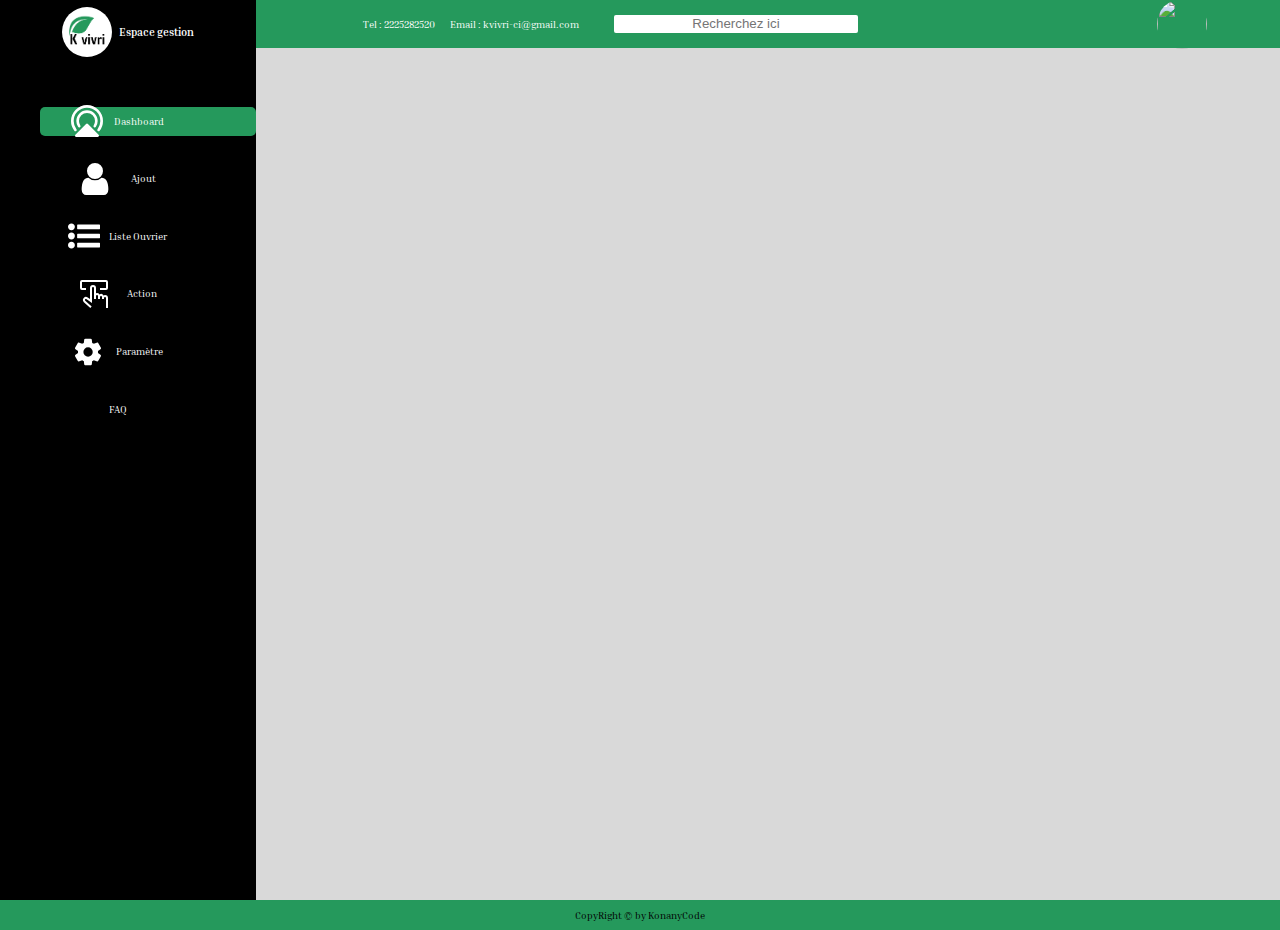
==== pages/action.html @ 34eca6e8 "ajout" ====
<!DOCTYPE html>
<html lang="en">
<head>
    <meta charset="UTF-8">
    <meta http-equiv="X-UA-Compatible" content="IE=edge">
    <meta name="viewport" content="width=device-width, initial-scale=1.0">
    <title>Action sur personnel</title>

    <!-- lien icons -->
    <link rel="stylesheet" href="https://cdnjs.cloudflare.com/ajax/libs/font-awesome/6.3.0/css/all.min.css" integrity="sha512-SzlrxWUlpfuzQ+pcUCosxcglQRNAq/DZjVsC0lE40xsADsfeQoEypE+enwcOiGjk/bSuGGKHEyjSoQ1zVisanQ==" crossorigin="anonymous" referrerpolicy="no-referrer" />
    <link rel="preconnect" href="https://fonts.googleapis.com" />

    <link rel="preconnect" href="https://fonts.gstatic.com" crossorigin />
    <link
      href="https://fonts.googleapis.com/css2?family=Inria+Serif&display=swap"
      rel="stylesheet"
    />
    <link rel="stylesheet" href="../css/dash.css">
</head>
<body>
    <main class="">
        <div class="col1">
            <div class="espace">
             <img class="logo" src="../assets/image/K-vivri.png" alt="" />
             <h3 class="cach">Espace gestion</h3>
            </div>
                <div class="listLink">
                    <ul>
                        <li class="dash"><a href=""><svg xmlns="http://www.w3.org/2000/svg" width="32" height="32" viewBox="0 0 48 48"><mask id="ipSDashboardCar0"><g fill="none" stroke="#fff" stroke-linecap="round" stroke-linejoin="round" stroke-width="4"><path d="M6.572 37.428A21.904 21.904 0 0 1 2 24C2 11.85 11.85 2 24 2s22 9.85 22 22c0 5.056-1.705 9.713-4.572 13.428"/><path d="M12.303 31.697A13.935 13.935 0 0 1 10 24c0-7.732 6.268-14 14-14s14 6.268 14 14c0 2.843-.847 5.488-2.303 7.697"/><path fill="#fff" fill-rule="evenodd" d="m24 30l16 16H8l16-16Z" clip-rule="evenodd"/></g></mask><path fill="white" d="M0 0h48v48H0z" mask="url(#ipSDashboardCar0)"/></svg> <span class="cach"> Dashboard</span></a></li>
                        <li><a href="ajout.html"> <svg xmlns="http://www.w3.org/2000/svg" width="32" height="32" viewBox="0 0 1280 1536"><path fill="white" d="M1280 1271q0 109-62.5 187t-150.5 78H213q-88 0-150.5-78T0 1271q0-85 8.5-160.5t31.5-152t58.5-131t94-89T327 704q131 128 313 128t313-128q76 0 134.5 34.5t94 89t58.5 131t31.5 152t8.5 160.5zm-256-887q0 159-112.5 271.5T640 768T368.5 655.5T256 384t112.5-271.5T640 0t271.5 112.5T1024 384z"/></svg>
                          <span class="cach">Ajout</span> </a></li>
                           <li> <a href="liste.html"><svg xmlns="http://www.w3.org/2000/svg" width="32" height="32" viewBox="0 0 1792 1408"><path fill="white" d="M384 1216q0 80-56 136t-136 56t-136-56t-56-136t56-136t136-56t136 56t56 136zm0-512q0 80-56 136t-136 56t-136-56T0 704t56-136t136-56t136 56t56 136zm1408 416v192q0 13-9.5 22.5t-22.5 9.5H544q-13 0-22.5-9.5T512 1312v-192q0-13 9.5-22.5t22.5-9.5h1216q13 0 22.5 9.5t9.5 22.5zM384 192q0 80-56 136t-136 56t-136-56T0 192T56 56T192 0t136 56t56 136zm1408 416v192q0 13-9.5 22.5T1760 832H544q-13 0-22.5-9.5T512 800V608q0-13 9.5-22.5T544 576h1216q13 0 22.5 9.5t9.5 22.5zm0-512v192q0 13-9.5 22.5T1760 320H544q-13 0-22.5-9.5T512 288V96q0-13 9.5-22.5T544 64h1216q13 0 22.5 9.5T1792 96z"/></svg> <span class="cach">Liste Ouvrier</span> </a> </li>
                           <li><a href="action.html"><svg xmlns="http://www.w3.org/2000/svg" width="32" height="32" viewBox="0 0 32 32"><path fill="white" d="M26 21v-1a1 1 0 0 1 2 0v10h2V20a3.003 3.003 0 0 0-3-3a2.964 2.964 0 0 0-1.47.401a2.954 2.954 0 0 0-4-1A2.993 2.993 0 0 0 19 15a2.96 2.96 0 0 0-1 .185V10a3 3 0 0 0-6 0v11.105l-2.235-1.53v.001a2.999 2.999 0 0 0-3.882 4.55L12.323 30l1.347-1.478l-6.378-5.818A.99.99 0 0 1 7 22a1 1 0 0 1 1.6-.8l5.4 3.695V10a1 1 0 0 1 2 0v11h2v-3a1 1 0 0 1 2 0v3h2v-2a1 1 0 0 1 2 0v2Z"/><path fill="white" d="M28 12h-6v-2h6V4H4v6h4v2H4a2.002 2.002 0 0 1-2-2V4a2.002 2.002 0 0 1 2-2h24a2.002 2.002 0 0 1 2 2v6a2.002 2.002 0 0 1-2 2Z"/></svg> <span class="cach">Action</span></a></li>
                           <li><a href="parametre.html"> <svg xmlns="http://www.w3.org/2000/svg" width="32" height="32" viewBox="0 0 24 24"><path fill="white" d="M13.875 22h-3.75q-.375 0-.65-.25t-.325-.625l-.3-2.325q-.325-.125-.613-.3t-.562-.375l-2.175.9q-.35.125-.7.025t-.55-.425L2.4 15.4q-.2-.325-.125-.7t.375-.6l1.875-1.425Q4.5 12.5 4.5 12.337v-.674q0-.163.025-.338L2.65 9.9q-.3-.225-.375-.6t.125-.7l1.85-3.225q.175-.35.537-.438t.713.038l2.175.9q.275-.2.575-.375t.6-.3l.3-2.325q.05-.375.325-.625t.65-.25h3.75q.375 0 .65.25t.325.625l.3 2.325q.325.125.613.3t.562.375l2.175-.9q.35-.125.7-.025t.55.425L21.6 8.6q.2.325.125.7t-.375.6l-1.875 1.425q.025.175.025.338v.674q0 .163-.05.338l1.875 1.425q.3.225.375.6t-.125.7l-1.85 3.2q-.2.325-.563.438t-.712-.013l-2.125-.9q-.275.2-.575.375t-.6.3l-.3 2.325q-.05.375-.325.625t-.65.25Zm-1.825-6.5q1.45 0 2.475-1.025T15.55 12q0-1.45-1.025-2.475T12.05 8.5q-1.475 0-2.488 1.025T8.55 12q0 1.45 1.012 2.475T12.05 15.5Z"/></svg> <span class="cach">Paramètre</span> </a></li>
                           <li><a href="">FAQ</a></li>
                    </ul>

                </div>
        </div >
            <div class="col2">
                <header>
                    <nav>
                        <ul>
                            <li>Tel : 2225282520</li>
                            <li>Email : kvivri-ci@gmail.com</li>
                        </ul>
                        <input type="text" class="btnNav" placeholder="Recherchez ici">
                    </nav>
                    <div class="listIcon">
                        <i class="fa-sharp fa-solid fa-bell"></i>
                        <i class="fa-solid fa-envelope "></i>
                    </div>
                    <div class="listImg">
                        <img src="../assets/image/mem1.png" alt="" />
                        <p class="user"></p>
                        <i class="fa-sharp fa-solid fa-chevron-left"></i>
                    </div>
                </header>
                <div class="content">
                </div>
            </div>
    </main>
    <footer>
        <div class="foot">
          <p>CopyRight &copy; by KonanyCode</p>
        </div>
      </footer>
      <script src="../js/authentik.js"></script>
</body>
</html>
---- css/dash.css ----
:root{
    --colorSite : #25995C;
    --TailMax :71.25rem;
    --colorBg :#D9D9D9;
}
html{
    font-size: 90%;
}
main{
    display: flex;
   min-height: 100vh;
}
body{
   width: 100%;
   height: 100%;
    margin: 0 auto;
    font-family: 'Inria Serif', serif;
    flex-direction: row;
}
/* css dashbord */
.col1{
    width: 20%;
    height: 100vh;
    background-color: black;
}
.col2{
    width: 80%;
    height: 100%;
    background-color: var(--colorBg);
}
header{
    height: 5rem;
    display: flex;
    justify-content: space-around;
    align-items: center;
    background-color: var(--colorSite);
}
li{
list-style-type: none;
}
nav{
    display: flex;
    align-items: center;

}
nav ul{
    display: flex;
    align-items: center;
    margin-right: 2rem;
    
}
nav ul li{
    margin-right: 1.6rem;
    color: white;
}
.listImg img{
    width: 50px;
    height: 50px;
    border-radius: 100%;
}
.listImg{
display: flex;
align-items: center;
}
.listImg i {
    margin-left: .6rem;
    transform: rotate(-90deg);
    transform-origin: center;
    color: white;
  }
.btnNav{
    width: 25rem;
    height: 1.6rem;
    background-color: white;
    border: none;
    border-radius: .2rem;
}
.btnNav::placeholder{
    text-align: center;
}
.fa-solid{
    font-size: 1.5rem;
    color: white;
}
.listIcon{
    display: flex;
    align-items: center;
    justify-content: center;

}
.listIcon i{
    margin-right: 1.6rem;
    color: white;
}
.logo{
    width: 50px;
    height: 50px;
    border-radius: 100%;
}
.espace  h3{
    color: #ffff;
    margin-left: .7rem;

}
.espace {
    margin-top: .7rem;
    display: flex;
    align-items: center;
    justify-content: center;
}
.listLink{
    display: block;
    margin-top: 50px;

}
.listLink{
    display: block;
    
}
a{
    text-decoration: none;
    color: white;
}
.listLink ul li i{
   color: white;

}
.listLink ul li {
    height: 3rem;
    display: flex;
    justify-content: start;
    align-items: center;
    margin-bottom: 3rem;
 }
 .listLink ul li:hover {
    background-color: cadetblue;
  
 }

 .listLink ul li a {
    width: 12rem;
    display: flex;
    align-items: center;
    justify-content: space-evenly;
    
 }

 .dash{
   
    background-color: var(--colorSite);
    border-radius: 5px;
    margin-bottom: 20px;
 }
 .listLink ul li a{
    margin-left: 20px;
    
 }
svg{
    fill: white;
}
.dash{
    text-align: center;
}
.content{
   display: flex;
}
.interDash{
    width: 85%;
    background-color: var(--colorBg);
}

.listPersonel{
    width: 15%;
    height: 92vh;
    background-color: white;
}
.nombr{
    display: flex;
    justify-content: space-around;
    padding: 2rem 2rem;
}
.ouvr{

    width: 20rem;
    height: 5rem;
    background-color: white;
    text-align: center;
    padding: 0.5px;
    border-right: .5rem solid #14D428;

}
.tach{
    width: 20rem;
    height: 5rem;
    background-color: white;
    text-align: center;
    padding: 0.5px;
    border-right: .5rem solid #2F14D4;

}
.admin{
    width: 20rem;
    height: 5rem;
    background-color: white;
    text-align: center;
    padding: 0.5px;
    border-right: .5rem solid #D41414;
}
.tacheBloc{
    display: flex;
    align-items: center;
    justify-content: center;
    padding: 10px;
}
.tacheEncour{
    padding: .8rem;
    width: 60rem;
    background-color: white;
    border-top: 7px solid black;
}
.eclip{
    width: 20px;
    height: 20px;
    background-color: #25995C;
    border-radius: 100%;
}
.tachEn{
    display: flex;
    align-content: center;
    align-items: center;
}
.terminer{
    width: 150px;
    height: 30px;
    background-color: red;
    border: none;
    color: white;
}
.divTach{
    width: 50rem;
    display: flex;
    align-items: center;
    justify-content: space-between;

}
.dat{
    display: flex;
    justify-content: end;
}
.tableau{
    display: flex;
    align-items: center;
    justify-content: center;
}
table{
        width: 70%;
        height: 22vh;
}

.foot{
    display: flex;
    justify-content: center;
    align-items: center;
}
footer{
    background-color: var(--colorSite);
}

/* liste personnelle css */
.adminList{
    display: block;
   
}
.listen{
    display: flex;
    justify-content: center;
    align-items: center;
}
.listen img{
    width: 40px;
    height:40px;
    border-radius: 100%;
}
.eclipAdmin{
    width: 10px;
    height: 10px;
    border-radius: 100%;
    background-color:#14D428;
}
.ouvriList{
    display: block;
}
.eclipouvri{
    color: red;
}
/* css ajout page */
.ajoutPerso{
    padding: 15px;
    display: flex;
    justify-content: space-around;
    align-items: center;
}
.p-rect{
    height: 20px;
    width: 5PX;
    background-color: var(--colorSite);
}
.titleForm{
    display: flex;
    align-items: center;
}
.formPerso{
    margin-right: 10rem;
}
.K-form-input{
    width:60rem ;
    display: flex;
    justify-content: space-between;
    margin-bottom: 15px;
}
.K-form-input input{
    width: 25rem;
    height: 4rem;
    background-color: white;
    border: none;
}
.K-form-input input::placeholder{
    text-align: center;
}
.K-form-input select{
    width: 25rem;
    height: 4rem;
    border: none;background-color: #fff;
}
option{
    text-align: center;
}
.k-form-btn{
    display: flex;
    justify-content: end;
}
.k-form-btn button{
    width: 15rem;
    height: 4rem;
    background-color: var(--colorSite);
    border: none;
    color: #ffff;
}
.K-tach-info{
   display: block;
    
}
.K-card-1{
    width: 15rem;
    height: 5rem;
    background-color: #fff;
    padding: 5px;
    text-align: center;
    margin-bottom: 5px;
    border-bottom: 2px solid rgb(20, 239, 20);
}
.K-card-2{
    width: 15rem;
    height: 5rem;
    background-color: #fff;
    padding: 5px;
    text-align: center;
    margin-bottom: 5px;
    border-bottom: 2px solid rgb(243, 60, 60);
}
.K-card-3{
    width: 15rem;
    height: 5rem;
    background-color: #fff;
    padding: 5px;
    text-align: center;
    margin-bottom: 5px;
    border-bottom: 2px solid rgb(229, 216, 38);
}
.K-regist{
    padding: 2rem;
    width: 40rem;

}
.K-form-input-regist{
    display: flex;
    justify-content: space-around;
}
.K-form-input-regist input{
    width: 25rem;
    height: 4rem;
    background-color: white;
    border: none;
    margin-right: 20px;
}
.K-form-input-regist input::placeholder{
    text-align: center;
}
.K-form-input-regist button{
    width: 15rem;
    height: 4rem;
    background-color: var(--colorSite);
    border: none;
    color: #ffff;
}
.K-tab-div{
    padding: 2rem;
    width: 80rem;
    display: flex;
    justify-content: space-between;
    align-items: center;
    background: white;

}
.k-color-i-1{
    color: #2F14D4;
}
.k-color-i-2{
    color: #d31c1c;
}
/* css ajout page */
@media screen and (max-width:1600px) {

    html{
        font-size: 80%;
    }
    main{
        display: flex;
        min-height: 100vh;
    }
    body{
        width: 100%;
        height: 100%;
         margin: 0 auto;
         font-family: 'Inria Serif', serif;
         flex-direction: row;
     }
     .col1 {
        width: 20%;
        height: 100vh;
        background-color: black;
    }
    .col2{
        width:80%;
        height: 100vh;
        background-color: var(--colorBg);
    }
    .listPersonel {
        width: 20%;
        background-color: white;
    }
    .interDash{
        width: 80%;
        background-color: var(--colorBg);
    }
    .content{
        display: flex;
     }
}

@media screen and (max-width:1400px) {

    html{
        font-size: 60%;
    }
    main{
        display: flex;
        min-height: 100vh;
    }
    body{
        width: 100%;
        height: 100%;
         margin: 0 auto;
         font-family: 'Inria Serif', serif;
         flex-direction: row;
     }
     .col1 {
        width: 20%;
        height: 100vh;
        background-color: black;
    }
    .col2{
        width:80%;
        height: 100vh;
        background-color: var(--colorBg);
    }
    .listPersonel {
        width: 20%;
        background-color: white;
    }
    .interDash{
        width: 80%;
        background-color: var(--colorBg);
    }
    
}
@media screen and (max-width:1230px) {

    html{
        font-size: 60%;
    }
    body{
        width: 100%;
         margin: 0 auto;
         font-family: 'Inria Serif', serif;
         flex-direction: row;
     }
     main{
        display: flex;
        min-height: 100vh;
    }
     .col1 {
        width: 20%;
        height: 99.7vh;
        background-color: black;
    }
    .col2{
        width: 100%;
        height: 100vh;
        background-color: var(--colorBg);
    }
    .listImg img{
        width: 40px;
        height: 40px;
        border-radius: 100%;
    }
    .interDash{
        width: 75%;
        background-color: var(--colorBg);
    }
    .listPersonel {
        width: 25%;
        height: 92vh;
        background-color: white;
    }
    
}

@media screen and (max-width:1180px) {

    html{
        font-size: 60%;
    }
    body{
        width: 100%;
         margin: 0 auto;
         font-family: 'Inria Serif', serif;
         flex-direction: row;
     }
     main{
        display: flex;
        min-height: 100vh;
    }
     .col1{
        width: 20%;
        height: 100vh;
        background-color: black;
    }
    .col2{
        width: 80%;
        height: 100vh;
        background-color: var(--colorBg);
    }
    .tacheEncour {
        padding: 0.8rem;
        width: 40rem;
        background-color: white;
        border-top: 7px solid black;
    }
    .divTach {
        width: 30rem;
        display: flex;
        align-items: center;
        justify-content: space-between;
    }
    .interDash{
        width: 75%;
        background-color: var(--colorBg);
    }
    .listPersonel {
        width: 25%;
        height: 92vh;
        background-color: white;
    }
    .listImg img{
        width: 40px;
        height: 40px;
        border-radius: 100%;
    }
    .ajoutPerso{
        padding: 15px;
        display: flex;
        justify-content: space-around;
        align-items: center;
    }
    .formAjoutPerso{
        display: flex;
        flex-wrap: wrap;
    }
    .p-rect{
        height: 20px;
        width: 5PX;
        background-color: var(--colorSite);
    }
    .titleForm{
        display: flex;
        align-items: center;
    }
    .formPerso{
        margin-right: 10rem;
    }
    .K-form-input{
        width:30rem ;
        display: flex;
        justify-content: space-between;
        margin-bottom: 15px;
    }
    .K-form-input input{
        width: 10rem;
        height: 4rem;
        background-color: white;
        border: none;
    }
    .K-form-input input::placeholder{
        text-align: center;
    }
    .K-form-input select{
        width: 10rem;
        height: 4rem;
        border: none;background-color: #fff;
    }
    option{
        text-align: center;
    }
    .k-form-btn{
        display: flex;
        justify-content: end;
    }
    .k-form-btn button{
        width: 15rem;
        height: 4rem;
        background-color: var(--colorSite);
        border: none;
        color: #ffff;
    }
    .K-tach-info{
       display: block;
        
    }
    .K-card-1{
        width: 15rem;
        height: 5rem;
        background-color: #fff;
        padding: 5px;
        text-align: center;
        margin-bottom: 5px;
        border-bottom: 2px solid rgb(20, 239, 20);
    }
    .K-card-2{
        width: 15rem;
        height: 5rem;
        background-color: #fff;
        padding: 5px;
        text-align: center;
        margin-bottom: 5px;
        border-bottom: 2px solid rgb(243, 60, 60);
    }
    .K-card-3{
        width: 15rem;
        height: 5rem;
        background-color: #fff;
        padding: 5px;
        text-align: center;
        margin-bottom: 5px;
        border-bottom: 2px solid rgb(229, 216, 38);
    }
    .K-regist{
        padding: 1rem;
        width: 40rem;
    
    }
    .K-form-input-regist{
        display: flex;
        justify-content: space-around;
    }
    .K-form-input-regist input{
        width: 25rem;
        height: 4rem;
        background-color: white;
        border: none;
        margin-right: 20px;
    }
    .K-form-input-regist input::placeholder{
        text-align: center;
    }
    .K-form-input-regist button{
        width: 15rem;
        height: 4rem;
        background-color: var(--colorSite);
        border: none;
        color: #ffff;
    }
    .K-tab-div{
        padding: .5rem;
        width: 50rem;
        display: flex;
        justify-content: space-between;
        align-items: center;
        background: white;
    
    }
    .k-color-i-1{
        color: #2F14D4;
    }
    .k-color-i-2{
        color: #d31c1c;
    }
    .foot{
        
        display: flex;
        justify-content: center;
        align-items: center;
    }
    footer{
        width: 100%;
        background-color: var(--colorSite);
    }
}
@media screen and (max-width:1000px) {
    html{
        font-size: 60%;
    }
    body{
        width: 100%;
         margin: 0 auto;
         font-family: 'Inria Serif', serif;
         flex-direction: row;
     }
    
}
@media screen and (max-width:900px) {
    html{
        font-size: 55%;
    }
    body{
        width: 100%;
         margin: 0 auto;
         font-family: 'Inria Serif', serif;
         flex-direction: row;
     }

    html{
        font-size: 60%;
    }
   
     main{
        display: flex;
        min-height: 100vh;
    }
     .col1{
        width: 20%;
        height: 100vh;
        background-color: black;
    }
    .col2{
        width: 80%;
        height: 100vh;
        background-color: var(--colorBg);
    }
    .tacheEncour {
        padding: 0.8rem;
        width: 40rem;
        background-color: white;
        border-top: 7px solid black;
    }
    .divTach {
        width: 30rem;
        display: flex;
        align-items: center;
        justify-content: space-between;
    }
    .interDash{
        width: 75%;
        background-color: var(--colorBg);
        flex-direction: row;
    }
    .listPersonel {
        width: 25%;
        height: 92vh;
        background-color: white;
    }
    .listImg img{
        width: 30px;
        height: 30px;
        border-radius: 100%;
    }
    .ajoutPerso{

        padding: 15px;
        display: flex;
        justify-content: space-evenly;
        align-items: center;
        flex-direction: row;
    }
    .formAjoutPerso{
        display: flex;
        flex-direction: row;

    }
    .p-rect{
        height: 20px;
        width: 5PX;
        background-color: var(--colorSite);
    }
    .titleForm{
        display: flex;
        align-items: center;
    }
    .formPerso{
        margin-right: 10rem;
    }
    .K-form-input{
        width:30rem ;
        display: flex;
        justify-content: space-between;
        margin-bottom: 15px;
    }
    .K-form-input input{
        width: 10rem;
        height: 4rem;
        background-color: white;
        border: none;
    }
    .K-form-input input::placeholder{
        text-align: center;
    }
    .K-form-input select{
        width: 10rem;
        height: 4rem;
        border: none;background-color: #fff;
    }
    option{
        text-align: center;
    }
    .k-form-btn{
        display: flex;
        justify-content: end;
    }
    .k-form-btn button{
        width: 15rem;
        height: 4rem;
        background-color: var(--colorSite);
        border: none;
        color: #ffff;
    }
    .K-tach-info{
       display: block;
        
    }
    .K-card-1{
        width: 10rem;
        height: 7rem;
        background-color: #fff;
        padding: 1px;
        text-align: center;
        margin-bottom: 5px;
        border-bottom: 2px solid rgb(20, 239, 20);
    }
    .K-card-2{
        width: 10rem;
        height: 7rem;
        background-color: #fff;
        padding: 1px;
        text-align: center;
        margin-bottom: 5px;
        border-bottom: 2px solid rgb(243, 60, 60);
    }
    .K-card-3{
        width: 10rem;
        height: 7rem;
        background-color: #fff;
        padding: 1px;
        text-align: center;
        margin-bottom: 5px;
        border-bottom: 2px solid rgb(229, 216, 38);
    }
    .K-regist{
        padding: 1rem;
        width: 40rem;
    
    }
    .K-form-input-regist{
        display: flex;
        justify-content: space-around;
    }
    .K-form-input-regist input{
        width: 25rem;
        height: 4rem;
        background-color: white;
        border: none;
        margin-right: 20px;
    }
    .K-form-input-regist input::placeholder{
        text-align: center;
    }
    .K-form-input-regist button{
        width: 15rem;
        height: 4rem;
        background-color: var(--colorSite);
        border: none;
        color: #ffff;
    }
    .K-tab-div{
        padding: .5rem;
        width: 50rem;
        display: flex;
        justify-content: space-between;
        align-items: center;
        background: white;
    
    }
    .k-color-i-1{
        color: #2F14D4;
    }
    .k-color-i-2{
        color: #d31c1c;
    }
    .foot{
        
        display: flex;
        justify-content: center;
        align-items: center;
    }
    footer{
        width: 100%;
        background-color: var(--colorSite);
    }
    
}
@media screen and (max-width:800px) {
    html{
        font-size: 55%;
    }
    body{
        width: 100%;
         margin: 0 auto;
         font-family: 'Inria Serif', serif;
         flex-direction: row;
     }

    html{
        font-size: 60%;
    }
   
     main{
        display: flex;
        min-height: 100vh;
    }
     .col1{
        width: 10%;
        height: 100vh;
        background-color: black;
    }
    .cach{
        display: none;
    }
    .listLink{
        display: block;
    
    }
    .listLink ul li i{
        color: white;
     
     }
     .listLink ul {
        display: inline;
        justify-content: center;
        align-items: center;
     }
     .listLink ul li {
         height: 3rem;
         display: flex;
         justify-content: center;
         align-items: center;
         margin-bottom: 3rem;
      }
      .listLink ul li:hover {
         background-color: cadetblue;
      }
     
      .listLink ul li a {
         width: 12rem;
         display: flex;
         align-items: center;
         justify-content: center; 
      }
      .listLink ul li a{
        margin-left: 0px;
     }
    .col2{
        width: 90%;
        height: 100vh;
        background-color: var(--colorBg);
    }
    .tacheEncour {
        padding: 0.8rem;
        width: 40rem;
        background-color: white;
        border-top: 7px solid black;
    }
   
    .divTach {
        width: 30rem;
        display: flex;
        align-items: center;
        justify-content: space-between;
    }
    .interDash{
        width: 75%;
        background-color: var(--colorBg);
        flex-direction: row;
    }
    .listPersonel {
        width: 25%;
        height: 92vh;
        background-color: white;
    }
    .listImg img{
        width: 30px;
        height: 30px;
        border-radius: 100%;
    }
    .ajoutPerso{

        padding: 15px;
        display: flex;
        justify-content: space-evenly;
        align-items: center;
        flex-direction: row;
    }
    .formAjoutPerso{
        display: flex;
        flex-direction: row;

    }
    .p-rect{
        height: 20px;
        width: 5PX;
        background-color: var(--colorSite);
    }
    .titleForm{
        display: flex;
        align-items: center;
    }
    .formPerso{
        margin-right: 10rem;
    }
    .K-form-input{
        width:25rem ;
        display: flex;
        justify-content: space-between;
        margin-bottom: 15px;
    }
    .K-form-input input{
        width: 10rem;
        height: 4rem;
        background-color: white;
        border: none;
    }
    .K-form-input input::placeholder{
        text-align: center;
    }
    .K-form-input select{
        width: 10rem;
        height: 4rem;
        border: none;background-color: #fff;
    }
    option{
        text-align: center;
    }
    .k-form-btn{
        display: flex;
        justify-content: end;
    }
    .k-form-btn button{
        width: 15rem;
        height: 4rem;
        background-color: var(--colorSite);
        border: none;
        color: #ffff;
    }
    .K-tach-info{
       display: block;
        
    }
    .K-card-1{
        width: 10rem;
        height: 7rem;
        background-color: #fff;
        padding: 1px;
        text-align: center;
        margin-bottom: 5px;
        border-bottom: 2px solid rgb(20, 239, 20);
    }
    .K-card-2{
        width: 10rem;
        height: 7rem;
        background-color: #fff;
        padding: 1px;
        text-align: center;
        margin-bottom: 5px;
        border-bottom: 2px solid rgb(243, 60, 60);
    }
    .K-card-3{
        width: 10rem;
        height: 7rem;
        background-color: #fff;
        padding: 1px;
        text-align: center;
        margin-bottom: 5px;
        border-bottom: 2px solid rgb(229, 216, 38);
    }
    .K-regist{
        padding: 1rem;
        width: 40rem;
    
    }
    .K-form-input-regist{
        display: flex;
        justify-content: space-around;
    }
    .K-form-input-regist input{
        width: 25rem;
        height: 4rem;
        background-color: white;
        border: none;
        margin-right: 20px;
    }
    .K-form-input-regist input::placeholder{
        text-align: center;
    }
    .K-form-input-regist button{
        width: 15rem;
        height: 4rem;
        background-color: var(--colorSite);
        border: none;
        color: #ffff;
    }
    .K-tab-div{
        padding: .5rem;
        width: 50rem;
        display: flex;
        justify-content: space-between;
        align-items: center;
        background: white;
    
    }
    .k-color-i-1{
        color: #2F14D4;
    }
    .k-color-i-2{
        color: #d31c1c;
    }
    .foot{
        
        display: flex;
        justify-content: center;
        align-items: center;
    }
    footer{
        width: 100%;
        background-color: var(--colorSite);
    }
    
}
@media screen and (max-width:780px) {
    
    html{
        font-size: 50%;
    }
    body{
        width: 100%;
         margin: 0 auto;
         font-family: 'Inria Serif', serif;
         flex-direction: row;
     }
     main{
        display: flex;
        min-height: 100vh;
    }
     .col1{
        width: 10%;
        height: 100vh;
        background-color: black;
    }
    .cach{
        display: none;
    }
    .listLink{
        display: block;
    
    }
    .listLink ul li i{
        color: white;
     
     }
     .listLink ul {
        display: inline;
        justify-content: center;
        align-items: center;
     }
     .listLink ul li {
         height: 3rem;
         display: flex;
         justify-content: center;
         align-items: center;
         margin-bottom: 3rem;
      }
      .listLink ul li:hover {
         background-color: cadetblue;
      }
     
      .listLink ul li a {
         width: 12rem;
         display: flex;
         align-items: center;
         justify-content: center; 
      }
      .listLink ul li a{
        margin-left: 0px;
     }
    .col2{
        width: 0%;
        height: 100vh;
        background-color: var(--colorBg);
    }
    .tacheEncour {
        padding: 0.8rem;
        width: 40rem;
        background-color: white;
        border-top: 7px solid black;
    }
    .divTach {
        width: 30rem;
        display: flex;
        align-items: center;
        justify-content: space-between;
    }
    .interDash{
        width: 75%;
        background-color: var(--colorBg);
    }
    .listPersonel {
        width: 25%;
        height: 92vh;
        background-color: white;
    }
    .listImg img{
        width: 30px;
        height: 30px;
        border-radius: 100%;
    }
    .foot{
        
        display: flex;
        justify-content: center;
        align-items: center;
    }
    footer{
        width: 100%;
        background-color: var(--colorSite);
    }
    
}
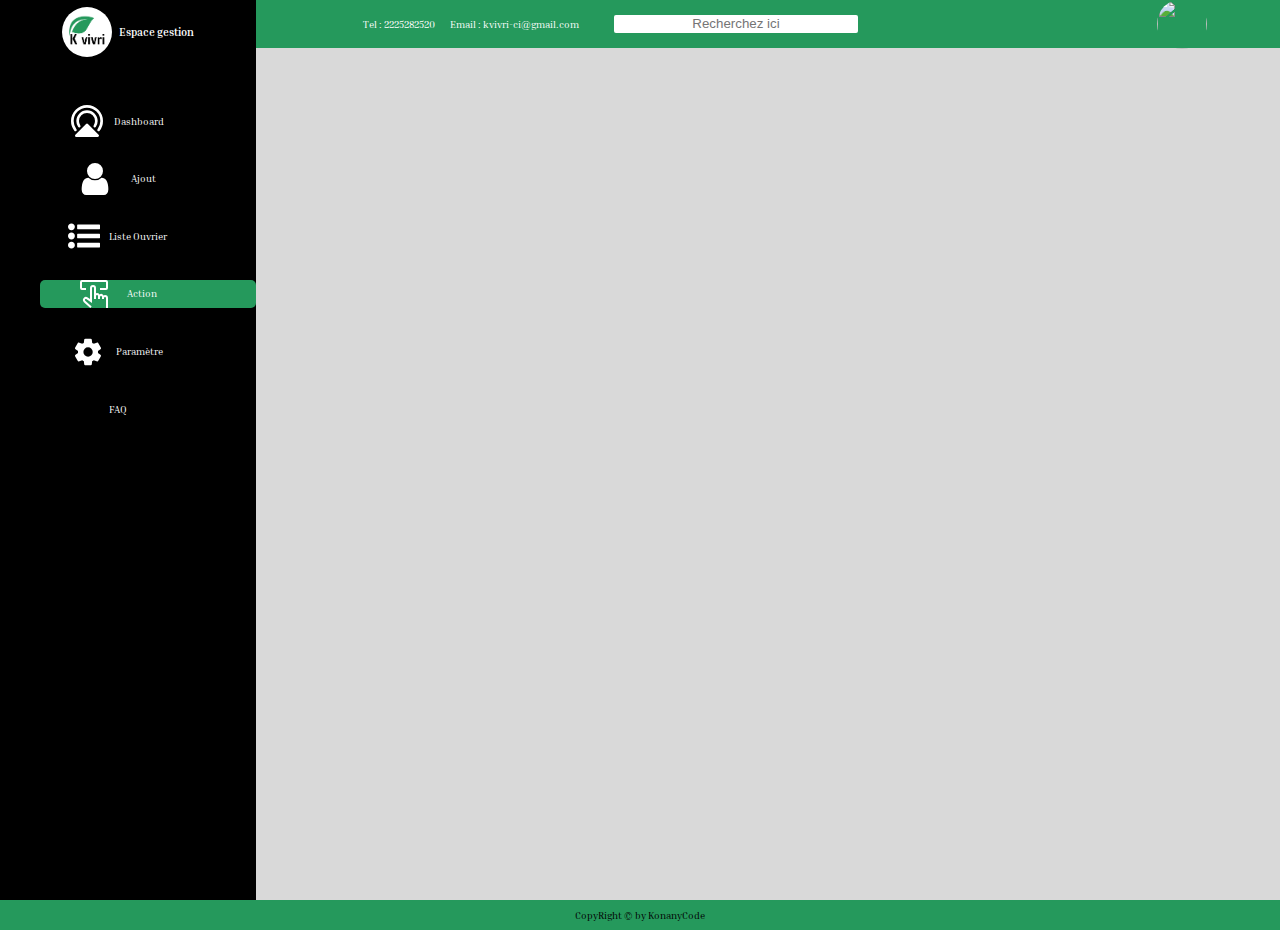
==== commit c3189c06: "ok" ====
--- a/pages/action.html
+++ b/pages/action.html
@@ -26,11 +26,11 @@
             </div>
                 <div class="listLink">
                     <ul>
-                        <li class="dash"><a href=""><svg xmlns="http://www.w3.org/2000/svg" width="32" height="32" viewBox="0 0 48 48"><mask id="ipSDashboardCar0"><g fill="none" stroke="#fff" stroke-linecap="round" stroke-linejoin="round" stroke-width="4"><path d="M6.572 37.428A21.904 21.904 0 0 1 2 24C2 11.85 11.85 2 24 2s22 9.85 22 22c0 5.056-1.705 9.713-4.572 13.428"/><path d="M12.303 31.697A13.935 13.935 0 0 1 10 24c0-7.732 6.268-14 14-14s14 6.268 14 14c0 2.843-.847 5.488-2.303 7.697"/><path fill="#fff" fill-rule="evenodd" d="m24 30l16 16H8l16-16Z" clip-rule="evenodd"/></g></mask><path fill="white" d="M0 0h48v48H0z" mask="url(#ipSDashboardCar0)"/></svg> <span class="cach"> Dashboard</span></a></li>
+                        <li ><a href="dashboard.html"><svg xmlns="http://www.w3.org/2000/svg" width="32" height="32" viewBox="0 0 48 48"><mask id="ipSDashboardCar0"><g fill="none" stroke="#fff" stroke-linecap="round" stroke-linejoin="round" stroke-width="4"><path d="M6.572 37.428A21.904 21.904 0 0 1 2 24C2 11.85 11.85 2 24 2s22 9.85 22 22c0 5.056-1.705 9.713-4.572 13.428"/><path d="M12.303 31.697A13.935 13.935 0 0 1 10 24c0-7.732 6.268-14 14-14s14 6.268 14 14c0 2.843-.847 5.488-2.303 7.697"/><path fill="#fff" fill-rule="evenodd" d="m24 30l16 16H8l16-16Z" clip-rule="evenodd"/></g></mask><path fill="white" d="M0 0h48v48H0z" mask="url(#ipSDashboardCar0)"/></svg> <span class="cach"> Dashboard</span></a></li>
                         <li><a href="ajout.html"> <svg xmlns="http://www.w3.org/2000/svg" width="32" height="32" viewBox="0 0 1280 1536"><path fill="white" d="M1280 1271q0 109-62.5 187t-150.5 78H213q-88 0-150.5-78T0 1271q0-85 8.5-160.5t31.5-152t58.5-131t94-89T327 704q131 128 313 128t313-128q76 0 134.5 34.5t94 89t58.5 131t31.5 152t8.5 160.5zm-256-887q0 159-112.5 271.5T640 768T368.5 655.5T256 384t112.5-271.5T640 0t271.5 112.5T1024 384z"/></svg>
                           <span class="cach">Ajout</span> </a></li>
                            <li> <a href="liste.html"><svg xmlns="http://www.w3.org/2000/svg" width="32" height="32" viewBox="0 0 1792 1408"><path fill="white" d="M384 1216q0 80-56 136t-136 56t-136-56t-56-136t56-136t136-56t136 56t56 136zm0-512q0 80-56 136t-136 56t-136-56T0 704t56-136t136-56t136 56t56 136zm1408 416v192q0 13-9.5 22.5t-22.5 9.5H544q-13 0-22.5-9.5T512 1312v-192q0-13 9.5-22.5t22.5-9.5h1216q13 0 22.5 9.5t9.5 22.5zM384 192q0 80-56 136t-136 56t-136-56T0 192T56 56T192 0t136 56t56 136zm1408 416v192q0 13-9.5 22.5T1760 832H544q-13 0-22.5-9.5T512 800V608q0-13 9.5-22.5T544 576h1216q13 0 22.5 9.5t9.5 22.5zm0-512v192q0 13-9.5 22.5T1760 320H544q-13 0-22.5-9.5T512 288V96q0-13 9.5-22.5T544 64h1216q13 0 22.5 9.5T1792 96z"/></svg> <span class="cach">Liste Ouvrier</span> </a> </li>
-                           <li><a href="action.html"><svg xmlns="http://www.w3.org/2000/svg" width="32" height="32" viewBox="0 0 32 32"><path fill="white" d="M26 21v-1a1 1 0 0 1 2 0v10h2V20a3.003 3.003 0 0 0-3-3a2.964 2.964 0 0 0-1.47.401a2.954 2.954 0 0 0-4-1A2.993 2.993 0 0 0 19 15a2.96 2.96 0 0 0-1 .185V10a3 3 0 0 0-6 0v11.105l-2.235-1.53v.001a2.999 2.999 0 0 0-3.882 4.55L12.323 30l1.347-1.478l-6.378-5.818A.99.99 0 0 1 7 22a1 1 0 0 1 1.6-.8l5.4 3.695V10a1 1 0 0 1 2 0v11h2v-3a1 1 0 0 1 2 0v3h2v-2a1 1 0 0 1 2 0v2Z"/><path fill="white" d="M28 12h-6v-2h6V4H4v6h4v2H4a2.002 2.002 0 0 1-2-2V4a2.002 2.002 0 0 1 2-2h24a2.002 2.002 0 0 1 2 2v6a2.002 2.002 0 0 1-2 2Z"/></svg> <span class="cach">Action</span></a></li>
+                           <li class="dash"><a href="action.html"><svg xmlns="http://www.w3.org/2000/svg" width="32" height="32" viewBox="0 0 32 32"><path fill="white" d="M26 21v-1a1 1 0 0 1 2 0v10h2V20a3.003 3.003 0 0 0-3-3a2.964 2.964 0 0 0-1.47.401a2.954 2.954 0 0 0-4-1A2.993 2.993 0 0 0 19 15a2.96 2.96 0 0 0-1 .185V10a3 3 0 0 0-6 0v11.105l-2.235-1.53v.001a2.999 2.999 0 0 0-3.882 4.55L12.323 30l1.347-1.478l-6.378-5.818A.99.99 0 0 1 7 22a1 1 0 0 1 1.6-.8l5.4 3.695V10a1 1 0 0 1 2 0v11h2v-3a1 1 0 0 1 2 0v3h2v-2a1 1 0 0 1 2 0v2Z"/><path fill="white" d="M28 12h-6v-2h6V4H4v6h4v2H4a2.002 2.002 0 0 1-2-2V4a2.002 2.002 0 0 1 2-2h24a2.002 2.002 0 0 1 2 2v6a2.002 2.002 0 0 1-2 2Z"/></svg> <span class="cach">Action</span></a></li>
                            <li><a href="parametre.html"> <svg xmlns="http://www.w3.org/2000/svg" width="32" height="32" viewBox="0 0 24 24"><path fill="white" d="M13.875 22h-3.75q-.375 0-.65-.25t-.325-.625l-.3-2.325q-.325-.125-.613-.3t-.562-.375l-2.175.9q-.35.125-.7.025t-.55-.425L2.4 15.4q-.2-.325-.125-.7t.375-.6l1.875-1.425Q4.5 12.5 4.5 12.337v-.674q0-.163.025-.338L2.65 9.9q-.3-.225-.375-.6t.125-.7l1.85-3.225q.175-.35.537-.438t.713.038l2.175.9q.275-.2.575-.375t.6-.3l.3-2.325q.05-.375.325-.625t.65-.25h3.75q.375 0 .65.25t.325.625l.3 2.325q.325.125.613.3t.562.375l2.175-.9q.35-.125.7-.025t.55.425L21.6 8.6q.2.325.125.7t-.375.6l-1.875 1.425q.025.175.025.338v.674q0 .163-.05.338l1.875 1.425q.3.225.375.6t-.125.7l-1.85 3.2q-.2.325-.563.438t-.712-.013l-2.125-.9q-.275.2-.575.375t-.6.3l-.3 2.325q-.05.375-.325.625t-.65.25Zm-1.825-6.5q1.45 0 2.475-1.025T15.55 12q0-1.45-1.025-2.475T12.05 8.5q-1.475 0-2.488 1.025T8.55 12q0 1.45 1.012 2.475T12.05 15.5Z"/></svg> <span class="cach">Paramètre</span> </a></li>
                            <li><a href="">FAQ</a></li>
                     </ul>
--- a/css/dash.css
+++ b/css/dash.css
@@ -309,6 +309,11 @@
     display: flex;
     align-items: center;
 }
+.titlePerson{
+    display: flex;
+    align-items: center;
+    justify-content: center;
+}
 .formPerso{
     margin-right: 10rem;
 }
@@ -494,6 +499,133 @@
     }
     
 }
+@media screen and (max-width:1300px) {
+
+    
+    .titleForm{
+        display: flex;
+        align-items: center;
+    }
+    .formPerso{
+        margin-right: 10rem;
+    }
+    .K-form-input{
+        width:50rem ;
+        display: flex;
+        justify-content: space-between;
+        margin-bottom: 15px;
+    }
+    .K-form-input input{
+        width: 20rem;
+        height: 4rem;
+        background-color: white;
+        border: none;
+    }
+    .K-form-input input::placeholder{
+        text-align: center;
+    }
+    .K-form-input select{
+        width: 20rem;
+        height: 4rem;
+        border: none;background-color: #fff;
+    }
+    option{
+        text-align: center;
+    }
+    .k-form-btn{
+        display: flex;
+        justify-content: end;
+    }
+    .k-form-btn button{
+        width: 15rem;
+        height: 4rem;
+        background-color: var(--colorSite);
+        border: none;
+        color: #ffff;
+    }
+    .K-tach-info{
+       display: block;
+        
+    }
+    .K-card-1{
+        width: 15rem;
+        height: 5rem;
+        background-color: #fff;
+        padding: 5px;
+        text-align: center;
+        margin-bottom: 5px;
+        border-bottom: 2px solid rgb(20, 239, 20);
+    }
+    .K-card-2{
+        width: 15rem;
+        height: 5rem;
+        background-color: #fff;
+        padding: 5px;
+        text-align: center;
+        margin-bottom: 5px;
+        border-bottom: 2px solid rgb(243, 60, 60);
+    }
+    .K-card-3{
+        width: 15rem;
+        height: 5rem;
+        background-color: #fff;
+        padding: 5px;
+        text-align: center;
+        margin-bottom: 5px;
+        border-bottom: 2px solid rgb(229, 216, 38);
+    }
+    .K-regist{
+        padding: 1rem;
+        width: 40rem;
+    
+    }
+    .K-form-input-regist{
+        display: flex;
+        justify-content: space-around;
+    }
+    .K-form-input-regist input{
+        width: 25rem;
+        height: 4rem;
+        background-color: white;
+        border: none;
+        margin-right: 20px;
+    }
+    .K-form-input-regist input::placeholder{
+        text-align: center;
+    }
+    .K-form-input-regist button{
+        width: 15rem;
+        height: 4rem;
+        background-color: var(--colorSite);
+        border: none;
+        color: #ffff;
+    }
+    .K-tab-div{
+        padding: .5rem;
+        width: 50rem;
+        display: flex;
+        justify-content: space-between;
+        align-items: center;
+        background: white;
+    
+    }
+    .k-color-i-1{
+        color: #2F14D4;
+    }
+    .k-color-i-2{
+        color: #d31c1c;
+    }
+    .foot{
+        
+        display: flex;
+        justify-content: center;
+        align-items: center;
+    }
+    footer{
+        width: 100%;
+        background-color: var(--colorSite);
+    }
+}
 @media screen and (max-width:1230px) {
 
     html{
@@ -740,7 +872,7 @@
 }
 @media screen and (max-width:900px) {
     html{
-        font-size: 55%;
+        font-size: 60%;
     }
     body{
         width: 100%;
@@ -939,7 +1071,7 @@
 }
 @media screen and (max-width:800px) {
     html{
-        font-size: 55%;
+        font-size: 60%;
     }
     body{
         width: 100%;
@@ -952,6 +1084,240 @@
         font-size: 60%;
     }
    
+     main{
+        display: flex;
+        min-height: 100vh;
+    }
+     .col1{
+        width: 10%;
+        height: 100vh;
+        background-color: black;
+    }
+    .col2{
+        width: 90%;
+        height: 100vh;
+        background-color: var(--colorBg);
+    }
+  
+    .cach{
+        display: none;
+    }
+    .listLink{
+        display: block;
+    
+    }
+    .listLink ul li i{
+        color: white;
+     
+     }
+     .listLink ul {
+        display: inline;
+        justify-content: center;
+        align-items: center;
+     }
+     .listLink ul li {
+         height: 3rem;
+         display: flex;
+         justify-content: center;
+         align-items: center;
+         margin-bottom: 3rem;
+      }
+      .listLink ul li:hover {
+         background-color: cadetblue;
+      }
+     
+      .listLink ul li a {
+         width: 12rem;
+         display: flex;
+         align-items: center;
+         justify-content: center; 
+      }
+      .listLink ul li a{
+        margin-left: 0px;
+     }
+   
+    .tacheEncour {
+        padding: 0.8rem;
+        width: 40rem;
+        background-color: white;
+        border-top: 7px solid black;
+    }
+   
+    .divTach {
+        width: 30rem;
+        display: flex;
+        align-items: center;
+        justify-content: space-between;
+    }
+    .interDash{
+        width: 75%;
+        background-color: var(--colorBg);
+        flex-direction: row;
+    }
+    .listPersonel {
+        width: 25%;
+        height: 92vh;
+        background-color: white;
+    }
+    .listImg img{
+        width: 30px;
+        height: 30px;
+        border-radius: 100%;
+    }
+    .ajoutPerso{
+
+        padding: 15px;
+        display: flex;
+        justify-content: space-evenly;
+        align-items: center;
+        flex-direction: row;
+    }
+    .formAjoutPerso{
+        display: flex;
+        flex-direction: row;
+
+    }
+    .p-rect{
+        height: 20px;
+        width: 5PX;
+        background-color: var(--colorSite);
+    }
+    .titleForm{
+        display: flex;
+        align-items: center;
+    }
+    .formPerso{
+        margin-right: 10rem;
+    }
+    .K-form-input{
+        width:25rem ;
+        display: flex;
+        justify-content: space-between;
+        margin-bottom: 15px;
+    }
+    .K-form-input input{
+        width: 10rem;
+        height: 4rem;
+        background-color: white;
+        border: none;
+    }
+    .K-form-input input::placeholder{
+        text-align: center;
+    }
+    .K-form-input select{
+        width: 10rem;
+        height: 4rem;
+        border: none;background-color: #fff;
+    }
+    option{
+        text-align: center;
+    }
+    .k-form-btn{
+        display: flex;
+        justify-content: end;
+    }
+    .k-form-btn button{
+        width: 15rem;
+        height: 4rem;
+        background-color: var(--colorSite);
+        border: none;
+        color: #ffff;
+    }
+    .K-tach-info{
+       display: block;
+        
+    }
+    .K-card-1{
+        width: 10rem;
+        height: 7rem;
+        background-color: #fff;
+        padding: 1px;
+        text-align: center;
+        margin-bottom: 5px;
+        border-bottom: 2px solid rgb(20, 239, 20);
+    }
+    .K-card-2{
+        width: 10rem;
+        height: 7rem;
+        background-color: #fff;
+        padding: 1px;
+        text-align: center;
+        margin-bottom: 5px;
+        border-bottom: 2px solid rgb(243, 60, 60);
+    }
+    .K-card-3{
+        width: 10rem;
+        height: 7rem;
+        background-color: #fff;
+        padding: 1px;
+        text-align: center;
+        margin-bottom: 5px;
+        border-bottom: 2px solid rgb(229, 216, 38);
+    }
+    .K-regist{
+        padding: 1rem;
+        width: 40rem;
+    
+    }
+    .K-form-input-regist{
+        display: flex;
+        justify-content: space-around;
+    }
+    .K-form-input-regist input{
+        width: 25rem;
+        height: 4rem;
+        background-color: white;
+        border: none;
+        margin-right: 20px;
+    }
+    .K-form-input-regist input::placeholder{
+        text-align: center;
+    }
+    .K-form-input-regist button{
+        width: 15rem;
+        height: 4rem;
+        background-color: var(--colorSite);
+        border: none;
+        color: #ffff;
+    }
+    .K-tab-div{
+        padding: .5rem;
+        width: 50rem;
+        display: flex;
+        justify-content: space-between;
+        align-items: center;
+        background: white;
+    
+    }
+    .k-color-i-1{
+        color: #2F14D4;
+    }
+    .k-color-i-2{
+        color: #d31c1c;
+    }
+    .foot{
+        
+        display: flex;
+        justify-content: center;
+        align-items: center;
+    }
+    footer{
+        width: 100%;
+        background-color: var(--colorSite);
+    }
+    
+}
+@media screen and (max-width:780px) {
+    
+    html{
+        font-size: 50%;
+    }
+    body{
+        width: 100%;
+         margin: 0 auto;
+         font-family: 'Inria Serif', serif;
+         flex-direction: row;
+     }
      main{
         display: flex;
         min-height: 100vh;
@@ -1008,7 +1374,6 @@
         background-color: white;
         border-top: 7px solid black;
     }
-   
     .divTach {
         width: 30rem;
         display: flex;
@@ -1018,7 +1383,6 @@
     .interDash{
         width: 75%;
         background-color: var(--colorBg);
-        flex-direction: row;
     }
     .listPersonel {
         width: 25%;
@@ -1030,137 +1394,6 @@
         height: 30px;
         border-radius: 100%;
     }
-    .ajoutPerso{
-
-        padding: 15px;
-        display: flex;
-        justify-content: space-evenly;
-        align-items: center;
-        flex-direction: row;
-    }
-    .formAjoutPerso{
-        display: flex;
-        flex-direction: row;
-
-    }
-    .p-rect{
-        height: 20px;
-        width: 5PX;
-        background-color: var(--colorSite);
-    }
-    .titleForm{
-        display: flex;
-        align-items: center;
-    }
-    .formPerso{
-        margin-right: 10rem;
-    }
-    .K-form-input{
-        width:25rem ;
-        display: flex;
-        justify-content: space-between;
-        margin-bottom: 15px;
-    }
-    .K-form-input input{
-        width: 10rem;
-        height: 4rem;
-        background-color: white;
-        border: none;
-    }
-    .K-form-input input::placeholder{
-        text-align: center;
-    }
-    .K-form-input select{
-        width: 10rem;
-        height: 4rem;
-        border: none;background-color: #fff;
-    }
-    option{
-        text-align: center;
-    }
-    .k-form-btn{
-        display: flex;
-        justify-content: end;
-    }
-    .k-form-btn button{
-        width: 15rem;
-        height: 4rem;
-        background-color: var(--colorSite);
-        border: none;
-        color: #ffff;
-    }
-    .K-tach-info{
-       display: block;
-        
-    }
-    .K-card-1{
-        width: 10rem;
-        height: 7rem;
-        background-color: #fff;
-        padding: 1px;
-        text-align: center;
-        margin-bottom: 5px;
-        border-bottom: 2px solid rgb(20, 239, 20);
-    }
-    .K-card-2{
-        width: 10rem;
-        height: 7rem;
-        background-color: #fff;
-        padding: 1px;
-        text-align: center;
-        margin-bottom: 5px;
-        border-bottom: 2px solid rgb(243, 60, 60);
-    }
-    .K-card-3{
-        width: 10rem;
-        height: 7rem;
-        background-color: #fff;
-        padding: 1px;
-        text-align: center;
-        margin-bottom: 5px;
-        border-bottom: 2px solid rgb(229, 216, 38);
-    }
-    .K-regist{
-        padding: 1rem;
-        width: 40rem;
-    
-    }
-    .K-form-input-regist{
-        display: flex;
-        justify-content: space-around;
-    }
-    .K-form-input-regist input{
-        width: 25rem;
-        height: 4rem;
-        background-color: white;
-        border: none;
-        margin-right: 20px;
-    }
-    .K-form-input-regist input::placeholder{
-        text-align: center;
-    }
-    .K-form-input-regist button{
-        width: 15rem;
-        height: 4rem;
-        background-color: var(--colorSite);
-        border: none;
-        color: #ffff;
-    }
-    .K-tab-div{
-        padding: .5rem;
-        width: 50rem;
-        display: flex;
-        justify-content: space-between;
-        align-items: center;
-        background: white;
-    
-    }
-    .k-color-i-1{
-        color: #2F14D4;
-    }
-    .k-color-i-2{
-        color: #d31c1c;
-    }
     .foot{
         
         display: flex;
@@ -1172,103 +1405,4 @@
         background-color: var(--colorSite);
     }
     
-}
-@media screen and (max-width:780px) {
-    
-    html{
-        font-size: 50%;
-    }
-    body{
-        width: 100%;
-         margin: 0 auto;
-         font-family: 'Inria Serif', serif;
-         flex-direction: row;
-     }
-     main{
-        display: flex;
-        min-height: 100vh;
-    }
-     .col1{
-        width: 10%;
-        height: 100vh;
-        background-color: black;
-    }
-    .cach{
-        display: none;
-    }
-    .listLink{
-        display: block;
-    
-    }
-    .listLink ul li i{
-        color: white;
-     
-     }
-     .listLink ul {
-        display: inline;
-        justify-content: center;
-        align-items: center;
-     }
-     .listLink ul li {
-         height: 3rem;
-         display: flex;
-         justify-content: center;
-         align-items: center;
-         margin-bottom: 3rem;
-      }
-      .listLink ul li:hover {
-         background-color: cadetblue;
-      }
-     
-      .listLink ul li a {
-         width: 12rem;
-         display: flex;
-         align-items: center;
-         justify-content: center; 
-      }
-      .listLink ul li a{
-        margin-left: 0px;
-     }
-    .col2{
-        width: 0%;
-        height: 100vh;
-        background-color: var(--colorBg);
-    }
-    .tacheEncour {
-        padding: 0.8rem;
-        width: 40rem;
-        background-color: white;
-        border-top: 7px solid black;
-    }
-    .divTach {
-        width: 30rem;
-        display: flex;
-        align-items: center;
-        justify-content: space-between;
-    }
-    .interDash{
-        width: 75%;
-        background-color: var(--colorBg);
-    }
-    .listPersonel {
-        width: 25%;
-        height: 92vh;
-        background-color: white;
-    }
-    .listImg img{
-        width: 30px;
-        height: 30px;
-        border-radius: 100%;
-    }
-    .foot{
-        
-        display: flex;
-        justify-content: center;
-        align-items: center;
-    }
-    footer{
-        width: 100%;
-        background-color: var(--colorSite);
-    }
-    
 }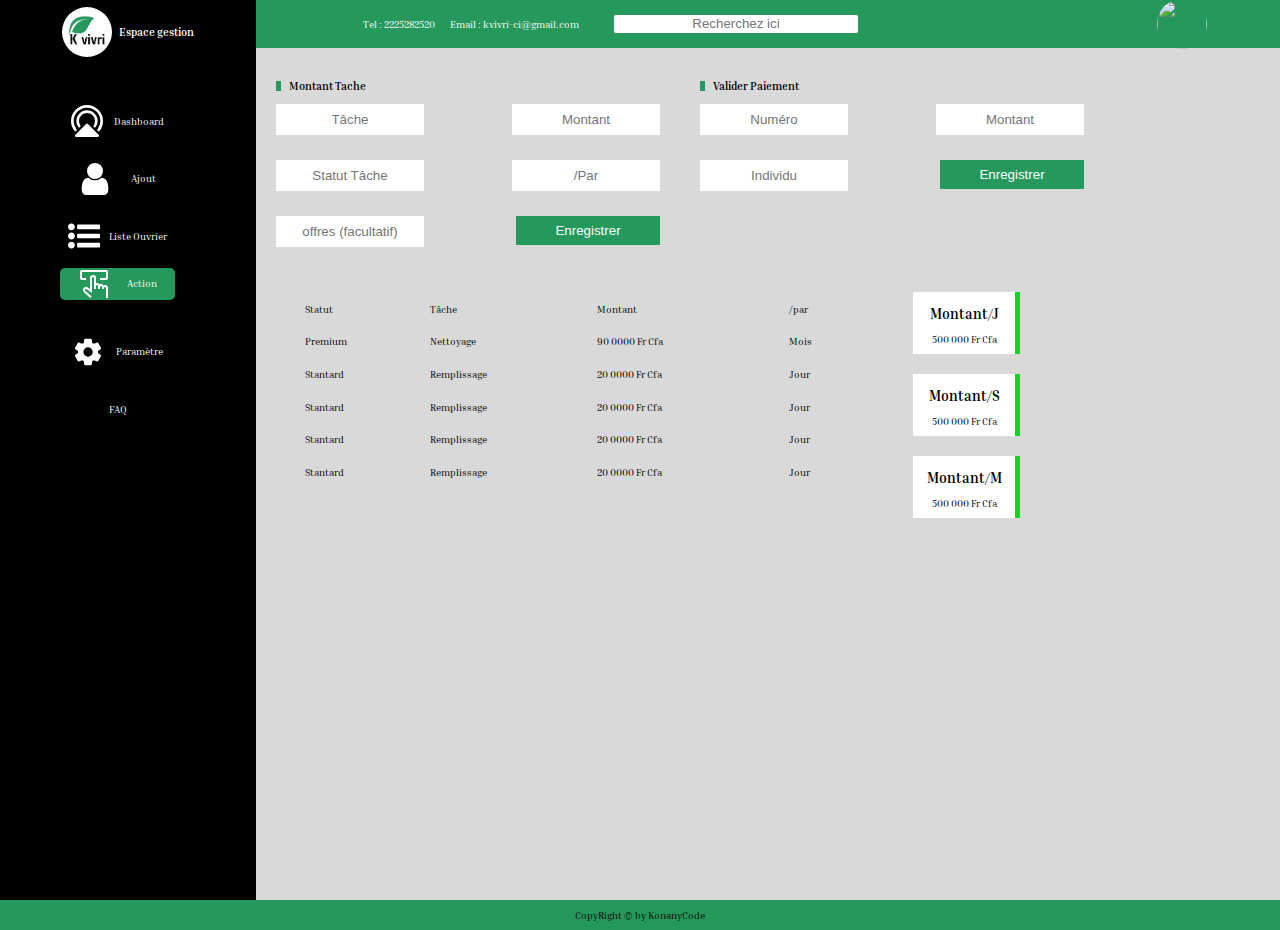
==== commit c01c4f86: "ok" ====
--- a/pages/action.html
+++ b/pages/action.html
@@ -30,7 +30,7 @@
                         <li><a href="ajout.html"> <svg xmlns="http://www.w3.org/2000/svg" width="32" height="32" viewBox="0 0 1280 1536"><path fill="white" d="M1280 1271q0 109-62.5 187t-150.5 78H213q-88 0-150.5-78T0 1271q0-85 8.5-160.5t31.5-152t58.5-131t94-89T327 704q131 128 313 128t313-128q76 0 134.5 34.5t94 89t58.5 131t31.5 152t8.5 160.5zm-256-887q0 159-112.5 271.5T640 768T368.5 655.5T256 384t112.5-271.5T640 0t271.5 112.5T1024 384z"/></svg>
                           <span class="cach">Ajout</span> </a></li>
                            <li> <a href="liste.html"><svg xmlns="http://www.w3.org/2000/svg" width="32" height="32" viewBox="0 0 1792 1408"><path fill="white" d="M384 1216q0 80-56 136t-136 56t-136-56t-56-136t56-136t136-56t136 56t56 136zm0-512q0 80-56 136t-136 56t-136-56T0 704t56-136t136-56t136 56t56 136zm1408 416v192q0 13-9.5 22.5t-22.5 9.5H544q-13 0-22.5-9.5T512 1312v-192q0-13 9.5-22.5t22.5-9.5h1216q13 0 22.5 9.5t9.5 22.5zM384 192q0 80-56 136t-136 56t-136-56T0 192T56 56T192 0t136 56t56 136zm1408 416v192q0 13-9.5 22.5T1760 832H544q-13 0-22.5-9.5T512 800V608q0-13 9.5-22.5T544 576h1216q13 0 22.5 9.5t9.5 22.5zm0-512v192q0 13-9.5 22.5T1760 320H544q-13 0-22.5-9.5T512 288V96q0-13 9.5-22.5T544 64h1216q13 0 22.5 9.5T1792 96z"/></svg> <span class="cach">Liste Ouvrier</span> </a> </li>
-                           <li class="dash"><a href="action.html"><svg xmlns="http://www.w3.org/2000/svg" width="32" height="32" viewBox="0 0 32 32"><path fill="white" d="M26 21v-1a1 1 0 0 1 2 0v10h2V20a3.003 3.003 0 0 0-3-3a2.964 2.964 0 0 0-1.47.401a2.954 2.954 0 0 0-4-1A2.993 2.993 0 0 0 19 15a2.96 2.96 0 0 0-1 .185V10a3 3 0 0 0-6 0v11.105l-2.235-1.53v.001a2.999 2.999 0 0 0-3.882 4.55L12.323 30l1.347-1.478l-6.378-5.818A.99.99 0 0 1 7 22a1 1 0 0 1 1.6-.8l5.4 3.695V10a1 1 0 0 1 2 0v11h2v-3a1 1 0 0 1 2 0v3h2v-2a1 1 0 0 1 2 0v2Z"/><path fill="white" d="M28 12h-6v-2h6V4H4v6h4v2H4a2.002 2.002 0 0 1-2-2V4a2.002 2.002 0 0 1 2-2h24a2.002 2.002 0 0 1 2 2v6a2.002 2.002 0 0 1-2 2Z"/></svg> <span class="cach">Action</span></a></li>
+                           <li ><a href="action.html" class="dash"><svg xmlns="http://www.w3.org/2000/svg" width="32" height="32" viewBox="0 0 32 32"><path fill="white" d="M26 21v-1a1 1 0 0 1 2 0v10h2V20a3.003 3.003 0 0 0-3-3a2.964 2.964 0 0 0-1.47.401a2.954 2.954 0 0 0-4-1A2.993 2.993 0 0 0 19 15a2.96 2.96 0 0 0-1 .185V10a3 3 0 0 0-6 0v11.105l-2.235-1.53v.001a2.999 2.999 0 0 0-3.882 4.55L12.323 30l1.347-1.478l-6.378-5.818A.99.99 0 0 1 7 22a1 1 0 0 1 1.6-.8l5.4 3.695V10a1 1 0 0 1 2 0v11h2v-3a1 1 0 0 1 2 0v3h2v-2a1 1 0 0 1 2 0v2Z"/><path fill="white" d="M28 12h-6v-2h6V4H4v6h4v2H4a2.002 2.002 0 0 1-2-2V4a2.002 2.002 0 0 1 2-2h24a2.002 2.002 0 0 1 2 2v6a2.002 2.002 0 0 1-2 2Z"/></svg> <span class="cach">Action</span></a></li>
                            <li><a href="parametre.html"> <svg xmlns="http://www.w3.org/2000/svg" width="32" height="32" viewBox="0 0 24 24"><path fill="white" d="M13.875 22h-3.75q-.375 0-.65-.25t-.325-.625l-.3-2.325q-.325-.125-.613-.3t-.562-.375l-2.175.9q-.35.125-.7.025t-.55-.425L2.4 15.4q-.2-.325-.125-.7t.375-.6l1.875-1.425Q4.5 12.5 4.5 12.337v-.674q0-.163.025-.338L2.65 9.9q-.3-.225-.375-.6t.125-.7l1.85-3.225q.175-.35.537-.438t.713.038l2.175.9q.275-.2.575-.375t.6-.3l.3-2.325q.05-.375.325-.625t.65-.25h3.75q.375 0 .65.25t.325.625l.3 2.325q.325.125.613.3t.562.375l2.175-.9q.35-.125.7-.025t.55.425L21.6 8.6q.2.325.125.7t-.375.6l-1.875 1.425q.025.175.025.338v.674q0 .163-.05.338l1.875 1.425q.3.225.375.6t-.125.7l-1.85 3.2q-.2.325-.563.438t-.712-.013l-2.125-.9q-.275.2-.575.375t-.6.3l-.3 2.325q-.05.375-.325.625t-.65.25Zm-1.825-6.5q1.45 0 2.475-1.025T15.55 12q0-1.45-1.025-2.475T12.05 8.5q-1.475 0-2.488 1.025T8.55 12q0 1.45 1.012 2.475T12.05 15.5Z"/></svg> <span class="cach">Paramètre</span> </a></li>
                            <li><a href="">FAQ</a></li>
                     </ul>
@@ -57,6 +57,118 @@
                     </div>
                 </header>
                 <div class="content">
+                    <div class="contenuAction">
+                        <div class="Paiement">
+                            <div class="MonTache">
+                                <div class="k-titleAction">
+                                    <p class="rectan"></p>
+                                    <h3>Montant Tache</h3>
+                                </div>
+                                <div class="K-form-Action">
+                                    <form action="" class="Montant">
+                                        <div class="K-form-input-action">
+                                            <input type="text" name="" id="" placeholder="Tâche">
+                                            <input type="text" name="" id="" placeholder="Montant">
+                                        </div>
+                                        <div class="K-form-input-action">
+                                            <input type="text" name="" id="" placeholder="Statut Tâche">
+                                            <input type="text" name="" id="" placeholder="/Par">
+                                        </div>
+                                        <div class="K-form-input-action">
+                                            <input type="text" name="" id="" placeholder="offres (facultatif)">
+                                            <input type="submit" name="" id="btnMontant" value="Enregistrer">
+                                        </div>
+                                    </form>
+                                </div>
+                            </div>
+                            <div class="MonTache">
+                                <div class="k-titleAction">
+                                    <p class="rectan"></p>
+                                    <h3>Valider Paiement</h3>
+                                </div>
+                                <div class="K-form-Action">
+                                    <form action="" class="Montant">
+                                        <div class="K-form-input-action">
+                                            <input type="text" name="" id="" placeholder="Numéro">
+                                            <input type="text" name="" id="" placeholder="Montant">
+                                        </div>
+                                        <div class="K-form-input-action">
+                                            <input type="text" name="" id="" placeholder="Individu">
+                                            <input type="submit" name="" id="btnMontant" value="Enregistrer">
+                                        </div>
+                                    </form>
+                                </div>
+                            </div>
+                            
+                        </div>
+                        <div class="tableauMontant">
+                            <table>
+                                <tr>
+                                    <td>Statut</td>
+                                    <td>Tâche</td>
+                                    <td>Montant</td>
+                                    <td>/par</td>
+                                    <td></td>
+                                </tr>
+                                <tr>
+                                    <td>Premium</td>
+                                    <td>Nettoyage</td>
+                                    <td>90 0000 Fr Cfa</td>
+                                    <td>Mois</td>
+                                    <td>  <i class="fa-sharp fa-solid fa-bell k-color-i-1"></i>
+                                        <i class="fa-solid fa-envelope k-color-i-2"></i></td>
+                                </tr>
+                                <tr>
+                                    <td>Stantard</td>
+                                    <td>Remplissage</td>
+                                    <td>20 0000 Fr Cfa</td>
+                                    <td>Jour</td>
+                                    <td>  <i class="fa-sharp fa-solid fa-bell k-color-i-1"></i>
+                                        <i class="fa-solid fa-envelope k-color-i-2"></i></td>
+                                </tr>
+                                <tr>
+                                    <td>Stantard</td>
+                                    <td>Remplissage</td>
+                                    <td>20 0000 Fr Cfa</td>
+                                    <td>Jour</td>
+                                    <td>  <i class="fa-sharp fa-solid fa-bell k-color-i-1"></i>
+                                        <i class="fa-solid fa-envelope k-color-i-2"></i></td>
+                                </tr>
+                                <tr>
+                                    <td>Stantard</td>
+                                    <td>Remplissage</td>
+                                    <td>20 0000 Fr Cfa</td>
+                                    <td>Jour</td>
+                                    <td>  <i class="fa-sharp fa-solid fa-bell k-color-i-1"></i>
+                                        <i class="fa-solid fa-envelope k-color-i-2"></i></td>
+                                </tr>
+                                <tr>
+                                    <td>Stantard</td>
+                                    <td>Remplissage</td>
+                                    <td>20 0000 Fr Cfa</td>
+                                    <td>Jour</td>
+                                    <td>  <i class="fa-sharp fa-solid fa-bell k-color-i-1"></i>
+                                        <i class="fa-solid fa-envelope k-color-i-2"></i></td>
+                                </tr>
+                            </table>
+                            <div class="k-card-action">
+                                <div class="k-card-action-1">
+                                    <h2>Montant/J</h2>
+                                    <p>500 000 Fr Cfa</p>
+                                </div>
+                                <div class="k-card-action-1">
+                                    <h2>Montant/S</h2>
+                                    <p>500 000 Fr Cfa</p>
+                                </div>
+                                <div class="k-card-action-1">
+                                    <h2>Montant/M</h2>
+                                    <p>500 000 Fr Cfa</p>
+                                </div>
+
+                            </div>
+                        </div>
+                    </div>
+                   
                 </div>
             </div>
     </main>
--- a/css/dash.css
+++ b/css/dash.css
@@ -132,7 +132,7 @@
     align-items: center;
     margin-bottom: 3rem;
  }
- .listLink ul li:hover {
+ .listLink ul li  a:hover {
     background-color: cadetblue;
   
  }
@@ -409,14 +409,12 @@
     color: #ffff;
 }
 .K-tab-div{
-    padding: 2rem;
-    width: 80rem;
-    display: flex;
-    justify-content: space-between;
-    align-items: center;
+    width: 90rem;
+    display: block;
     background: white;
 
 }
+
 .k-color-i-1{
     color: #2F14D4;
 }
@@ -424,6 +422,59 @@
     color: #d31c1c;
 }
 /* css ajout page */
+/* css action sur le personnel */
+.Paiement{
+    padding: 20px;
+    width: 100%;
+    display: flex;
+    justify-content: space-between;
+}
+.rectan{
+    width:5px;
+    height: 10px;
+    background-color: var(--colorSite);
+    margin-right:8px;
+}
+.k-titleAction{
+    display: flex;
+    align-items: center;
+}
+.K-form-input-action{
+    width: 40rem;
+    display: flex;
+    justify-content: space-between;
+    margin-bottom: 20px;
+}
+.K-form-input-action input{
+   width: 15rem;
+   height: 3rem;
+   margin-bottom: 5px;
+   border: none;
+}
+.K-form-input-action input::placeholder{
+   text-align: center;
+ }
+#btnMontant{
+    background-color: var(--colorSite);
+    color: white;
+}
+.k-card-action-1{
+    width: 100px;
+    height: 60px;
+    padding: 1%;
+    background-color: white;
+    border-right: 5px solid #14D428;
+    margin-bottom: 20px;
+    text-align: center;
+
+}
+.tableauMontant{
+    display: flex;
+    justify-content: space-evenly;
+}
+/* css action sur le personnel */
+
+
 @media screen and (max-width:1600px) {
 
     html{
@@ -461,6 +512,14 @@
     .content{
         display: flex;
      }
+     .K-tab-div{
+        width: 60rem;
+        display: block;
+        align-items: center;
+        justify-content: center;
+        background: white;
+    
+    }
 }
 
 @media screen and (max-width:1400px) {
@@ -497,6 +556,14 @@
         width: 80%;
         background-color: var(--colorBg);
     }
+    .K-tab-div{
+        width: 60rem;
+        display: block;
+        align-items: center;
+        justify-content: center;
+        background: white;
+    
+    }
     
 }
 @media screen and (max-width:1300px) {
@@ -601,11 +668,10 @@
         color: #ffff;
     }
     .K-tab-div{
-        padding: .5rem;
-        width: 50rem;
-        display: flex;
-        justify-content: space-between;
-        align-items: center;
+        width: 60rem;
+        display: block;
+        align-items: center;
+        justify-content: center;
         background: white;
     
     }
@@ -665,6 +731,23 @@
         height: 92vh;
         background-color: white;
     }
+    .K-tab-div{
+        width: 80rem;
+        display: block;
+        background: white;
+    
+    }
+    .k-list{
+        width: 60rem;
+        height: 30rem;
+        display: flex;
+        justify-content: center;
+        align-items: center;
+    
+    }
+    .k-color-i-1{
+        color: #2F14D4;
+    }
     
 }
 
@@ -831,15 +914,16 @@
         background-color: var(--colorSite);
         border: none;
         color: #ffff;
-    }
+    } 
     .K-tab-div{
-        padding: .5rem;
-        width: 50rem;
-        display: flex;
-        justify-content: space-between;
-        align-items: center;
+        width: 60rem;
+        display: block;
         background: white;
     
+    }
+
+    .k-color-i-1{
+        color: #2F14D4;
     }
     .k-color-i-1{
         color: #2F14D4;
@@ -1043,13 +1127,9 @@
         color: #ffff;
     }
     .K-tab-div{
-        padding: .5rem;
         width: 50rem;
-        display: flex;
-        justify-content: space-between;
-        align-items: center;
+        display: block;
         background: white;
-    
     }
     .k-color-i-1{
         color: #2F14D4;
@@ -1070,6 +1150,7 @@
     
 }
 @media screen and (max-width:800px) {
+
     html{
         font-size: 60%;
     }
@@ -1281,13 +1362,12 @@
         color: #ffff;
     }
     .K-tab-div{
-        padding: .5rem;
-        width: 50rem;
-        display: flex;
-        justify-content: space-between;
-        align-items: center;
+        width: 40rem;
+        display: block;
         background: white;
-    
+    }
+    .TacheTerminer{
+        width: 30rem;
     }
     .k-color-i-1{
         color: #2F14D4;
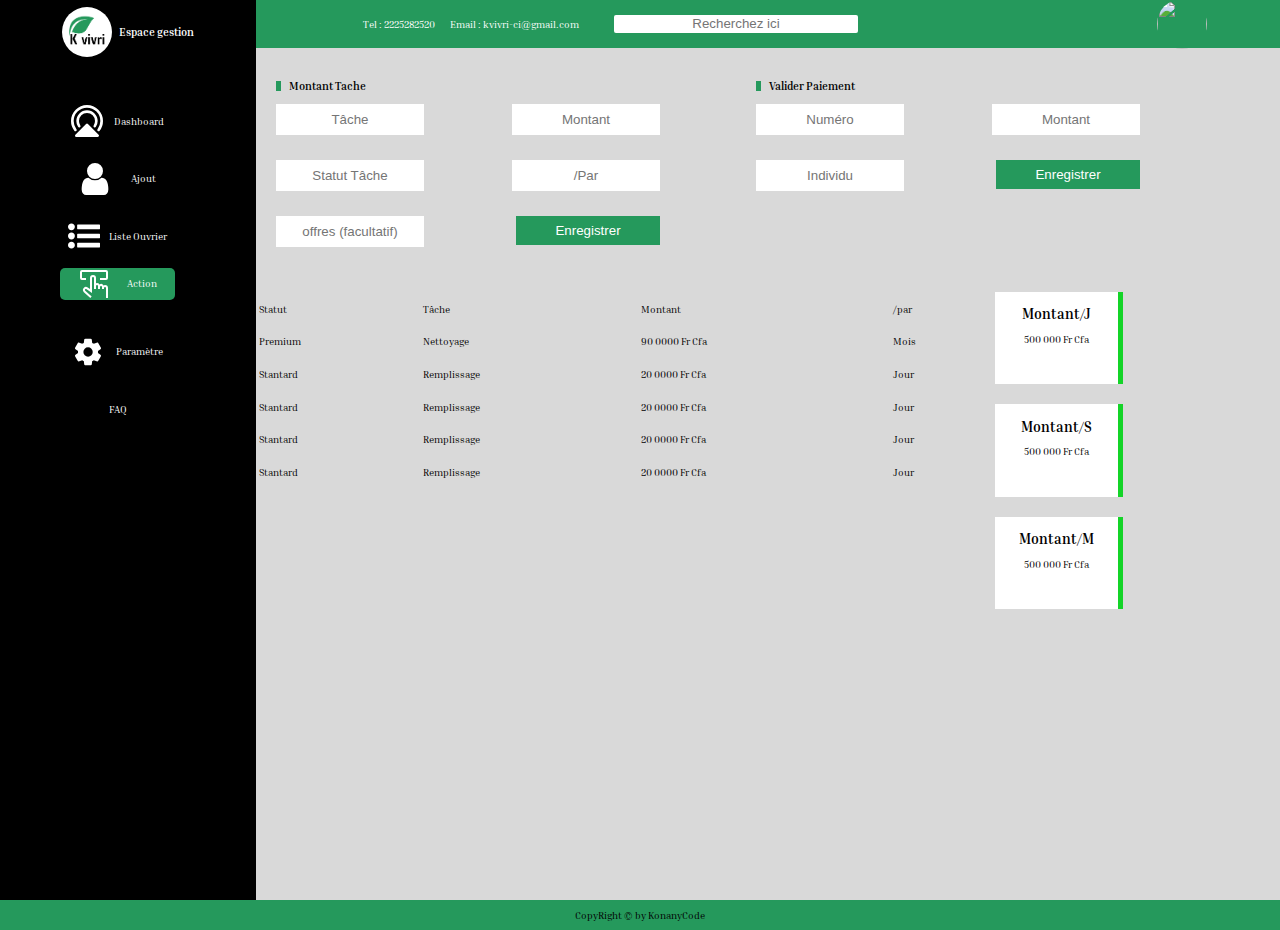
==== commit 012229b7: "ok" ====
--- a/pages/action.html
+++ b/pages/action.html
@@ -102,7 +102,7 @@
                             
                         </div>
                         <div class="tableauMontant">
-                            <table>
+                            <table class="mytable">
                                 <tr>
                                     <td>Statut</td>
                                     <td>Tâche</td>
--- a/css/dash.css
+++ b/css/dash.css
@@ -425,7 +425,7 @@
 /* css action sur le personnel */
 .Paiement{
     padding: 20px;
-    width: 100%;
+    width: 90rem;
     display: flex;
     justify-content: space-between;
 }
@@ -459,8 +459,8 @@
     color: white;
 }
 .k-card-action-1{
-    width: 100px;
-    height: 60px;
+    width: 120px;
+    height: 90px;
     padding: 1%;
     background-color: white;
     border-right: 5px solid #14D428;
@@ -469,11 +469,63 @@
 
 }
 .tableauMontant{
-    display: flex;
-    justify-content: space-evenly;
-}
-/* css action sur le personnel */
-
+    width: 90rem;
+    display: flex;
+    justify-content: space-between;
+}
+.mytable{
+    width: 90rem;
+}
+
+
+/* -------------Fin css action sur le personnel-------------------- */
+
+/* --------------css liste ouvrier ------------- */
+.k-Liste-perso{
+    padding: 20px;
+    width: 100%;
+    display: block;
+}
+.ico{
+   width: 10px;
+   height: 5px; 
+   background-color: var(--colorSite);
+}
+.titlePerso{
+    display: flex;
+    justify-content: start;
+    align-items: center;
+}
+.k-search{
+    display: flex;
+    justify-content: space-between;
+    align-items: center;
+}
+.k-recherch{
+    display: flex;
+    align-items: center;
+}
+.k-recherch #recher{
+   width: 250px;
+   height: 30px;
+   border: 2px solid #25995C;
+}
+.k-recherch #btn-recher{
+    background-color: var(--colorSite);
+    height: 30px;
+    border: none;
+    color: white;
+ }
+ .k-select-num select{
+    width: 50px;
+    height: 30px;
+    border: 2px solid var(--colorSite);
+ }
+ .k-perso-table{
+    width: 100%;
+ }
+ 
+/* --------------css liste ouvrier ------------- */
 
 @media screen and (max-width:1600px) {
 
@@ -520,6 +572,135 @@
         background: white;
     
     }
+    /* css ajout page */
+.ajoutPerso{
+    padding: 2rem;
+    display: flex;
+    justify-content:space-between;
+    align-items: center;
+}
+.p-rect{
+    height: 20px;
+    width: 5PX;
+    background-color: var(--colorSite);
+}
+.titleForm{
+    display: flex;
+    align-items: center;
+}
+.titlePerson{
+    display: flex;
+    align-items: center;
+    justify-content: center;
+}
+.formPerso{
+    margin-right: 10rem;
+}
+.K-form-input{
+    width:60rem ;
+    display: flex;
+    justify-content: space-between;
+    margin-bottom: 15px;
+}
+.K-form-input input{
+    width: 25rem;
+    height: 4rem;
+    background-color: white;
+    border: none;
+}
+.K-form-input input::placeholder{
+    text-align: center;
+}
+.K-form-input select{
+    width: 25rem;
+    height: 4rem;
+    border: none;background-color: #fff;
+}
+option{
+    text-align: center;
+}
+.k-form-btn{
+    display: flex;
+    justify-content: end;
+}
+.k-form-btn button{
+    width: 15rem;
+    height: 4rem;
+    background-color: var(--colorSite);
+    border: none;
+    color: #ffff;
+}
+.K-tach-info{
+   display: block;
+    
+}
+.K-card-1{
+    width: 15rem;
+    height: 5rem;
+    background-color: #fff;
+    padding: 5px;
+    text-align: center;
+    margin-bottom: 5px;
+    border-bottom: 2px solid rgb(20, 239, 20);
+}
+.K-card-2{
+    width: 15rem;
+    height: 5rem;
+    background-color: #fff;
+    padding: 5px;
+    text-align: center;
+    margin-bottom: 5px;
+    border-bottom: 2px solid rgb(243, 60, 60);
+}
+.K-card-3{
+    width: 15rem;
+    height: 5rem;
+    background-color: #fff;
+    padding: 5px;
+    text-align: center;
+    margin-bottom: 5px;
+    border-bottom: 2px solid rgb(229, 216, 38);
+}
+.K-regist{
+    padding: 2rem;
+    width: 40rem;
+
+}
+.K-form-input-regist{
+    display: flex;
+    justify-content: space-around;
+}
+.K-form-input-regist input{
+    width: 25rem;
+    height: 4rem;
+    background-color: white;
+    border: none;
+    margin-right: 20px;
+}
+.K-form-input-regist input::placeholder{
+    text-align: center;
+}
+.K-form-input-regist button{
+    width: 15rem;
+    height: 4rem;
+    background-color: var(--colorSite);
+    border: none;
+    color: #ffff;
+}
+.K-tab-div{
+    width: 90rem;
+    display: block;
+    background: white;
+
+}
+
+.k-color-i-1{
+    color: #2F14D4;
+}
+.k-color-i-2{
+    color: #d31c1c;
+}
+/* css ajout page */
 }
 
 @media screen and (max-width:1400px) {
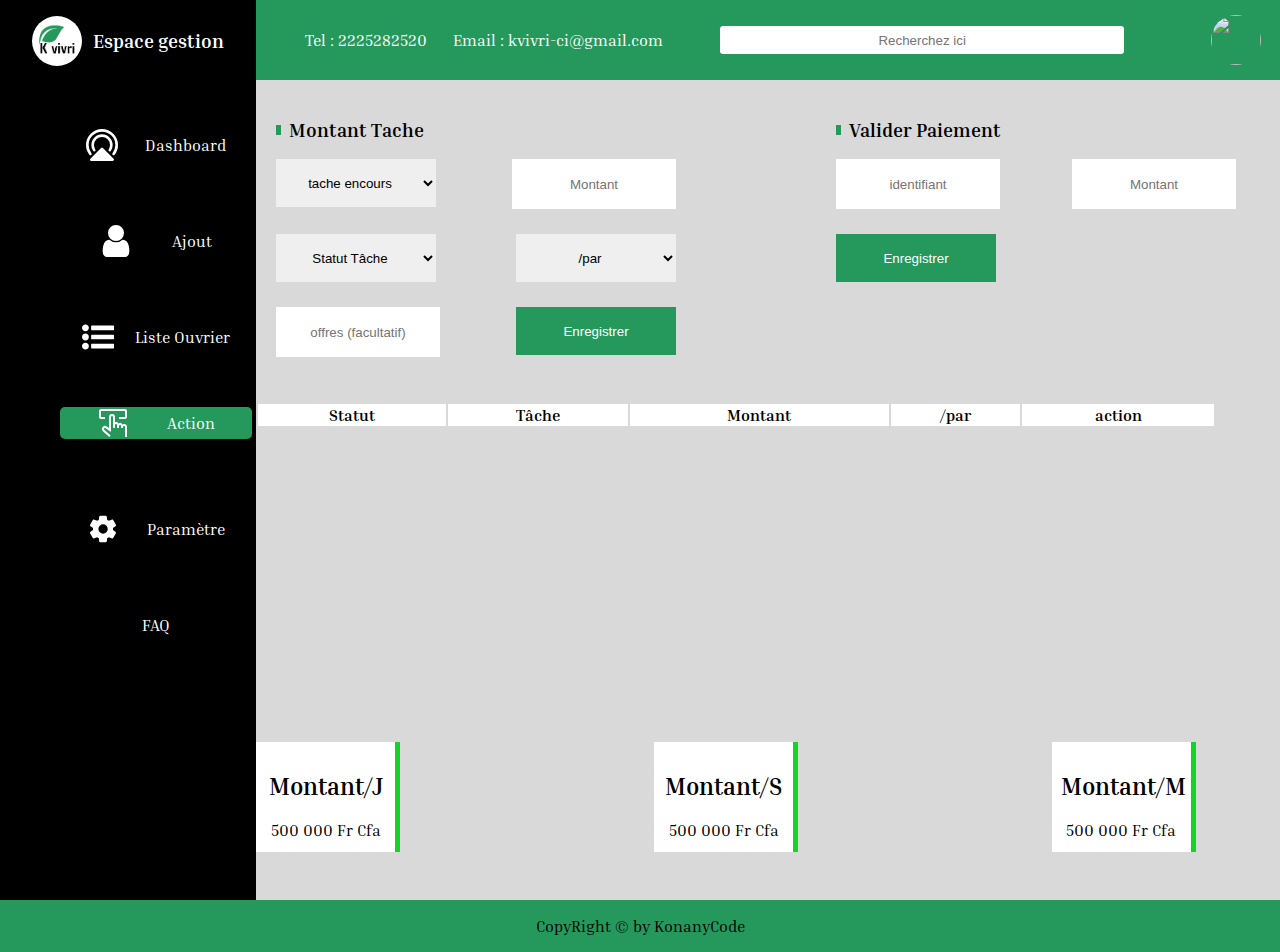
==== commit 309f3ae2: "ok" ====
--- a/pages/action.html
+++ b/pages/action.html
@@ -67,16 +67,27 @@
                                 <div class="K-form-Action">
                                     <form action="" class="Montant">
                                         <div class="K-form-input-action">
-                                            <input type="text" name="" id="" placeholder="Tâche">
-                                            <input type="text" name="" id="" placeholder="Montant">
+                                            <select name="" id="tache" class="listeTac">
+                                                <option value="tache encours">tache encours</option>
+                                            </select>
+                                            <input type="text" name="" id="montant" placeholder="Montant">
                                         </div>
                                         <div class="K-form-input-action">
-                                            <input type="text" name="" id="" placeholder="Statut Tâche">
-                                            <input type="text" name="" id="" placeholder="/Par">
+                                            <select name="" id="statut" class="statut">
+                                                <option value="Statut Tâche">Statut Tâche</option>
+                                                <option value="Stantard">Stantard</option>
+                                                <option value="Premium">Premium</option>
+                                            </select>
+                                            <select name="" id="par" class="par">
+                                                <option value="Statut Tâche">/par</option>
+                                                <option value="Jours">Jours</option>
+                                                <option value="Semaine">Semaine</option>
+                                                <option value="Mois">Mois</option>
+                                            </select>
                                         </div>
                                         <div class="K-form-input-action">
-                                            <input type="text" name="" id="" placeholder="offres (facultatif)">
-                                            <input type="submit" name="" id="btnMontant" value="Enregistrer">
+                                            <input type="text" name="" id="offre" placeholder="offres (facultatif)">
+                                            <button id="btnMontant" type="submit">Enregistrer</button>
                                         </div>
                                     </form>
                                 </div>
@@ -87,14 +98,13 @@
                                     <h3>Valider Paiement</h3>
                                 </div>
                                 <div class="K-form-Action">
-                                    <form action="" class="Montant">
+                                    <form action="" id="Paye">
                                         <div class="K-form-input-action">
-                                            <input type="text" name="" id="" placeholder="Numéro">
-                                            <input type="text" name="" id="" placeholder="Montant">
+                                            <input type="text" name="" id="identi" placeholder="identifiant">
+                                            <input type="text" name="" id="paie" placeholder="Montant">
                                         </div>
                                         <div class="K-form-input-action">
-                                            <input type="text" name="" id="" placeholder="Individu">
-                                            <input type="submit" name="" id="btnMontant" value="Enregistrer">
+                                            <input type="submit" name="" id="btnPaie" value="Enregistrer">
                                         </div>
                                     </form>
                                 </div>
@@ -102,55 +112,25 @@
                             
                         </div>
                         <div class="tableauMontant">
-                            <table class="mytable">
-                                <tr>
-                                    <td>Statut</td>
-                                    <td>Tâche</td>
-                                    <td>Montant</td>
-                                    <td>/par</td>
-                                    <td></td>
-                                </tr>
-                                <tr>
-                                    <td>Premium</td>
-                                    <td>Nettoyage</td>
-                                    <td>90 0000 Fr Cfa</td>
-                                    <td>Mois</td>
-                                    <td>  <i class="fa-sharp fa-solid fa-bell k-color-i-1"></i>
-                                        <i class="fa-solid fa-envelope k-color-i-2"></i></td>
-                                </tr>
-                                <tr>
-                                    <td>Stantard</td>
-                                    <td>Remplissage</td>
-                                    <td>20 0000 Fr Cfa</td>
-                                    <td>Jour</td>
-                                    <td>  <i class="fa-sharp fa-solid fa-bell k-color-i-1"></i>
-                                        <i class="fa-solid fa-envelope k-color-i-2"></i></td>
-                                </tr>
-                                <tr>
-                                    <td>Stantard</td>
-                                    <td>Remplissage</td>
-                                    <td>20 0000 Fr Cfa</td>
-                                    <td>Jour</td>
-                                    <td>  <i class="fa-sharp fa-solid fa-bell k-color-i-1"></i>
-                                        <i class="fa-solid fa-envelope k-color-i-2"></i></td>
-                                </tr>
-                                <tr>
-                                    <td>Stantard</td>
-                                    <td>Remplissage</td>
-                                    <td>20 0000 Fr Cfa</td>
-                                    <td>Jour</td>
-                                    <td>  <i class="fa-sharp fa-solid fa-bell k-color-i-1"></i>
-                                        <i class="fa-solid fa-envelope k-color-i-2"></i></td>
-                                </tr>
-                                <tr>
-                                    <td>Stantard</td>
-                                    <td>Remplissage</td>
-                                    <td>20 0000 Fr Cfa</td>
-                                    <td>Jour</td>
-                                    <td>  <i class="fa-sharp fa-solid fa-bell k-color-i-1"></i>
-                                        <i class="fa-solid fa-envelope k-color-i-2"></i></td>
-                                </tr>
-                            </table>
+                            <div class="TableCon">
+                                <table class="mytable">
+                                    <thead>
+                                        <tr class="Titre">
+                                            <th>Statut</th>
+                                            <th>Tâche</th>
+                                            <th>Montant</th>
+                                            <th>/par</th>
+                                            <th>action</th>
+                                        </tr>
+                                    </thead>
+                                    <tbody>
+                                        
+                                    </tbody>
+                                  
+    
+                                </table>
+                            </div>
+                           
                             <div class="k-card-action">
                                 <div class="k-card-action-1">
                                     <h2>Montant/J</h2>
@@ -177,6 +157,8 @@
           <p>CopyRight &copy; by KonanyCode</p>
         </div>
       </footer>
+      <script src="../js/action.js"></script>
       <script src="../js/authentik.js"></script>
+
 </body>
 </html>--- a/css/dash.css
+++ b/css/dash.css
@@ -2,13 +2,21 @@
     --colorSite : #25995C;
     --TailMax :71.25rem;
     --colorBg :#D9D9D9;
+    --light: hsl(0, 0%, 0%);
+    --primary: hsl(255, 30%, 55%);
+    --focus: hsl(210, 90%, 50%);
+    --border-color: hsla(0, 0%, 100%, .2);
+    --global-background: hsl(220, 25%, 10%);
+    --background: linear-gradient(to right, hsl(210, 30%, 20%), hsl(255, 30%, 25%));
+    --shadow-1: hsla(236, 50%, 50%, .3);
+    --shadow-2: hsla(236, 50%, 50%, .4);
 }
 html{
-    font-size: 90%;
+    font-size: 100%;
 }
 main{
     display: flex;
-   min-height: 100vh;
+   height: 100vh;
 }
 body{
    width: 100%;
@@ -20,12 +28,11 @@
 /* css dashbord */
 .col1{
     width: 20%;
-    height: 100vh;
     background-color: black;
+   
 }
 .col2{
     width: 80%;
-    height: 100%;
     background-color: var(--colorBg);
 }
 header{
@@ -211,12 +218,20 @@
     align-items: center;
     justify-content: center;
     padding: 10px;
+    
 }
 .tacheEncour{
     padding: .8rem;
-    width: 60rem;
+    
     background-color: white;
     border-top: 7px solid black;
+    
+}
+.contentTacheS{
+    width: 60rem;
+    height: 20rem;
+    overflow-y: scroll;
+
 }
 .eclip{
     width: 20px;
@@ -411,8 +426,10 @@
 .K-tab-div{
     width: 90rem;
     display: block;
-    background: white;
-
+
+}
+.TacheTerminer{
+    width: 80rem;
 }
 
 .k-color-i-1{
@@ -421,8 +438,210 @@
 .k-color-i-2{
     color: #d31c1c;
 }
+
+/* modal css  */
+a,
+a:link {
+  font-family: inherit;
+  text-decoration: none;
+}
+
+a:focus {
+  outline: none;
+}
+
+button::-moz-focus-inner {
+  border: 0;
+}
+
+
+/* box */
+.box {
+  display: flex;
+  flex-direction: column;
+  justify-content: center;
+  align-items: center;
+  /* height: 100vh; */
+  /* padding: 0 4rem 2rem; */
+}
+
+.box:not(:first-child) {
+  height: 5rem;
+}
+
+.box__title {
+  font-size: 10rem;
+  font-weight: normal;
+  letter-spacing: .8rem;
+  margin-bottom: 2.6rem;
+}
+
+.box__title::first-letter {
+  color: var(--primary);
+}
+
+.box__p,
+.box__info,
+.box__note {
+  font-size: 1.6rem;
+}
+
+.box__info {
+  margin-top: 6rem;
+}
+
+.box__note {
+  line-height: 2;
+}
+
+
+/* modal */
+.modal-container {
+  position: fixed;
+  top: 0;
+  left: 0;
+  z-index: 5;
+
+  display: none;
+  justify-content: center;
+  align-items: center;
+  width: 100%;
+  height: 100%;
+  /* --m-background is set as inline style */
+  background: var(--m-background);
+}
+
+/* using :target */
+/*
+when users will click/enter button(link) browser will add a #id in a url and when that happens we'll show our users the modal that contains that id.
+*/
+.modal-container:target {
+  display: flex;
+}
+
+.modal {
+  width: 60rem;
+  padding: 4rem 2rem;
+  border-radius: .8rem;
+  color: var(--light);
+  background: white;
+  box-shadow: var(--m-shadow, .4rem .4rem 10.2rem .2rem) var(--shadow-1);
+  position: relative;
+  overflow: hidden;
+}
+
+.modal__title {
+  font-size: 3.2rem;
+}
+
+.modal__text {
+  padding: 0 4rem;
+  margin-top: 4rem;
+
+  font-size: 1.6rem;
+  line-height: 2;
+}
+
+.modal__btn {
+  margin-top: 4rem;
+  padding: 1rem 1.6rem;
+  border: 1px solid var(--border-color);
+  border-radius: 100rem;
+  color: inherit;
+  background: transparent;
+  font-size: 1.4rem;
+  font-family: inherit;
+  letter-spacing: .2rem;
+  transition: .2s;
+  cursor: pointer;
+}
+
+.modal__btn:nth-of-type(1) {
+  margin-right: 1rem;
+}
+
+/* .modal__btn:hover,
+.modal__btn:focus {
+  background: var(--focus);
+  border-color: var(--focus);
+  transform: translateY(-.2rem);
+} */
+
+
+/* link-... */
+.link-1 {
+  font-size: 0.8rem;
+  color: var(--light);
+  box-shadow: .4rem .4rem 2.4rem .2rem hsla(236, 50%, 50%, .3);
+  padding: .4rem 1.2rem;
+  transition: .2s;
+}
+
+.link-1:hover {
+  transform: translateY(-.2rem);
+  box-shadow: 0 0 4.4rem .2rem var(--colorSite);
+}
+
+.link-1:focus {
+  box-shadow:
+    0 0 4.4rem .2rem var(--colorSite),
+    0 0 0 .4rem var(--colorSite),
+    0 0 0 .5rem var(--colorSite);
+}
+
+.link-2 {
+  width: 4rem;
+  height: 4rem;
+  border: 1px solid var(--colorSite);
+  border-radius: 100rem;
+
+  color: inherit;
+  font-size: 2.2rem;
+
+  position: absolute;
+  top: 2rem;
+  right: 2rem;
+
+  display: flex;
+  justify-content: center;
+  align-items: center;
+
+  transition: .2s;
+}
+
+.link-2::before {
+  content: '×';
+
+  transform: translateY(-.1rem);
+}
+
+.link-2:hover,
+.link-2:focus {
+  background: var(--colorSite);
+  border-color: var(--colorSite);
+  transform: translateY(-.2rem);
+}
+
+.abs-site-link {
+  position: fixed;
+  bottom: 20px;
+  left: 20px;
+  color: hsla(0, 0%, 1000%, .6);
+  font-size: 1.6rem;
+}
+/* modal css  */
+.mitable{
+    border-spacing: 0;
+}
+
 /* css ajout page */
+
+
 /* css action sur le personnel */
+
+.contenuAction{
+    width: 100%;
+}
 .Paiement{
     padding: 20px;
     width: 90rem;
@@ -451,6 +670,18 @@
    margin-bottom: 5px;
    border: none;
 }
+.K-form-input-action button{
+    width: 15rem;
+    height: 3rem;
+    margin-bottom: 5px;
+    border: none;
+ }
+.K-form-input-action select{
+    width: 15rem;
+    height: 3rem;
+    margin-bottom: 5px;
+    border: none;
+ }
 .K-form-input-action input::placeholder{
    text-align: center;
  }
@@ -458,14 +689,19 @@
     background-color: var(--colorSite);
     color: white;
 }
+#btnPaie{
+    background-color: var(--colorSite);
+    color: white;
+}
 .k-card-action-1{
-    width: 120px;
+    width: 130px;
     height: 90px;
     padding: 1%;
     background-color: white;
     border-right: 5px solid #14D428;
     margin-bottom: 20px;
     text-align: center;
+    
 
 }
 .tableauMontant{
@@ -476,7 +712,12 @@
 .mytable{
     width: 90rem;
 }
-
+thead{
+    background-color: #fff;
+}
+td, th {
+    vertical-align: middle;
+}
 
 /* -------------Fin css action sur le personnel-------------------- */
 
@@ -484,6 +725,7 @@
 .k-Liste-perso{
     padding: 20px;
     width: 100%;
+    height: 100%;
     display: block;
 }
 .ico{
@@ -524,33 +766,246 @@
  .k-perso-table{
     width: 100%;
  }
+
+ .button
+ {
+     position: relative;
+     top: 0%;
+     width: 70px;
+     height: 30px;
+     /* margin: 0px auto 0 auto; */
+     overflow: hidden;
+     background-color: #ebf7fc;
+ }
  
+ .button.r, .button.r .layer
+ {
+     border-radius: 100px;
+ }
+ 
+ .button.b2
+ {
+     border-radius: 2px;
+ }
+ 
+ .checkbox
+ {
+     position: relative;
+     width: 100%;
+     height: 100%;
+     padding: 0;
+     margin: 0;
+     opacity: 0;
+     cursor: pointer;
+     z-index: 3;
+ }
+ 
+ .knobs
+ {
+     z-index: 2;
+ }
+ 
+ .layer
+ {
+     width: 100%;
+     background-color: #ebf7fc;
+     transition: 0.3s ease all;
+     z-index: 1;
+ }
+ /* Button 1 */
+#button-1 .knobs:before
+{
+    content: 'Non';
+    position: absolute;
+    top: 1px;
+    left: 4px;
+    width: 20px;
+    height: 10px;
+    color: #fff;
+    font-size: 10px;
+    font-weight: bold;
+    text-align: center;
+    line-height: 1;
+    padding: 9px 4px;
+    background-color: var(--colorSite);
+    border-radius: 50%;
+    transition: 0.3s cubic-bezier(0.18, 0.89, 0.35, 1.15) all;
+}
+
+#button-1 .checkbox:checked + .knobs:before
+{
+    content: 'oui';
+    left: 42px;
+    background-color: #f44336;
+}
+
+#button-1 .checkbox:checked ~ .layer
+{
+    background-color: #fcebeb;
+}
+
+#button-1 .knobs, #button-1 .knobs:before, #button-1 .layer
+{
+    transition: 0.3s ease all;
+}
+.k-list-Perso-table{
+
+    margin-top: 20px;
+    height: 100%;
+}
+.voirForm{
+    display: flex;
+    justify-content: space-between;
+}
+.voirForm input{
+    width: 19rem;
+    height: 3rem;
+    border: none;
+}
+.voirForm input::placeholder{
+   text-align: center;
+}
+.voirForm button{
+    width: 10rem;
+    height: 3rem;
+    border: none;
+    background-color: #25995C;
+    color: white;
+}
+.voirFelement{
+    width: 30rem;
+}
+ 
+
 /* --------------css liste ouvrier ------------- */
 
+/* css parametre element */
+.blocAdminPro{
+    padding: 20px;
+    width: 90rem;
+    display: flex;
+    justify-content: space-between;
+}
+
+.Profil{
+    padding: 15px;
+    width: 25rem;
+    height: 25rem;
+    display: flex;
+    align-items: center;
+    justify-content: center;
+    background-color: white;
+    box-shadow: 2px 5px 2px 5px grey;
+}
+.content-Pro{
+    display: block;
+}
+.avat{
+    display: flex;
+    align-items: center;
+}
+.avat img{
+    width: 50px;
+    height: 50px;
+    border-radius: 100%;
+    margin-right: 20px;
+}
+.infoPro{
+    text-align: center;
+}
+.foncti{
+    display: flex;
+    align-items: center;
+}
+.foncti h2{
+  margin-right: 20px;
+}
+.btnEdi{
+    display: flex;
+    align-items: center;
+    justify-content: center;
+}
+.btnEdi button{
+    width: 10rem;
+    height: 3rem;
+    background-color:var(--colorSite);
+    border: none;
+    color: white;
+}
+.adminListelem{
+    padding: 15px;
+    display: block;
+    background-color: white;
+    border: 2px solid var(--colorSite);
+    box-shadow: 2px 2px 2px 2px gray;
+
+}
+.adminList-perso{
+    width: 40rem;
+    display: flex;
+    align-items: center;
+    justify-content: space-between;
+    margin-bottom: 15px;
+
+}
+.adminList-perso img{
+    width: 50px;
+    height: 50px;
+    border-radius: 100%;
+}
+.Admintitle{
+    display: flex;
+    align-items: center;
+    justify-content: start;
+}
+.Admintitle p{
+    height: 20px;
+    width: 5px;
+    background-color: var(--colorSite);
+}
+.form-admin-ajout{
+    display: flex;
+    justify-content: space-between;
+    margin-bottom: 10px;
+}
+.form-admin-ajout input{
+    height: 3rem;
+    border: none;
+}
+.form-admin-ajout input::placeholder{
+    text-align: center;
+}
+.form-admin-ajout #btnCree{
+    height: 3rem;
+    width: 18rem;
+    color: white;
+    border: none;
+    background-color: var(--colorSite);
+}
+.form-ajoutAdmin{
+    width: 40rem;
+}
+.formAjoutAdmin{
+    padding: 20px;
+    display: flex;
+    justify-content: space-between
+}
+/* css parametre element */
+
 @media screen and (max-width:1600px) {
 
     html{
-        font-size: 80%;
-    }
-    main{
-        display: flex;
-        min-height: 100vh;
-    }
-    body{
-        width: 100%;
-        height: 100%;
-         margin: 0 auto;
-         font-family: 'Inria Serif', serif;
-         flex-direction: row;
-     }
+        font-size: 100%;
+    }
+   
      .col1 {
         width: 20%;
-        height: 100vh;
+        height: 100%;
         background-color: black;
     }
     .col2{
         width:80%;
-        height: 100vh;
+        height: 100%;
         background-color: var(--colorBg);
     }
     .listPersonel {
@@ -560,6 +1015,7 @@
     .interDash{
         width: 80%;
         background-color: var(--colorBg);
+        
     }
     .content{
         display: flex;
@@ -567,10 +1023,98 @@
      .K-tab-div{
         width: 60rem;
         display: block;
+      
+    
+    }
+    .nombr{
+        display: flex;
+        justify-content: space-around;
+        padding: 2rem 2rem;
+    }
+    .ouvr{
+    
+        width: 20rem;
+        height: 5rem;
+        background-color: white;
+        text-align: center;
+        padding: 0.5px;
+        border-right: .5rem solid #14D428;
+    
+    }
+    .tach{
+        width: 20rem;
+        height: 5rem;
+        background-color: white;
+        text-align: center;
+        padding: 0.5px;
+        border-right: .5rem solid #2F14D4;
+    
+    }
+    .admin{
+        width: 20rem;
+        height: 5rem;
+        background-color: white;
+        text-align: center;
+        padding: 0.5px;
+        border-right: .5rem solid #D41414;
+    }
+    .tacheBloc{
+        display: flex;
         align-items: center;
         justify-content: center;
-        background: white;
-    
+        padding: 10px;
+        
+    }
+    .tacheEncour{
+        padding: .5rem;
+        
+        background-color: white;
+        border-top: 7px solid black;
+        
+    }
+    .contentTacheS{
+        width: 60rem;
+        height: 20rem;
+        overflow-y: scroll;
+    
+    }
+    .eclip{
+        width: 20px;
+        height: 20px;
+        background-color: #25995C;
+        border-radius: 100%;
+    }
+    .tachEn{
+        display: flex;
+        align-content: center;
+        align-items: center;
+    }
+    .terminer{
+        width: 150px;
+        height: 30px;
+        background-color: red;
+        border: none;
+        color: white;
+    }
+    .divTach{
+        width: 50rem;
+        display: flex;
+        align-items: center;
+        justify-content: space-between;
+    
+    }
+    .dat{
+        display: flex;
+        justify-content: end;
+    }
+    .tableau{
+        display: flex;
+        align-items: center;
+        justify-content: center;
+    }
+    table{
+            width: 70%;
+            height: 22vh;
     }
     /* css ajout page */
 .ajoutPerso{
@@ -594,16 +1138,16 @@
     justify-content: center;
 }
 .formPerso{
-    margin-right: 10rem;
+    margin-right: 2rem;
 }
 .K-form-input{
-    width:60rem ;
+    width:35rem ;
     display: flex;
     justify-content: space-between;
     margin-bottom: 15px;
 }
 .K-form-input input{
-    width: 25rem;
+    width: 15rem;
     height: 4rem;
     background-color: white;
     border: none;
@@ -612,7 +1156,7 @@
     text-align: center;
 }
 .K-form-input select{
-    width: 25rem;
+    width: 15rem;
     height: 4rem;
     border: none;background-color: #fff;
 }
@@ -688,10 +1232,13 @@
     color: #ffff;
 }
 .K-tab-div{
-    width: 90rem;
+    width: 100%;
     display: block;
-    background: white;
-
+    
+
+}
+.TacheTerminer{
+    width: 100%;
 }
 
 .k-color-i-1{
@@ -700,25 +1247,285 @@
 .k-color-i-2{
     color: #d31c1c;
 }
+
+
+/* modal css  */
+a,
+a:link {
+  font-family: inherit;
+  text-decoration: none;
+}
+
+a:focus {
+  outline: none;
+}
+
+button::-moz-focus-inner {
+  border: 0;
+}
+
+
+/* box */
+.box {
+  display: flex;
+  flex-direction: column;
+  justify-content: center;
+  align-items: center;
+  /* height: 100vh; */
+  /* padding: 0 4rem 2rem; */
+}
+
+.box:not(:first-child) {
+  height: 5rem;
+}
+
+.box__title {
+  font-size: 10rem;
+  font-weight: normal;
+  letter-spacing: .8rem;
+  margin-bottom: 2.6rem;
+}
+
+.box__title::first-letter {
+  color: var(--primary);
+}
+
+.box__p,
+.box__info,
+.box__note {
+  font-size: 1.6rem;
+}
+
+.box__info {
+  margin-top: 6rem;
+}
+
+.box__note {
+  line-height: 2;
+}
+
+
+/* modal */
+.modal-container {
+  position: fixed;
+  top: 0;
+  left: 0;
+  z-index: 5;
+
+  display: none;
+  justify-content: center;
+  align-items: center;
+  width: 100%;
+  height: 100%;
+  /* --m-background is set as inline style */
+  background: var(--m-background);
+}
+
+/* using :target */
+/*
+when users will click/enter button(link) browser will add a #id in a url and when that happens we'll show our users the modal that contains that id.
+*/
+.modal-container:target {
+  display: flex;
+}
+
+.modal {
+  width: 60rem;
+  padding: 2rem 1rem;
+  border-radius: .8rem;
+  color: var(--light);
+  background: white;
+  box-shadow: var(--m-shadow, .4rem .4rem 10.2rem .2rem) var(--shadow-1);
+  position: relative;
+  overflow: hidden;
+}
+
+.modal__title {
+  font-size: 1.2rem;
+}
+
+.modal__text {
+  padding: 0 4rem;
+  margin-top: 4rem;
+  font-size: 1.6rem;
+  line-height: 2;
+}
+
+.modal__btn {
+  margin-top: 4rem;
+  padding: 1rem 1.6rem;
+  border: 1px solid var(--border-color);
+  border-radius: 100rem;
+  color: inherit;
+  background: transparent;
+  font-size: 1.4rem;
+  font-family: inherit;
+  letter-spacing: .2rem;
+
+  transition: .2s;
+  cursor: pointer;
+}
+
+.modal__btn:nth-of-type(1) {
+  margin-right: 1rem;
+}
+
+/* .modal__btn:hover,
+.modal__btn:focus {
+  background: var(--focus);
+  border-color: var(--focus);
+  transform: translateY(-.2rem);
+} */
+
+
+/* link-... */
+/* link-... */
+.link-1 {
+    font-size: 0.8rem;
+    color: var(--light);
+    box-shadow: .4rem .4rem 2.4rem .2rem hsla(236, 50%, 50%, .3);
+    padding: .4rem 1.2rem;
+    transition: .2s;
+  }
+  
+  .link-1:hover {
+    transform: translateY(-.2rem);
+    box-shadow: 0 0 4.4rem .2rem var(--colorSite);
+  }
+  
+  .link-1:focus {
+    box-shadow:
+      0 0 4.4rem .2rem var(--colorSite),
+      0 0 0 .4rem var(--colorSite),
+      0 0 0 .5rem var(--colorSite);
+  }
+
+.link-2 {
+  width: 4rem;
+  height: 4rem;
+  border: 1px solid var(--colorSite);
+  border-radius: 100rem;
+
+  color: inherit;
+  font-size: 2.2rem;
+
+  position: absolute;
+  top: 2rem;
+  right: 2rem;
+
+  display: flex;
+  justify-content: center;
+  align-items: center;
+
+  transition: .2s;
+}
+
+.link-2::before {
+  content: '×';
+
+  transform: translateY(-.1rem);
+}
+
+.link-2:hover,
+.link-2:focus {
+  background: var(--colorSite);
+  border-color: var(--colorSite);
+  transform: translateY(-.2rem);
+}
+
+.abs-site-link {
+  position: fixed;
+  bottom: 20px;
+  left: 20px;
+  color: hsla(0, 0%, 1000%, .6);
+  font-size: 1.6rem;
+}
+/* modal css  */
+
+
 /* css ajout page */
-}
-
-@media screen and (max-width:1400px) {
+/* css action sur le personnel */
+.contenuAction{
+    width: 100%;
+}
+.Paiement{
+    width: 70rem;
+    display: flex;
+    justify-content: space-between;
+}
+.rectan{
+    width:5px;
+    height: 10px;
+    background-color: var(--colorSite);
+    margin-right:8px;
+}
+.k-titleAction{
+    display: flex;
+    align-items: center;
+}
+.K-form-input-action{
+    width: 30rem;
+    display: flex;
+    justify-content: space-between;
+    margin-bottom: 20px;
+}
+.K-form-input-action input{
+   width: 10rem;
+   height: 3rem;
+   margin-bottom: 5px;
+   border: none;
+}
+.K-form-input-action button{
+    width: 10rem;
+    height: 3rem;
+    margin-bottom: 5px;
+    border: none;
+ }
+ .K-form-input-action select{
+    width: 10rem;
+    height: 3rem;
+    margin-bottom: 5px;
+    border: none;
+ }
+.K-form-input-action input::placeholder{
+   text-align: center;
+ }
+#btnMontant{
+    background-color: var(--colorSite);
+    color: white;
+}
+.k-card-action{
+    margin-top: 20px;
+    display: flex;
+    justify-content: space-between;
+}
+.k-card-action-1{
+    width: 120px;
+    height: 90px;
+    padding: 1%;
+    margin-bottom: 20px;
+    text-align: center;
+    color: rgb(0, 0, 0);
+    margin-right: 20px;
+
+}
+.tableauMontant{
+    width: 70rem;
+    display: block;
+}
+.mytable{
+    width: 70rem;
+}
+
+/* -------------Fin css action sur le personnel-------------------- */
+}
+
+@media screen and (max-width:1450px) {
 
     html{
-        font-size: 60%;
-    }
-    main{
-        display: flex;
-        min-height: 100vh;
-    }
-    body{
-        width: 100%;
-        height: 100%;
-         margin: 0 auto;
-         font-family: 'Inria Serif', serif;
-         flex-direction: row;
-     }
+        font-size: 100%;
+    }
+   
      .col1 {
         width: 20%;
         height: 100vh;
@@ -740,15 +1547,562 @@
     .K-tab-div{
         width: 60rem;
         display: block;
+    
+    }
+    /* liste perso */
+    .adminList{
+        display: block;
+       
+    }
+    .listen{
+        display: flex;
+        justify-content: center;
+        align-items: center;
+    }
+    .listen img{
+        width: 40px;
+        height:40px;
+        border-radius: 100%;
+    }
+    .eclipAdmin{
+        width: 10px;
+        height: 10px;
+        border-radius: 100%;
+        background-color:#14D428;
+    }
+    .ouvriList{
+        display: block;
+    }
+    .eclipouvri{
+        color: red;
+    }
+    .nombr{
+        display: flex;
+        justify-content: space-around;
+        padding: 2rem 2rem;
+    }
+    .ouvr{
+    
+        width: 20rem;
+        height: 5rem;
+        background-color: white;
+        text-align: center;
+        padding: 0.5px;
+        border-right: .5rem solid #14D428;
+    
+    }
+    .tach{
+        width: 20rem;
+        height: 5rem;
+        background-color: white;
+        text-align: center;
+        padding: 0.5px;
+        border-right: .5rem solid #2F14D4;
+    
+    }
+    .admin{
+        width: 20rem;
+        height: 5rem;
+        background-color: white;
+        text-align: center;
+        padding: 0.5px;
+        border-right: .5rem solid #D41414;
+    }
+    .tacheBloc{
+        display: flex;
         align-items: center;
         justify-content: center;
-        background: white;
-    
-    }
+        padding: 10px;
+        
+    }
+    .tacheEncour{
+        padding: .5rem;
+        background-color: white;
+        border-top: 7px solid black;
+        
+    }
+    .contentTacheS{
+        width: 50rem;
+        height: 20rem;
+        overflow-y: scroll;
+    
+    }
+    .eclip{
+        width: 20px;
+        height: 20px;
+        background-color: #25995C;
+        border-radius: 100%;
+    }
+    .tachEn{
+        display: flex;
+        align-content: center;
+        align-items: center;
+    }
+    .terminer{
+        width: 150px;
+        height: 30px;
+        background-color: red;
+        border: none;
+        color: white;
+    }
+    .divTach{
+        width: 50rem;
+        display: flex;
+        align-items: center;
+        justify-content: space-between;
+    
+    }
+    .dat{
+        display: flex;
+        justify-content: end;
+    }
+    .tableau{
+        display: flex;
+        align-items: center;
+        justify-content: center;
+    }
+    table{
+            width: 70%;
+            height: 22vh;
+    }
+  
+    /* css ajout page */
+.ajoutPerso{
+    padding: 2rem;
+    display: flex;
+    justify-content:space-between;
+    align-items: center;
+}
+.p-rect{
+    height: 20px;
+    width: 5PX;
+    background-color: var(--colorSite);
+}
+.titleForm{
+    display: flex;
+    align-items: center;
+}
+.titlePerson{
+    display: flex;
+    align-items: center;
+    justify-content: center;
+}
+.formPerso{
+    margin-right: 2rem;
+}
+.K-form-input{
+    width:35rem ;
+    display: flex;
+    justify-content: space-between;
+    margin-bottom: 15px;
+}
+.K-form-input input{
+    width: 15rem;
+    height: 4rem;
+    background-color: white;
+    border: none;
+}
+.K-form-input input::placeholder{
+    text-align: center;
+}
+.K-form-input select{
+    width: 15rem;
+    height: 4rem;
+    border: none;background-color: #fff;
+}
+option{
+    text-align: center;
+}
+.k-form-btn{
+    display: flex;
+    justify-content: end;
+}
+.k-form-btn button{
+    width: 15rem;
+    height: 4rem;
+    background-color: var(--colorSite);
+    border: none;
+    color: #ffff;
+}
+.K-tach-info{
+   display: block;
+    
+}
+.K-card-1{
+    width: 15rem;
+    height: 5rem;
+    background-color: #fff;
+    padding: 5px;
+    text-align: center;
+    margin-bottom: 5px;
+    border-bottom: 2px solid rgb(20, 239, 20);
+}
+.K-card-2{
+    width: 15rem;
+    height: 5rem;
+    background-color: #fff;
+    padding: 5px;
+    text-align: center;
+    margin-bottom: 5px;
+    border-bottom: 2px solid rgb(243, 60, 60);
+}
+.K-card-3{
+    width: 15rem;
+    height: 5rem;
+    background-color: #fff;
+    padding: 5px;
+    text-align: center;
+    margin-bottom: 5px;
+    border-bottom: 2px solid rgb(229, 216, 38);
+}
+.K-regist{
+    padding: 2rem;
+    width: 40rem;
+
+}
+.K-form-input-regist{
+    display: flex;
+    justify-content: space-around;
+}
+.K-form-input-regist input{
+    width: 25rem;
+    height: 4rem;
+    background-color: white;
+    border: none;
+    margin-right: 20px;
+}
+.K-form-input-regist input::placeholder{
+    text-align: center;
+}
+.K-form-input-regist button{
+    width: 15rem;
+    height: 4rem;
+    background-color: var(--colorSite);
+    border: none;
+    color: #ffff;
+}
+.K-tab-div{
+    width: 100%;
+    display: block;
+    
+
+}
+.TacheTerminer{
+    width: 100%;
+}
+
+.k-color-i-1{
+    color: #2F14D4;
+}
+.k-color-i-2{
+    color: #d31c1c;
+}
+
+
+/* modal css  */
+a,
+a:link {
+  font-family: inherit;
+  text-decoration: none;
+}
+
+a:focus {
+  outline: none;
+}
+
+button::-moz-focus-inner {
+  border: 0;
+}
+
+
+/* box */
+.box {
+  display: flex;
+  flex-direction: column;
+  justify-content: center;
+  align-items: center;
+  /* height: 100vh; */
+  /* padding: 0 4rem 2rem; */
+}
+
+.box:not(:first-child) {
+  height: 5rem;
+}
+
+.box__title {
+  font-size: 10rem;
+  font-weight: normal;
+  letter-spacing: .8rem;
+  margin-bottom: 2.6rem;
+}
+
+.box__title::first-letter {
+  color: var(--primary);
+}
+
+.box__p,
+.box__info,
+.box__note {
+  font-size: 1.6rem;
+}
+
+.box__info {
+  margin-top: 6rem;
+}
+
+.box__note {
+  line-height: 2;
+}
+
+
+/* modal */
+.modal-container {
+  position: fixed;
+  top: 0;
+  left: 0;
+  z-index: 5;
+
+  display: none;
+  justify-content: center;
+  align-items: center;
+  width: 100%;
+  height: 100%;
+  /* --m-background is set as inline style */
+  background: var(--m-background);
+}
+
+/* using :target */
+/*
+when users will click/enter button(link) browser will add a #id in a url and when that happens we'll show our users the modal that contains that id.
+*/
+.modal-container:target {
+  display: flex;
+}
+
+.modal {
+  width: 60rem;
+  padding: 2rem 1rem;
+  border-radius: .8rem;
+  color: var(--light);
+  background: white;
+  box-shadow: var(--m-shadow, .4rem .4rem 10.2rem .2rem) var(--shadow-1);
+  position: relative;
+  overflow: hidden;
+}
+
+.modal__title {
+  font-size: 1.2rem;
+}
+
+.modal__text {
+  padding: 0 4rem;
+  margin-top: 4rem;
+  font-size: 1.6rem;
+  line-height: 2;
+}
+
+.modal__btn {
+  margin-top: 4rem;
+  padding: 1rem 1.6rem;
+  border: 1px solid var(--border-color);
+  border-radius: 100rem;
+  color: inherit;
+  background: transparent;
+  font-size: 1.4rem;
+  font-family: inherit;
+  letter-spacing: .2rem;
+
+  transition: .2s;
+  cursor: pointer;
+}
+
+.modal__btn:nth-of-type(1) {
+  margin-right: 1rem;
+}
+
+/* .modal__btn:hover,
+.modal__btn:focus {
+  background: var(--focus);
+  border-color: var(--focus);
+  transform: translateY(-.2rem);
+} */
+
+
+/* link-... */
+/* link-... */
+.link-1 {
+    font-size: 0.8rem;
+    color: var(--light);
+    box-shadow: .4rem .4rem 2.4rem .2rem hsla(236, 50%, 50%, .3);
+    padding: .4rem 1.2rem;
+    transition: .2s;
+  }
+  
+  .link-1:hover {
+    transform: translateY(-.2rem);
+    box-shadow: 0 0 4.4rem .2rem var(--colorSite);
+  }
+  
+  .link-1:focus {
+    box-shadow:
+      0 0 4.4rem .2rem var(--colorSite),
+      0 0 0 .4rem var(--colorSite),
+      0 0 0 .5rem var(--colorSite);
+  }
+
+.link-2 {
+  width: 4rem;
+  height: 4rem;
+  border: 1px solid var(--colorSite);
+  border-radius: 100rem;
+
+  color: inherit;
+  font-size: 2.2rem;
+
+  position: absolute;
+  top: 2rem;
+  right: 2rem;
+
+  display: flex;
+  justify-content: center;
+  align-items: center;
+
+  transition: .2s;
+}
+
+.link-2::before {
+  content: '×';
+
+  transform: translateY(-.1rem);
+}
+
+.link-2:hover,
+.link-2:focus {
+  background: var(--colorSite);
+  border-color: var(--colorSite);
+  transform: translateY(-.2rem);
+}
+
+.abs-site-link {
+  position: fixed;
+  bottom: 20px;
+  left: 20px;
+  color: hsla(0, 0%, 1000%, .6);
+  font-size: 1.6rem;
+}
+/* modal css  */
+
+
+/* css ajout page */
+/* css action sur le personnel */
+.contenuAction{
+    width: 100%;
+}
+.Paiement{
+    width: 60rem;
+    display: flex;
+    justify-content: space-between;
+}
+.rectan{
+    width:5px;
+    height: 10px;
+    background-color: var(--colorSite);
+    margin-right:8px;
+}
+.k-titleAction{
+    display: flex;
+    align-items: center;
+}
+.K-form-input-action{
+    width: 25rem;
+    display: flex;
+    justify-content: space-between;
+    margin-bottom: 20px;
+}
+.K-form-input-action input{
+   width: 10rem;
+   height: 3rem;
+   margin-bottom: 5px;
+   border: none;
+}
+.K-form-input-action button{
+    width: 10rem;
+    height: 3rem;
+    margin-bottom: 5px;
+    border: none;
+ }
+ .K-form-input-action select{
+    width: 10rem;
+    height: 3rem;
+    margin-bottom: 5px;
+    border: none;
+ }
+.K-form-input-action input::placeholder{
+   text-align: center;
+ }
+#btnMontant{
+    background-color: var(--colorSite);
+    color: white;
+}
+.k-card-action{
+    margin-top: 20px;
+    display: flex;
+    justify-content: space-between;
+}
+.k-card-action-1{
+    width: 120px;
+    height: 90px;
+    padding: 1%;
+    margin-bottom: 20px;
+    text-align: center;
+    color: rgb(0, 0, 0);
+    margin-right: 20px;
+
+}
+.tableauMontant{
+    width: 60rem;
+    display: block;
+}
+.TableCon{
+    width: 60rem;
+    height: 20rem;
+}
+.mytable{
+    width: 100%;
+}
+
+/* -------------Fin css action sur le personnel-------------------- */
     
 }
 @media screen and (max-width:1300px) {
-
+    html{
+        font-size: 100%;
+    }
+   
+     .col1 {
+        width: 20%;
+        height: 100vh;
+        background-color: black;
+    }
+    .col2{
+        width:80%;
+        height: 100vh;
+        background-color: var(--colorBg);
+    }
+    .listPersonel {
+        width: 20%;
+        background-color: white;
+    }
+    .interDash{
+        width: 80%;
+        background-color: var(--colorBg);
+    }
+    .K-tab-div{
+        width: 60rem;
+        display: block;
+    
+    }
+    
     
     .titleForm{
         display: flex;
@@ -851,9 +2205,6 @@
     .K-tab-div{
         width: 60rem;
         display: block;
-        align-items: center;
-        justify-content: center;
-        background: white;
     
     }
     .k-color-i-1{
@@ -878,16 +2229,7 @@
     html{
         font-size: 60%;
     }
-    body{
-        width: 100%;
-         margin: 0 auto;
-         font-family: 'Inria Serif', serif;
-         flex-direction: row;
-     }
-     main{
-        display: flex;
-        min-height: 100vh;
-    }
+   
      .col1 {
         width: 20%;
         height: 99.7vh;
@@ -915,7 +2257,6 @@
     .K-tab-div{
         width: 80rem;
         display: block;
-        background: white;
     
     }
     .k-list{
@@ -929,6 +2270,74 @@
     .k-color-i-1{
         color: #2F14D4;
     }
+    /* css action sur le personnel */
+.Paiement{
+    padding: 20px;
+    width: 90rem;
+    display: flex;
+    justify-content: space-between;
+}
+.rectan{
+    width:5px;
+    height: 10px;
+    background-color: var(--colorSite);
+    margin-right:8px;
+}
+.k-titleAction{
+    display: flex;
+    align-items: center;
+}
+.K-form-input-action{
+    width: 40rem;
+    display: flex;
+    justify-content: space-between;
+    margin-bottom: 20px;
+}
+.K-form-input-action input{
+   width: 15rem;
+   height: 3rem;
+   margin-bottom: 5px;
+   border: none;
+}
+.K-form-input-action button{
+    width: 15rem;
+    height: 3rem;
+    margin-bottom: 5px;
+    border: none;
+ }
+
+.K-form-input-action select{
+    width: 15rem;
+    height: 3rem;
+    margin-bottom: 5px;
+    border: none;
+ }
+.K-form-input-action input::placeholder{
+   text-align: center;
+ }
+#btnMontant{
+    background-color: var(--colorSite);
+    color: white;
+}
+.k-card-action-1{
+    width: 120px;
+    height: 90px;
+    padding: 1%;
+    background-color: white;
+    border-right: 5px solid #14D428;
+    margin-bottom: 20px;
+    text-align: center;
+
+}
+.tableauMontant{
+    width: 90rem;
+    display: block;
+    justify-content: space-between;
+}
+.mytable{
+    width: 90rem;
+}
+/* -------------Fin css action sur le personnel-------------------- */
     
 }
 
@@ -937,16 +2346,7 @@
     html{
         font-size: 60%;
     }
-    body{
-        width: 100%;
-         margin: 0 auto;
-         font-family: 'Inria Serif', serif;
-         flex-direction: row;
-     }
-     main{
-        display: flex;
-        min-height: 100vh;
-    }
+   
      .col1{
         width: 20%;
         height: 100vh;
@@ -1099,7 +2499,6 @@
     .K-tab-div{
         width: 60rem;
         display: block;
-        background: white;
     
     }
 
@@ -1112,6 +2511,75 @@
     .k-color-i-2{
         color: #d31c1c;
     }
+    /* css action sur le personnel */
+.Paiement{
+    padding: 20px;
+    width: 60rem;
+    display: flex;
+    justify-content: space-between;
+}
+.rectan{
+    width:5px;
+    height: 10px;
+    background-color: var(--colorSite);
+    margin-right:8px;
+}
+.MonTache{
+    margin-right: 20px;
+}
+.k-titleAction{
+    display: flex;
+    align-items: center;
+}
+.K-form-input-action{
+    width: 40rem;
+    display: flex;
+    justify-content: space-between;
+    margin-bottom: 20px;
+}
+.K-form-input-action input{
+   width: 15rem;
+   height: 3rem;
+   margin-bottom: 5px;
+   border: none;
+}
+.K-form-input-action select{
+    width: 15rem;
+    height: 3rem;
+    margin-bottom: 5px;
+    border: none;
+ }
+.K-form-input-action input::placeholder{
+   text-align: center;
+ }
+#btnMontant{
+    background-color: var(--colorSite);
+    color: white;
+}
+.k-card-action{
+    margin-top: 20px;
+    display: flex;
+    justify-content: space-between;
+}
+.k-card-action-1{
+    width: 120px;
+    height: 50px;
+    padding: 1%;
+    background-color: white;
+    border-right: 5px solid #14D428;
+    margin-bottom: 20px;
+    text-align: center;
+
+}
+.tableauMontant{
+    width: 80rem;
+    display: block;
+    justify-content: space-between;
+}
+.mytable{
+    width: 90rem;
+}
+/* -------------Fin css action sur le personnel-------------------- */
     .foot{
         
         display: flex;
@@ -1133,27 +2601,88 @@
          font-family: 'Inria Serif', serif;
          flex-direction: row;
      }
+        /* css action sur le personnel */
+.Paiement{
+    padding: 20px;
+    width: 60rem;
+    display: flex;
+    justify-content: space-between;
+}
+.rectan{
+    width:5px;
+    height: 10px;
+    background-color: var(--colorSite);
+    margin-right:8px;
+}
+.MonTache{
+    width: 30rem;
+    margin-right: 20px;
+}
+.k-titleAction{
+    display: flex;
+    align-items: center;
+}
+.K-form-input-action{
+    width: 30rem;
+    display: flex;
+    justify-content: space-between;
+    margin-bottom: 20px;
+}
+.K-form-input-action input{
+   width: 10rem;
+   height: 3rem;
+   margin-bottom: 5px;
+   border: none;
+}
+.K-form-input-action select{
+    width: 10rem;
+    height: 3rem;
+    margin-bottom: 5px;
+    border: none;
+ }
+.K-form-input-action input::placeholder{
+   text-align: center;
+ }
+#btnMontant{
+    background-color: var(--colorSite);
+    color: white;
+}
+.k-card-action{
+    margin-top: 20px;
+    display: flex;
+    justify-content: space-between;
+}
+.k-card-action-1{
+    width: 120px;
+    height: 50px;
+    padding: 1%;
+    background-color: white;
+    border-right: 5px solid #14D428;
+    margin-bottom: 20px;
+    text-align: center;
+
+}
+.tableauMontant{
+    width: 70rem;
+    display: block;
+    justify-content: space-between;
+}
+.mytable{
+    width: 60rem;
+}
+/* -------------Fin css action sur le personnel-------------------- */
     
 }
 @media screen and (max-width:900px) {
     html{
         font-size: 60%;
     }
-    body{
-        width: 100%;
-         margin: 0 auto;
-         font-family: 'Inria Serif', serif;
-         flex-direction: row;
-     }
+    
 
     html{
         font-size: 60%;
     }
    
-     main{
-        display: flex;
-        min-height: 100vh;
-    }
      .col1{
         width: 20%;
         height: 100vh;
@@ -1310,7 +2839,6 @@
     .K-tab-div{
         width: 50rem;
         display: block;
-        background: white;
     }
     .k-color-i-1{
         color: #2F14D4;
@@ -1335,21 +2863,12 @@
     html{
         font-size: 60%;
     }
-    body{
-        width: 100%;
-         margin: 0 auto;
-         font-family: 'Inria Serif', serif;
-         flex-direction: row;
-     }
+    
 
     html{
         font-size: 60%;
     }
    
-     main{
-        display: flex;
-        min-height: 100vh;
-    }
      .col1{
         width: 10%;
         height: 100vh;
@@ -1545,7 +3064,6 @@
     .K-tab-div{
         width: 40rem;
         display: block;
-        background: white;
     }
     .TacheTerminer{
         width: 30rem;
@@ -1573,16 +3091,8 @@
     html{
         font-size: 50%;
     }
-    body{
-        width: 100%;
-         margin: 0 auto;
-         font-family: 'Inria Serif', serif;
-         flex-direction: row;
-     }
-     main{
-        display: flex;
-        min-height: 100vh;
-    }
+  
+   
      .col1{
         width: 10%;
         height: 100vh;
@@ -1666,4 +3176,373 @@
         background-color: var(--colorSite);
     }
     
+}
+@media screen and (max-width:600px) {
+    
+    html{
+        font-size: 40%;
+    }
+    .logo{
+        width: 30px;
+        height: 30px;
+        border-radius: 100%;
+    }
+     .col1{
+        width: 10%;
+        height: 100vh;
+        background-color: black;
+    }
+    .cach{
+        display: none;
+    }
+    .dash{
+        background-color: orange;
+        border-radius: 5px;
+        margin-bottom: 20px;
+     }
+    .listLink{
+        display: block;
+    
+    }
+    .listLink ul li i{
+        color: white;
+     
+     }
+     .listLink ul {
+        display: inline;
+        justify-content: center;
+        align-items: center;
+     }
+     .listLink ul li {
+         height: 3rem;
+         display: flex;
+         justify-content: center;
+         align-items: center;
+         margin-top: 2rem;
+         margin-bottom: 3rem;
+      }
+      .listLink ul li:hover {
+         background-color: cadetblue;
+      }
+     
+      .listLink ul li a {
+         width: 12rem;
+         display: flex;
+         align-items: center;
+         justify-content: center; 
+      }
+      .listLink ul li a{
+        margin-left: 0px;
+     }
+    .col2{
+        width: 90%;
+        height: 100vh;
+        background-color: var(--colorBg);
+    }
+    .tacheEncour {
+        padding: 0.8rem;
+        width: 40rem;
+        background-color: white;
+        border-top: 7px solid black;
+    }
+    .divTach {
+        width: 30rem;
+        display: flex;
+        align-items: center;
+        justify-content: space-between;
+    }
+    .interDash{
+        width: 75%;
+        background-color: var(--colorBg);
+    }
+    .listPersonel {
+        width: 25%;
+        height: 92vh;
+        background-color: white;
+    }
+    .listImg{
+        
+        display: block;
+        align-items: center;
+        }
+    .listImg i{
+        
+        display: none;
+    }
+    .listImg p{
+        
+        display: none;
+    }
+    .btnNav {
+        width: 10rem;
+        height: 1.6rem;
+        background-color: white;
+        border: none;
+        border-radius: 0.2rem;
+    }
+    .btnNav::placeholder {
+        font-size: 10px;
+    }
+
+    .listImg img{
+        width: 20px;
+        height: 20px;
+        border-radius: 100%;
+    }
+    .ajoutPerso{
+        padding: 10px;
+        display: block;
+    }
+    .formAjoutPerso{
+        display: flex;
+        flex-wrap: wrap;
+    }
+    .p-rect{
+        height: 20px;
+        width: 5PX;
+        background-color: var(--colorSite);
+    }
+    .titleForm{
+        display: flex;
+        align-items: center;
+    }
+    .formPerso{
+        margin-right: 10rem;
+    }
+    .K-form-input{
+        width:30rem ;
+        display: flex;
+        justify-content: space-between;
+        margin-bottom: 15px;
+    }
+    .K-form-input input{
+        width: 10rem;
+        height: 4rem;
+        background-color: white;
+        border: none;
+    }
+    .K-form-input input::placeholder{
+        text-align: center;
+    }
+    .K-form-input select{
+        width: 10rem;
+        height: 4rem;
+        border: none;background-color: #fff;
+    }
+    option{
+        text-align: center;
+    }
+    .k-form-btn{
+        display: flex;
+        justify-content: end;
+    }
+    .k-form-btn button{
+        width: 15rem;
+        height: 4rem;
+        background-color: var(--colorSite);
+        border: none;
+        color: #ffff;
+    }
+    .K-tach-info{
+        margin-top: 20px;
+       display: flex;
+       justify-content: space-between;
+        
+    }
+    .K-card-1{
+        width: 10rem;
+        height: 10rem;
+        padding: 5px;
+        background-color: #fff;
+        text-align: center;
+        margin-bottom: 5px;
+        border-bottom: 2px solid rgb(20, 239, 20);
+    }
+    .K-card-2{
+        width: 10rem;
+        height: 10rem;
+        background-color: #fff;
+        padding: 5px;
+        text-align: center;
+        margin-bottom: 5px;
+        border-bottom: 2px solid rgb(243, 60, 60);
+    }
+    .K-card-3{
+        width: 10rem;
+        height: 10rem;
+        background-color: #fff;
+        padding: 5px;
+        text-align: center;
+        margin-bottom: 5px;
+        border-bottom: 2px solid rgb(229, 216, 38);
+    }
+    .K-regist{
+        padding: 1rem;
+        width: 40rem;
+    
+    }
+    .K-form-input-regist{
+        display: flex;
+        justify-content: space-around;
+    }
+    .K-form-input-regist input{
+        width: 25rem;
+        height: 4rem;
+        background-color: white;
+        border: none;
+        margin-right: 20px;
+    }
+    .K-form-input-regist input::placeholder{
+        text-align: center;
+    }
+    .K-form-input-regist button{
+        width: 15rem;
+        height: 4rem;
+        background-color: var(--colorSite);
+        border: none;
+        color: #ffff;
+    } 
+    .K-tab-div{
+        width: 60rem;
+        display: block;
+    
+    }
+
+    .k-color-i-1{
+        color: #2F14D4;
+    }
+    .k-color-i-1{
+        color: #2F14D4;
+    }
+    .k-color-i-2{
+        color: #d31c1c;
+    }
+    /* css action sur le personnel */
+.Paiement{
+    padding: 20px;
+    width: 60rem;
+    display: flex;
+    justify-content: space-between;
+}
+.rectan{
+    width:5px;
+    height: 10px;
+    background-color: var(--colorSite);
+    margin-right:8px;
+}
+.MonTache{
+    margin-right: 20px;
+}
+.k-titleAction{
+    display: flex;
+    align-items: center;
+}
+.K-form-input-action{
+    width: 30rem;
+    display: flex;
+    justify-content: space-between;
+    margin-bottom: 20px;
+}
+.K-form-input-action input{
+   width: 10rem;
+   height: 3rem;
+   margin-bottom: 5px;
+   border: none;
+}
+.K-form-input-action select{
+    width: 10rem;
+    height: 3rem;
+    margin-bottom: 5px;
+    border: none;
+ }
+.K-form-input-action input::placeholder{
+   text-align: center;
+ }
+#btnMontant{
+    font-size: 10px;
+    background-color: var(--colorSite);
+    color: white;
+}
+.k-card-action{
+    margin-top: 20px;
+    display: flex;
+    justify-content: space-between;
+}
+.k-card-action-1{
+    width: 120px;
+    height: 50px;
+    padding: 1%;
+    background-color: white;
+    border-right: 5px solid #14D428;
+    margin-bottom: 20px;
+    text-align: center;
+
+}
+.tableauMontant{
+    width: 65rem;
+    display: block;
+    justify-content: space-between;
+}
+.mytable{
+    width: 60rem;
+}
+/* -------------Fin css action sur le personnel-------------------- */
+/* --------------css liste ouvrier ------------- */
+.k-Liste-perso{
+    padding: 20px;
+    width: 100%;
+    display: block;
+}
+.ico{
+   width: 10px;
+   height: 5px; 
+   background-color: var(--colorSite);
+}
+.titlePerso{
+    display: flex;
+    justify-content: start;
+    align-items: center;
+}
+.k-search{
+    display: flex;
+    justify-content: space-between;
+    align-items: center;
+}
+.k-recherch{
+    display: flex;
+    align-items: center;
+}
+.k-recherch #recher{
+   width: 15rem;
+   height: 30px;
+   border: 2px solid #25995C;
+}
+.k-recherch #btn-recher{
+    background-color: var(--colorSite);
+    width: 15rem;
+    height: 30px;
+    border: none;
+    color: white;
+ }
+ .k-select-num select{
+    width: 5rem;
+    height: 30px;
+    border: 2px solid var(--colorSite);
+ }
+ .k-perso-table{
+    width: 100%;
+ }
+    .foot{
+        
+        display: flex;
+        justify-content: center;
+        align-items: center;
+    }
+    footer{
+        width: 100%;
+        background-color: var(--colorSite);
+    }
+}
+@media screen and (max-width: 500px) {
+	
 }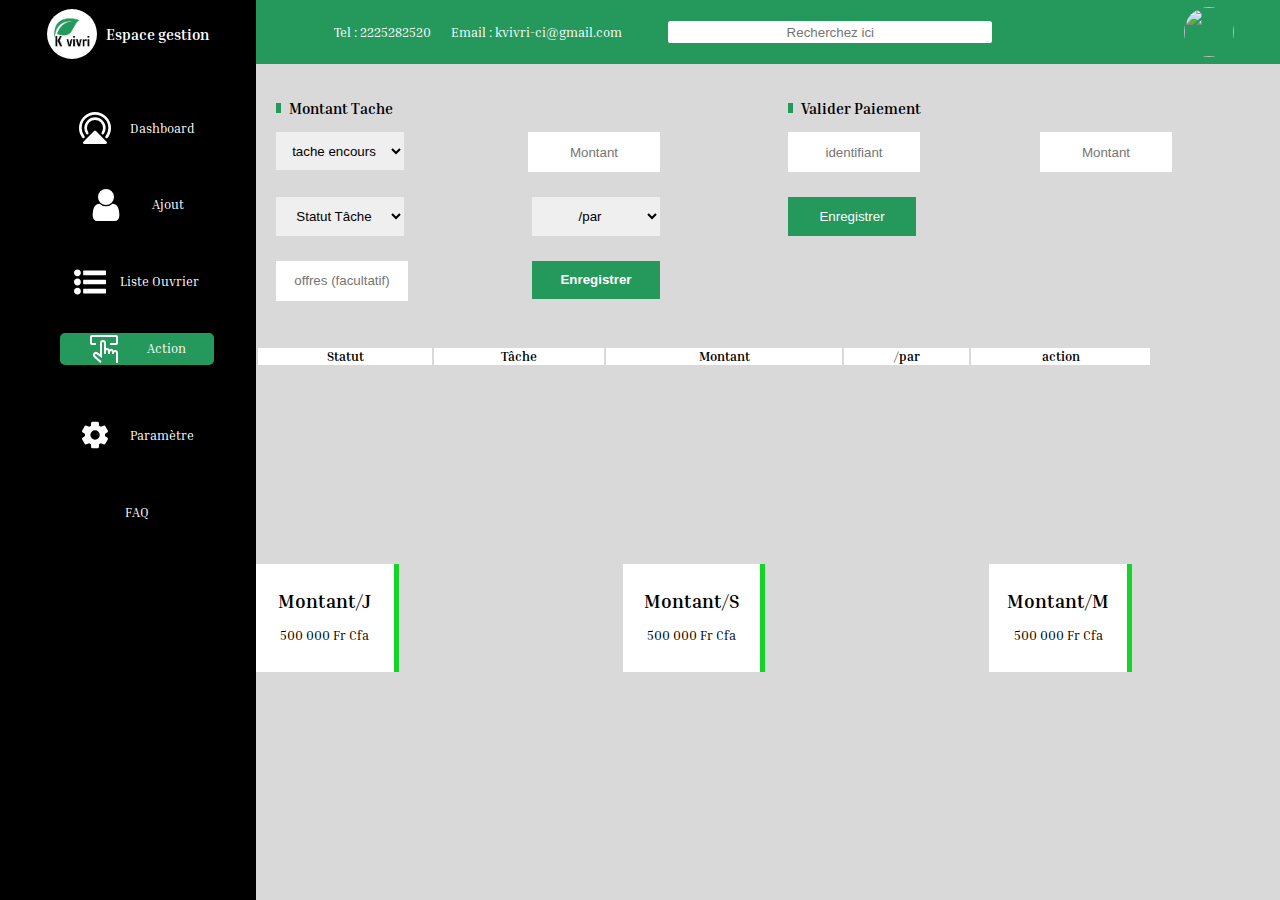
==== commit 17032d33: "ok" ====
--- a/pages/action.html
+++ b/pages/action.html
@@ -19,144 +19,179 @@
 </head>
 <body>
     <main class="">
-        <div class="col1">
-            <div class="espace">
-             <img class="logo" src="../assets/image/K-vivri.png" alt="" />
-             <h3 class="cach">Espace gestion</h3>
-            </div>
-                <div class="listLink">
-                    <ul>
-                        <li ><a href="dashboard.html"><svg xmlns="http://www.w3.org/2000/svg" width="32" height="32" viewBox="0 0 48 48"><mask id="ipSDashboardCar0"><g fill="none" stroke="#fff" stroke-linecap="round" stroke-linejoin="round" stroke-width="4"><path d="M6.572 37.428A21.904 21.904 0 0 1 2 24C2 11.85 11.85 2 24 2s22 9.85 22 22c0 5.056-1.705 9.713-4.572 13.428"/><path d="M12.303 31.697A13.935 13.935 0 0 1 10 24c0-7.732 6.268-14 14-14s14 6.268 14 14c0 2.843-.847 5.488-2.303 7.697"/><path fill="#fff" fill-rule="evenodd" d="m24 30l16 16H8l16-16Z" clip-rule="evenodd"/></g></mask><path fill="white" d="M0 0h48v48H0z" mask="url(#ipSDashboardCar0)"/></svg> <span class="cach"> Dashboard</span></a></li>
-                        <li><a href="ajout.html"> <svg xmlns="http://www.w3.org/2000/svg" width="32" height="32" viewBox="0 0 1280 1536"><path fill="white" d="M1280 1271q0 109-62.5 187t-150.5 78H213q-88 0-150.5-78T0 1271q0-85 8.5-160.5t31.5-152t58.5-131t94-89T327 704q131 128 313 128t313-128q76 0 134.5 34.5t94 89t58.5 131t31.5 152t8.5 160.5zm-256-887q0 159-112.5 271.5T640 768T368.5 655.5T256 384t112.5-271.5T640 0t271.5 112.5T1024 384z"/></svg>
-                          <span class="cach">Ajout</span> </a></li>
-                           <li> <a href="liste.html"><svg xmlns="http://www.w3.org/2000/svg" width="32" height="32" viewBox="0 0 1792 1408"><path fill="white" d="M384 1216q0 80-56 136t-136 56t-136-56t-56-136t56-136t136-56t136 56t56 136zm0-512q0 80-56 136t-136 56t-136-56T0 704t56-136t136-56t136 56t56 136zm1408 416v192q0 13-9.5 22.5t-22.5 9.5H544q-13 0-22.5-9.5T512 1312v-192q0-13 9.5-22.5t22.5-9.5h1216q13 0 22.5 9.5t9.5 22.5zM384 192q0 80-56 136t-136 56t-136-56T0 192T56 56T192 0t136 56t56 136zm1408 416v192q0 13-9.5 22.5T1760 832H544q-13 0-22.5-9.5T512 800V608q0-13 9.5-22.5T544 576h1216q13 0 22.5 9.5t9.5 22.5zm0-512v192q0 13-9.5 22.5T1760 320H544q-13 0-22.5-9.5T512 288V96q0-13 9.5-22.5T544 64h1216q13 0 22.5 9.5T1792 96z"/></svg> <span class="cach">Liste Ouvrier</span> </a> </li>
-                           <li ><a href="action.html" class="dash"><svg xmlns="http://www.w3.org/2000/svg" width="32" height="32" viewBox="0 0 32 32"><path fill="white" d="M26 21v-1a1 1 0 0 1 2 0v10h2V20a3.003 3.003 0 0 0-3-3a2.964 2.964 0 0 0-1.47.401a2.954 2.954 0 0 0-4-1A2.993 2.993 0 0 0 19 15a2.96 2.96 0 0 0-1 .185V10a3 3 0 0 0-6 0v11.105l-2.235-1.53v.001a2.999 2.999 0 0 0-3.882 4.55L12.323 30l1.347-1.478l-6.378-5.818A.99.99 0 0 1 7 22a1 1 0 0 1 1.6-.8l5.4 3.695V10a1 1 0 0 1 2 0v11h2v-3a1 1 0 0 1 2 0v3h2v-2a1 1 0 0 1 2 0v2Z"/><path fill="white" d="M28 12h-6v-2h6V4H4v6h4v2H4a2.002 2.002 0 0 1-2-2V4a2.002 2.002 0 0 1 2-2h24a2.002 2.002 0 0 1 2 2v6a2.002 2.002 0 0 1-2 2Z"/></svg> <span class="cach">Action</span></a></li>
-                           <li><a href="parametre.html"> <svg xmlns="http://www.w3.org/2000/svg" width="32" height="32" viewBox="0 0 24 24"><path fill="white" d="M13.875 22h-3.75q-.375 0-.65-.25t-.325-.625l-.3-2.325q-.325-.125-.613-.3t-.562-.375l-2.175.9q-.35.125-.7.025t-.55-.425L2.4 15.4q-.2-.325-.125-.7t.375-.6l1.875-1.425Q4.5 12.5 4.5 12.337v-.674q0-.163.025-.338L2.65 9.9q-.3-.225-.375-.6t.125-.7l1.85-3.225q.175-.35.537-.438t.713.038l2.175.9q.275-.2.575-.375t.6-.3l.3-2.325q.05-.375.325-.625t.65-.25h3.75q.375 0 .65.25t.325.625l.3 2.325q.325.125.613.3t.562.375l2.175-.9q.35-.125.7-.025t.55.425L21.6 8.6q.2.325.125.7t-.375.6l-1.875 1.425q.025.175.025.338v.674q0 .163-.05.338l1.875 1.425q.3.225.375.6t-.125.7l-1.85 3.2q-.2.325-.563.438t-.712-.013l-2.125-.9q-.275.2-.575.375t-.6.3l-.3 2.325q-.05.375-.325.625t-.65.25Zm-1.825-6.5q1.45 0 2.475-1.025T15.55 12q0-1.45-1.025-2.475T12.05 8.5q-1.475 0-2.488 1.025T8.55 12q0 1.45 1.012 2.475T12.05 15.5Z"/></svg> <span class="cach">Paramètre</span> </a></li>
-                           <li><a href="">FAQ</a></li>
-                    </ul>
-
+        <div class="container">
+            <div class="col1">
+                <div class="espace">
+                 <img class="logo" src="../assets/image/K-vivri.png" alt="" />
+                 <h3 class="cach">Espace gestion</h3>
                 </div>
-        </div >
-            <div class="col2">
-                <header>
-                    <nav>
+                    <div class="listLink">
                         <ul>
-                            <li>Tel : 2225282520</li>
-                            <li>Email : kvivri-ci@gmail.com</li>
+                            <li ><a href="dashboard.html"><svg xmlns="http://www.w3.org/2000/svg" width="32" height="32" viewBox="0 0 48 48"><mask id="ipSDashboardCar0"><g fill="none" stroke="#fff" stroke-linecap="round" stroke-linejoin="round" stroke-width="4"><path d="M6.572 37.428A21.904 21.904 0 0 1 2 24C2 11.85 11.85 2 24 2s22 9.85 22 22c0 5.056-1.705 9.713-4.572 13.428"/><path d="M12.303 31.697A13.935 13.935 0 0 1 10 24c0-7.732 6.268-14 14-14s14 6.268 14 14c0 2.843-.847 5.488-2.303 7.697"/><path fill="#fff" fill-rule="evenodd" d="m24 30l16 16H8l16-16Z" clip-rule="evenodd"/></g></mask><path fill="white" d="M0 0h48v48H0z" mask="url(#ipSDashboardCar0)"/></svg> <span class="cach"> Dashboard</span></a></li>
+                            <li><a href="ajout.html"> <svg xmlns="http://www.w3.org/2000/svg" width="32" height="32" viewBox="0 0 1280 1536"><path fill="white" d="M1280 1271q0 109-62.5 187t-150.5 78H213q-88 0-150.5-78T0 1271q0-85 8.5-160.5t31.5-152t58.5-131t94-89T327 704q131 128 313 128t313-128q76 0 134.5 34.5t94 89t58.5 131t31.5 152t8.5 160.5zm-256-887q0 159-112.5 271.5T640 768T368.5 655.5T256 384t112.5-271.5T640 0t271.5 112.5T1024 384z"/></svg>
+                              <span class="cach">Ajout</span> </a></li>
+                               <li> <a href="liste.html"><svg xmlns="http://www.w3.org/2000/svg" width="32" height="32" viewBox="0 0 1792 1408"><path fill="white" d="M384 1216q0 80-56 136t-136 56t-136-56t-56-136t56-136t136-56t136 56t56 136zm0-512q0 80-56 136t-136 56t-136-56T0 704t56-136t136-56t136 56t56 136zm1408 416v192q0 13-9.5 22.5t-22.5 9.5H544q-13 0-22.5-9.5T512 1312v-192q0-13 9.5-22.5t22.5-9.5h1216q13 0 22.5 9.5t9.5 22.5zM384 192q0 80-56 136t-136 56t-136-56T0 192T56 56T192 0t136 56t56 136zm1408 416v192q0 13-9.5 22.5T1760 832H544q-13 0-22.5-9.5T512 800V608q0-13 9.5-22.5T544 576h1216q13 0 22.5 9.5t9.5 22.5zm0-512v192q0 13-9.5 22.5T1760 320H544q-13 0-22.5-9.5T512 288V96q0-13 9.5-22.5T544 64h1216q13 0 22.5 9.5T1792 96z"/></svg> <span class="cach">Liste Ouvrier</span> </a> </li>
+                               <li ><a href="action.html" class="dash"><svg xmlns="http://www.w3.org/2000/svg" width="32" height="32" viewBox="0 0 32 32"><path fill="white" d="M26 21v-1a1 1 0 0 1 2 0v10h2V20a3.003 3.003 0 0 0-3-3a2.964 2.964 0 0 0-1.47.401a2.954 2.954 0 0 0-4-1A2.993 2.993 0 0 0 19 15a2.96 2.96 0 0 0-1 .185V10a3 3 0 0 0-6 0v11.105l-2.235-1.53v.001a2.999 2.999 0 0 0-3.882 4.55L12.323 30l1.347-1.478l-6.378-5.818A.99.99 0 0 1 7 22a1 1 0 0 1 1.6-.8l5.4 3.695V10a1 1 0 0 1 2 0v11h2v-3a1 1 0 0 1 2 0v3h2v-2a1 1 0 0 1 2 0v2Z"/><path fill="white" d="M28 12h-6v-2h6V4H4v6h4v2H4a2.002 2.002 0 0 1-2-2V4a2.002 2.002 0 0 1 2-2h24a2.002 2.002 0 0 1 2 2v6a2.002 2.002 0 0 1-2 2Z"/></svg> <span class="cach">Action</span></a></li>
+                               <li><a href="parametre.html"> <svg xmlns="http://www.w3.org/2000/svg" width="32" height="32" viewBox="0 0 24 24"><path fill="white" d="M13.875 22h-3.75q-.375 0-.65-.25t-.325-.625l-.3-2.325q-.325-.125-.613-.3t-.562-.375l-2.175.9q-.35.125-.7.025t-.55-.425L2.4 15.4q-.2-.325-.125-.7t.375-.6l1.875-1.425Q4.5 12.5 4.5 12.337v-.674q0-.163.025-.338L2.65 9.9q-.3-.225-.375-.6t.125-.7l1.85-3.225q.175-.35.537-.438t.713.038l2.175.9q.275-.2.575-.375t.6-.3l.3-2.325q.05-.375.325-.625t.65-.25h3.75q.375 0 .65.25t.325.625l.3 2.325q.325.125.613.3t.562.375l2.175-.9q.35-.125.7-.025t.55.425L21.6 8.6q.2.325.125.7t-.375.6l-1.875 1.425q.025.175.025.338v.674q0 .163-.05.338l1.875 1.425q.3.225.375.6t-.125.7l-1.85 3.2q-.2.325-.563.438t-.712-.013l-2.125-.9q-.275.2-.575.375t-.6.3l-.3 2.325q-.05.375-.325.625t-.65.25Zm-1.825-6.5q1.45 0 2.475-1.025T15.55 12q0-1.45-1.025-2.475T12.05 8.5q-1.475 0-2.488 1.025T8.55 12q0 1.45 1.012 2.475T12.05 15.5Z"/></svg> <span class="cach">Paramètre</span> </a></li>
+                               <li><a href="">FAQ</a></li>
                         </ul>
-                        <input type="text" class="btnNav" placeholder="Recherchez ici">
-                    </nav>
-                    <div class="listIcon">
-                        <i class="fa-sharp fa-solid fa-bell"></i>
-                        <i class="fa-solid fa-envelope "></i>
+    
                     </div>
-                    <div class="listImg">
-                        <img src="../assets/image/mem1.png" alt="" />
-                        <p class="user"></p>
-                        <i class="fa-sharp fa-solid fa-chevron-left"></i>
-                    </div>
-                </header>
-                <div class="content">
-                    <div class="contenuAction">
-                        <div class="Paiement">
-                            <div class="MonTache">
-                                <div class="k-titleAction">
-                                    <p class="rectan"></p>
-                                    <h3>Montant Tache</h3>
+            </div >
+                <div class="col2">
+                    <header>
+                        <nav>
+                            <ul>
+                                <li>Tel : 2225282520</li>
+                                <li>Email : kvivri-ci@gmail.com</li>
+                            </ul>
+                            <input type="text" class="btnNav" placeholder="Recherchez ici">
+                        </nav>
+                        <div class="listIcon">
+                            <i class="fa-sharp fa-solid fa-bell"></i>
+                            <i class="fa-solid fa-envelope "></i>
+                        </div>
+                        <div class="listImg">
+                            <img src="../assets/image/mem1.png" alt="" />
+                            <p class="user"></p>
+                            <i class="fa-sharp fa-solid fa-chevron-left"></i>
+                        </div>
+                    </header>
+                    <div class="content">
+                        <div class="contenuAction">
+                            <div class="Paiement">
+                                <div class="MonTache">
+                                    <div class="k-titleAction">
+                                        <p class="rectan"></p>
+                                        <h3>Montant Tache</h3>
+                                    </div>
+                                    <div class="K-form-Action">
+                                        <form action="" class="Montant">
+                                            <div class="K-form-input-action">
+                                                <select name="" id="tache" class="listeTac">
+                                                    <option value="tache encours">tache encours</option>
+                                                </select>
+                                                <input type="text" name="" id="montant" placeholder="Montant">
+                                            </div>
+                                            <div class="K-form-input-action">
+                                                <select name="" id="statut" class="statut">
+                                                    <option value="Statut Tâche">Statut Tâche</option>
+                                                    <option value="Stantard">Stantard</option>
+                                                    <option value="Premium">Premium</option>
+                                                </select>
+                                                <select name="" id="par" class="par">
+                                                    <option value="/par">/par</option>
+                                                    <option value="Jours">Jours</option>
+                                                    <option value="Semaine">Semaine</option>
+                                                    <option value="Mois">Mois</option>
+                                                </select>
+                                            </div>
+                                            <div class="K-form-input-action">
+                                                <input type="text" name="" id="offre" placeholder="offres (facultatif)">
+                                                <button id="btnMontant" type="submit">Enregistrer</button>
+                                            </div>
+                                        </form>
+                                    </div>
                                 </div>
-                                <div class="K-form-Action">
-                                    <form action="" class="Montant">
-                                        <div class="K-form-input-action">
-                                            <select name="" id="tache" class="listeTac">
-                                                <option value="tache encours">tache encours</option>
-                                            </select>
-                                            <input type="text" name="" id="montant" placeholder="Montant">
+                                <div class="MonTache">
+                                    <div class="k-titleAction">
+                                        <p class="rectan"></p>
+                                        <h3>Valider Paiement</h3>
+                                    </div>
+                                    <div class="K-form-Action">
+                                        <form action="" id="Paye">
+                                            <div class="K-form-input-action">
+                                                <input type="text" name="" id="identi" placeholder="identifiant">
+                                                <input type="text" name="" id="paie" placeholder="Montant">
+                                            </div>
+                                            <div class="K-form-input-action">
+                                                <input type="submit" name="" id="btnPaie" value="Enregistrer">
+                                            </div>
+                                        </form>
+                                    </div>
+                                </div>
+                                
+                            </div>
+                            <div class="tableauMontant">
+                                <div class="TableCon">
+                                    <table class="mytable">
+                                        <thead>
+                                            <tr class="Titre">
+                                                <th>Statut</th>
+                                                <th>Tâche</th>
+                                                <th>Montant</th>
+                                                <th>/par</th>
+                                                <th>action</th>
+                                            </tr>
+                                        </thead>
+                                        <tbody>
+                                            
+                                        </tbody>
+                                    </table>
+    
+                                    <section class="modal hidden">
+                                        <div class="flex">
+                                            <h4>Modifier la Tâche</h4>
+                                          <button class="btn-close">⨉</button>
                                         </div>
-                                        <div class="K-form-input-action">
-                                            <select name="" id="statut" class="statut">
-                                                <option value="Statut Tâche">Statut Tâche</option>
-                                                <option value="Stantard">Stantard</option>
-                                                <option value="Premium">Premium</option>
-                                            </select>
-                                            <select name="" id="par" class="par">
-                                                <option value="Statut Tâche">/par</option>
-                                                <option value="Jours">Jours</option>
-                                                <option value="Semaine">Semaine</option>
-                                                <option value="Mois">Mois</option>
-                                            </select>
+                                        <div>
+                                            <form action="" class="modaltache">
+                                                <div class="modal-tache">
+                                                   <input type="text" name="" id="" placeholder="Tâche">
+                                                   <input type="text" name="" id="" placeholder="Montant">
+                                                </div>
+                                                <div class="modal-tache">
+                                                    <select name="" id="">
+                                                        <option value="Statut tâche">Statut tâche</option>
+                                                        <option value="Stantard">Stantard</option>
+                                                        <option value="Premium">Premium</option>
+                                                    </select>
+                                                    <select name="" id="">
+                                                        <option value="/Par">/Par</option>
+                                                        <option value="Jours">Jours</option>
+                                                        <option value="Semaine">Semaine</option>
+                                                        <option value="Mois">Mois</option>
+                                                    </select>
+                                                 </div>
+                                                 <div class="modal-tache">
+                                                    <input type="text" name="" id="" placeholder="Offre(facultatif)">
+                                                    <input type="submit" name="" id="btnSubmi" placeholder="Enregistrer">
+                                                 </div>
+                                            </form>
+                                          
                                         </div>
-                                        <div class="K-form-input-action">
-                                            <input type="text" name="" id="offre" placeholder="offres (facultatif)">
-                                            <button id="btnMontant" type="submit">Enregistrer</button>
-                                        </div>
-                                    </form>
+                                      
+                                       
+                                      </section>
+                                      
+                                      <div class="overlay hidden"></div>
+                                    
+        
+                                </div>
+                               
+                                <div class="k-card-action">
+                                    <div class="k-card-action-1">
+                                        <h2>Montant/J</h2>
+                                        <p>500 000 Fr Cfa</p>
+                                    </div>
+                                    <div class="k-card-action-1">
+                                        <h2>Montant/S</h2>
+                                        <p>500 000 Fr Cfa</p>
+                                    </div>
+                                    <div class="k-card-action-1">
+                                        <h2>Montant/M</h2>
+                                        <p>500 000 Fr Cfa</p>
+                                    </div>
+    
                                 </div>
                             </div>
-                            <div class="MonTache">
-                                <div class="k-titleAction">
-                                    <p class="rectan"></p>
-                                    <h3>Valider Paiement</h3>
-                                </div>
-                                <div class="K-form-Action">
-                                    <form action="" id="Paye">
-                                        <div class="K-form-input-action">
-                                            <input type="text" name="" id="identi" placeholder="identifiant">
-                                            <input type="text" name="" id="paie" placeholder="Montant">
-                                        </div>
-                                        <div class="K-form-input-action">
-                                            <input type="submit" name="" id="btnPaie" value="Enregistrer">
-                                        </div>
-                                    </form>
-                                </div>
-                            </div>
-                            
                         </div>
-                        <div class="tableauMontant">
-                            <div class="TableCon">
-                                <table class="mytable">
-                                    <thead>
-                                        <tr class="Titre">
-                                            <th>Statut</th>
-                                            <th>Tâche</th>
-                                            <th>Montant</th>
-                                            <th>/par</th>
-                                            <th>action</th>
-                                        </tr>
-                                    </thead>
-                                    <tbody>
-                                        
-                                    </tbody>
-                                  
-    
-                                </table>
-                            </div>
-                           
-                            <div class="k-card-action">
-                                <div class="k-card-action-1">
-                                    <h2>Montant/J</h2>
-                                    <p>500 000 Fr Cfa</p>
-                                </div>
-                                <div class="k-card-action-1">
-                                    <h2>Montant/S</h2>
-                                    <p>500 000 Fr Cfa</p>
-                                </div>
-                                <div class="k-card-action-1">
-                                    <h2>Montant/M</h2>
-                                    <p>500 000 Fr Cfa</p>
-                                </div>
-
-                            </div>
-                        </div>
+                       
                     </div>
-                   
                 </div>
-            </div>
+        </div>
+       
     </main>
-    <footer>
-        <div class="foot">
-          <p>CopyRight &copy; by KonanyCode</p>
-        </div>
-      </footer>
       <script src="../js/action.js"></script>
       <script src="../js/authentik.js"></script>
 
--- a/css/dash.css
+++ b/css/dash.css
@@ -11,11 +11,12 @@
     --shadow-1: hsla(236, 50%, 50%, .3);
     --shadow-2: hsla(236, 50%, 50%, .4);
 }
+
 html{
     font-size: 100%;
 }
 main{
-    display: flex;
+    display: grid;
    height: 100vh;
 }
 body{
@@ -29,11 +30,17 @@
 .col1{
     width: 20%;
     background-color: black;
+    height: 100%;
+    position: sticky;
    
 }
 .col2{
     width: 80%;
     background-color: var(--colorBg);
+
+}
+.container{
+    display: flex;
 }
 header{
     height: 5rem;
@@ -718,7 +725,107 @@
 td, th {
     vertical-align: middle;
 }
-
+/* modal action */
+  .modal {
+    display: flex;
+    flex-direction: column;
+    justify-content: center;
+    gap: 0.4rem;
+    width: 50rem;
+    padding: 1.3rem;
+    min-height: 250px;
+    position: absolute;
+    z-index: 5;
+    top: 10%;
+    background-color: white;
+    border: 1px solid #ddd;
+    border-radius: 15px;
+  }
+  
+  .modal .flex {
+    display: flex;
+    align-items: center;
+    justify-content: space-between;
+  }
+  
+  .modal input {
+    padding: 0.7rem 1rem;
+    border: 1px solid #ddd;
+    border-radius: 5px;
+    font-size: 0.9em;
+  }
+  .modal select {
+    padding: 0.7rem 1rem;
+    border: 1px solid #ddd;
+    border-radius: 5px;
+    font-size: 0.9em;
+  }
+ 
+  .modal-tache{
+    width: 30rem;
+    display: flex;
+    justify-content: space-between;
+    margin-bottom: 20px;
+
+  }
+  #btnSubmi{
+    background-color: var(--colorSite);
+    color: white;
+    cursor: pointer;
+    
+  }
+  
+  .modal p {
+    font-size: 0.9rem;
+    color: #777;
+    margin: 0.4rem 0 0.2rem;
+  }
+  
+  button {
+    cursor: pointer;
+    border: none;
+    font-weight: 600;
+  }
+  
+  /* .btn {
+    display: inline-block;
+    padding: 0.8rem 1.4rem;
+    font-weight: 700;
+    background-color: black;
+    color: white;
+    border-radius: 5px;
+    text-align: center;
+    font-size: 1em;
+  } */
+  
+  /* .btn-open {
+    position: absolute;
+    bottom: 150px;
+  } */
+  
+  .btn-close {
+    transform: translate(10px, -20px);
+    padding: 0.5rem 0.7rem;
+    background: #eee;
+    border-radius: 50%;
+  }
+  
+  .overlay {
+    position: fixed;
+    top: 0;
+    bottom: 0;
+    left: 0;
+    right: 0;
+    width: 100%;
+    height: 100%;
+    background: rgba(0, 0, 0, 0.5);
+    backdrop-filter: blur(3px);
+    z-index: 1;
+  }
+  
+  .hidden {
+    display: none;
+  }
 /* -------------Fin css action sur le personnel-------------------- */
 
 /* --------------css liste ouvrier ------------- */
@@ -997,7 +1104,9 @@
     html{
         font-size: 100%;
     }
-   
+    main{
+        height: 100vh;
+    }
      .col1 {
         width: 20%;
         height: 100%;
@@ -1007,6 +1116,7 @@
         width:80%;
         height: 100%;
         background-color: var(--colorBg);
+        display: block;
     }
     .listPersonel {
         width: 20%;
@@ -1393,12 +1503,12 @@
     box-shadow: 0 0 4.4rem .2rem var(--colorSite);
   }
   
-  .link-1:focus {
+  /* .link-1:focus {
     box-shadow:
       0 0 4.4rem .2rem var(--colorSite),
       0 0 0 .4rem var(--colorSite),
       0 0 0 .5rem var(--colorSite);
-  }
+  } */
 
 .link-2 {
   width: 4rem;
@@ -1444,6 +1554,7 @@
 
 
 /* css ajout page */
+
 /* css action sur le personnel */
 .contenuAction{
     width: 100%;
@@ -1517,13 +1628,115 @@
     width: 70rem;
 }
 
+/* modal action */
+.modal {
+    display: flex;
+    flex-direction: column;
+    justify-content: center;
+    gap: 0.4rem;
+    width: 50rem;
+    padding: 1.3rem;
+    min-height: 250px;
+    position: absolute;
+    z-index: 5;
+    top: 10%;
+    background-color: white;
+    border: 1px solid #ddd;
+    border-radius: 15px;
+  }
+  
+  .modal .flex {
+    display: flex;
+    align-items: center;
+    justify-content: space-between;
+  }
+  
+  .modal input {
+    padding: 0.7rem 1rem;
+    border: 1px solid #ddd;
+    border-radius: 5px;
+    font-size: 0.9em;
+  }
+  .modal select {
+    padding: 0.7rem 1rem;
+    border: 1px solid #ddd;
+    border-radius: 5px;
+    font-size: 0.9em;
+  }
+ 
+  .modal-tache{
+    width: 30rem;
+    display: flex;
+    justify-content: space-between;
+    margin-bottom: 20px;
+
+  }
+  #btnSubmi{
+    background-color: var(--colorSite);
+    color: white;
+    cursor: pointer;
+    
+  }
+  
+  .modal p {
+    font-size: 0.9rem;
+    color: #777;
+    margin: 0.4rem 0 0.2rem;
+  }
+  
+  button {
+    cursor: pointer;
+    border: none;
+    font-weight: 600;
+  }
+  
+  /* .btn {
+    display: inline-block;
+    padding: 0.8rem 1.4rem;
+    font-weight: 700;
+    background-color: black;
+    color: white;
+    border-radius: 5px;
+    text-align: center;
+    font-size: 1em;
+  } */
+  
+  /* .btn-open {
+    position: absolute;
+    bottom: 150px;
+  } */
+  
+  .btn-close {
+    transform: translate(10px, -20px);
+    padding: 0.5rem 0.7rem;
+    background: #eee;
+    border-radius: 50%;
+  }
+  
+  .overlay {
+    position: fixed;
+    top: 0;
+    bottom: 0;
+    left: 0;
+    right: 0;
+    width: 100%;
+    height: 100%;
+    background: rgba(0, 0, 0, 0.5);
+    backdrop-filter: blur(3px);
+    z-index: 1;
+  }
+  
+  .hidden {
+    display: none;
+  }
+
 /* -------------Fin css action sur le personnel-------------------- */
 }
 
 @media screen and (max-width:1450px) {
 
     html{
-        font-size: 100%;
+        font-size: 80%;
     }
    
      .col1 {
@@ -1549,133 +1762,126 @@
         display: block;
     
     }
-    /* liste perso */
-    .adminList{
+    
+    
+    .titleForm{
+        display: flex;
+        align-items: center;
+    }
+    .formPerso{
+        margin-right: 10rem;
+    }
+    .K-form-input{
+        width:50rem ;
+        display: flex;
+        justify-content: space-between;
+        margin-bottom: 15px;
+    }
+    .K-form-input input{
+        width: 20rem;
+        height: 4rem;
+        background-color: white;
+        border: none;
+    }
+    .K-form-input input::placeholder{
+        text-align: center;
+    }
+    .K-form-input select{
+        width: 20rem;
+        height: 4rem;
+        border: none;background-color: #fff;
+    }
+    option{
+        text-align: center;
+    }
+    .k-form-btn{
+        display: flex;
+        justify-content: end;
+    }
+    .k-form-btn button{
+        width: 15rem;
+        height: 4rem;
+        background-color: var(--colorSite);
+        border: none;
+        color: #ffff;
+    }
+    .K-tach-info{
+       display: block;
+        
+    }
+    .K-card-1{
+        width: 15rem;
+        height: 5rem;
+        background-color: #fff;
+        padding: 5px;
+        text-align: center;
+        margin-bottom: 5px;
+        border-bottom: 2px solid rgb(20, 239, 20);
+    }
+    .K-card-2{
+        width: 15rem;
+        height: 5rem;
+        background-color: #fff;
+        padding: 5px;
+        text-align: center;
+        margin-bottom: 5px;
+        border-bottom: 2px solid rgb(243, 60, 60);
+    }
+    .K-card-3{
+        width: 15rem;
+        height: 5rem;
+        background-color: #fff;
+        padding: 5px;
+        text-align: center;
+        margin-bottom: 5px;
+        border-bottom: 2px solid rgb(229, 216, 38);
+    }
+    .K-regist{
+        padding: 1rem;
+        width: 40rem;
+    
+    }
+    .K-form-input-regist{
+        display: flex;
+        justify-content: space-around;
+    }
+    .K-form-input-regist input{
+        width: 25rem;
+        height: 4rem;
+        background-color: white;
+        border: none;
+        margin-right: 20px;
+    }
+    .K-form-input-regist input::placeholder{
+        text-align: center;
+    }
+    .K-form-input-regist button{
+        width: 15rem;
+        height: 4rem;
+        background-color: var(--colorSite);
+        border: none;
+        color: #ffff;
+    }
+    .K-tab-div{
+        width: 60rem;
         display: block;
-       
-    }
-    .listen{
-        display: flex;
-        justify-content: center;
-        align-items: center;
-    }
-    .listen img{
-        width: 40px;
-        height:40px;
-        border-radius: 100%;
-    }
-    .eclipAdmin{
-        width: 10px;
-        height: 10px;
-        border-radius: 100%;
-        background-color:#14D428;
-    }
-    .ouvriList{
-        display: block;
-    }
-    .eclipouvri{
-        color: red;
-    }
-    .nombr{
-        display: flex;
-        justify-content: space-around;
-        padding: 2rem 2rem;
-    }
-    .ouvr{
-    
-        width: 20rem;
-        height: 5rem;
-        background-color: white;
-        text-align: center;
-        padding: 0.5px;
-        border-right: .5rem solid #14D428;
-    
-    }
-    .tach{
-        width: 20rem;
-        height: 5rem;
-        background-color: white;
-        text-align: center;
-        padding: 0.5px;
-        border-right: .5rem solid #2F14D4;
-    
-    }
-    .admin{
-        width: 20rem;
-        height: 5rem;
-        background-color: white;
-        text-align: center;
-        padding: 0.5px;
-        border-right: .5rem solid #D41414;
-    }
-    .tacheBloc{
-        display: flex;
-        align-items: center;
-        justify-content: center;
-        padding: 10px;
-        
-    }
-    .tacheEncour{
-        padding: .5rem;
-        background-color: white;
-        border-top: 7px solid black;
-        
-    }
-    .contentTacheS{
-        width: 50rem;
-        height: 20rem;
-        overflow-y: scroll;
-    
-    }
-    .eclip{
-        width: 20px;
-        height: 20px;
-        background-color: #25995C;
-        border-radius: 100%;
-    }
-    .tachEn{
-        display: flex;
-        align-content: center;
-        align-items: center;
-    }
-    .terminer{
-        width: 150px;
-        height: 30px;
-        background-color: red;
-        border: none;
-        color: white;
-    }
-    .divTach{
-        width: 50rem;
-        display: flex;
-        align-items: center;
-        justify-content: space-between;
-    
-    }
-    .dat{
-        display: flex;
-        justify-content: end;
-    }
-    .tableau{
-        display: flex;
-        align-items: center;
-        justify-content: center;
-    }
-    table{
-            width: 70%;
-            height: 22vh;
-    }
-  
+    
+    }
+    .k-color-i-1{
+        color: #2F14D4;
+    }
+    .k-color-i-2{
+        color: #d31c1c;
+    }
     /* css ajout page */
 .ajoutPerso{
-    padding: 2rem;
-    display: flex;
-    justify-content:space-between;
+    display: flex;
+    justify-content: space-around;
     align-items: center;
 }
 .p-rect{
     height: 20px;
-    width: 5PX;
+    width: 5px;
     background-color: var(--colorSite);
 }
 .titleForm{
@@ -1688,17 +1894,17 @@
     justify-content: center;
 }
 .formPerso{
-    margin-right: 2rem;
+    margin-right: 10rem;
 }
 .K-form-input{
-    width:35rem ;
+    width:30rem ;
     display: flex;
     justify-content: space-between;
     margin-bottom: 15px;
 }
 .K-form-input input{
-    width: 15rem;
-    height: 4rem;
+    width: 10rem;
+    height: 2rem;
     background-color: white;
     border: none;
 }
@@ -1706,8 +1912,8 @@
     text-align: center;
 }
 .K-form-input select{
-    width: 15rem;
-    height: 4rem;
+    width: 10rem;
+    height: 2rem;
     border: none;background-color: #fff;
 }
 option{
@@ -1718,8 +1924,8 @@
     justify-content: end;
 }
 .k-form-btn button{
-    width: 15rem;
-    height: 4rem;
+    width: 10rem;
+    height: 3rem;
     background-color: var(--colorSite);
     border: none;
     color: #ffff;
@@ -1732,7 +1938,7 @@
     width: 15rem;
     height: 5rem;
     background-color: #fff;
-    padding: 5px;
+    padding: 2px;
     text-align: center;
     margin-bottom: 5px;
     border-bottom: 2px solid rgb(20, 239, 20);
@@ -1741,7 +1947,7 @@
     width: 15rem;
     height: 5rem;
     background-color: #fff;
-    padding: 5px;
+    padding: 2px;
     text-align: center;
     margin-bottom: 5px;
     border-bottom: 2px solid rgb(243, 60, 60);
@@ -1750,13 +1956,13 @@
     width: 15rem;
     height: 5rem;
     background-color: #fff;
-    padding: 5px;
+    padding: 2px;
     text-align: center;
     margin-bottom: 5px;
     border-bottom: 2px solid rgb(229, 216, 38);
 }
 .K-regist{
-    padding: 2rem;
+    padding: 1rem;
     width: 40rem;
 
 }
@@ -1765,30 +1971,29 @@
     justify-content: space-around;
 }
 .K-form-input-regist input{
-    width: 25rem;
-    height: 4rem;
+    width: 15rem;
+    height: 2rem;
     background-color: white;
     border: none;
-    margin-right: 20px;
+    margin-right: 10px;
 }
 .K-form-input-regist input::placeholder{
     text-align: center;
 }
 .K-form-input-regist button{
-    width: 15rem;
-    height: 4rem;
+    width: 10rem;
+    height: 3rem;
     background-color: var(--colorSite);
     border: none;
     color: #ffff;
 }
 .K-tab-div{
-    width: 100%;
+    width: 60rem;
     display: block;
-    
 
 }
 .TacheTerminer{
-    width: 100%;
+    width: 60rem;
 }
 
 .k-color-i-1{
@@ -1797,7 +2002,6 @@
 .k-color-i-2{
     color: #d31c1c;
 }
-
 
 /* modal css  */
 a,
@@ -1881,7 +2085,7 @@
 
 .modal {
   width: 60rem;
-  padding: 2rem 1rem;
+  padding: 4rem 2rem;
   border-radius: .8rem;
   color: var(--light);
   background: white;
@@ -1891,12 +2095,13 @@
 }
 
 .modal__title {
-  font-size: 1.2rem;
+  font-size: 3.2rem;
 }
 
 .modal__text {
   padding: 0 4rem;
   margin-top: 4rem;
+
   font-size: 1.6rem;
   line-height: 2;
 }
@@ -1911,7 +2116,6 @@
   font-size: 1.4rem;
   font-family: inherit;
   letter-spacing: .2rem;
-
   transition: .2s;
   cursor: pointer;
 }
@@ -1929,26 +2133,25 @@
 
 
 /* link-... */
-/* link-... */
 .link-1 {
-    font-size: 0.8rem;
-    color: var(--light);
-    box-shadow: .4rem .4rem 2.4rem .2rem hsla(236, 50%, 50%, .3);
-    padding: .4rem 1.2rem;
-    transition: .2s;
-  }
-  
-  .link-1:hover {
-    transform: translateY(-.2rem);
-    box-shadow: 0 0 4.4rem .2rem var(--colorSite);
-  }
-  
-  .link-1:focus {
-    box-shadow:
-      0 0 4.4rem .2rem var(--colorSite),
-      0 0 0 .4rem var(--colorSite),
-      0 0 0 .5rem var(--colorSite);
-  }
+  font-size: 0.8rem;
+  color: var(--light);
+  box-shadow: .4rem .4rem 2.4rem .2rem hsla(236, 50%, 50%, .3);
+  padding: .4rem 1.2rem;
+  transition: .2s;
+}
+
+.link-1:hover {
+  transform: translateY(-.2rem);
+  box-shadow: 0 0 4.4rem .2rem var(--colorSite);
+}
+
+.link-1:focus {
+  box-shadow:
+    0 0 4.4rem .2rem var(--colorSite),
+    0 0 0 .4rem var(--colorSite),
+    0 0 0 .5rem var(--colorSite);
+}
 
 .link-2 {
   width: 4rem;
@@ -1991,15 +2194,18 @@
   font-size: 1.6rem;
 }
 /* modal css  */
-
+.mitable{
+    border-spacing: 0;
+}
 
 /* css ajout page */
+
 /* css action sur le personnel */
 .contenuAction{
     width: 100%;
 }
 .Paiement{
-    width: 60rem;
+    width: 70rem;
     display: flex;
     justify-content: space-between;
 }
@@ -2014,7 +2220,7 @@
     align-items: center;
 }
 .K-form-input-action{
-    width: 25rem;
+    width: 30rem;
     display: flex;
     justify-content: space-between;
     margin-bottom: 20px;
@@ -2060,159 +2266,116 @@
 
 }
 .tableauMontant{
-    width: 60rem;
+    width: 70rem;
     display: block;
 }
-.TableCon{
-    width: 60rem;
-    height: 20rem;
-}
 .mytable{
+    width: 70rem;
+}
+
+/* modal action */
+.modal {
+    display: flex;
+    flex-direction: column;
+    justify-content: center;
+    gap: 0.4rem;
+    width: 50rem;
+    padding: 1.3rem;
+    min-height: 250px;
+    position: absolute;
+    z-index: 5;
+    top: 10%;
+    background-color: white;
+    border: 1px solid #ddd;
+    border-radius: 15px;
+  }
+  
+  .modal .flex {
+    display: flex;
+    align-items: center;
+    justify-content: space-between;
+  }
+  
+  .modal input {
+    padding: 0.7rem 1rem;
+    border: 1px solid #ddd;
+    border-radius: 5px;
+    font-size: 0.9em;
+  }
+  .modal select {
+    padding: 0.7rem 1rem;
+    border: 1px solid #ddd;
+    border-radius: 5px;
+    font-size: 0.9em;
+  }
+ 
+  .modal-tache{
+    width: 30rem;
+    display: flex;
+    justify-content: space-between;
+    margin-bottom: 20px;
+
+  }
+  #btnSubmi{
+    background-color: var(--colorSite);
+    color: white;
+    cursor: pointer;
+    
+  }
+  
+  .modal p {
+    font-size: 0.9rem;
+    color: #777;
+    margin: 0.4rem 0 0.2rem;
+  }
+  
+  button {
+    cursor: pointer;
+    border: none;
+    font-weight: 600;
+  }
+  
+  /* .btn {
+    display: inline-block;
+    padding: 0.8rem 1.4rem;
+    font-weight: 700;
+    background-color: black;
+    color: white;
+    border-radius: 5px;
+    text-align: center;
+    font-size: 1em;
+  } */
+  
+  /* .btn-open {
+    position: absolute;
+    bottom: 150px;
+  } */
+  
+  .btn-close {
+    transform: translate(10px, -20px);
+    padding: 0.5rem 0.7rem;
+    background: #eee;
+    border-radius: 50%;
+  }
+  
+  .overlay {
+    position: fixed;
+    top: 0;
+    bottom: 0;
+    left: 0;
+    right: 0;
     width: 100%;
-}
+    height: 100%;
+    background: rgba(0, 0, 0, 0.5);
+    backdrop-filter: blur(3px);
+    z-index: 1;
+  }
+  
+  .hidden {
+    display: none;
+  }
 
 /* -------------Fin css action sur le personnel-------------------- */
-    
-}
-@media screen and (max-width:1300px) {
-    html{
-        font-size: 100%;
-    }
-   
-     .col1 {
-        width: 20%;
-        height: 100vh;
-        background-color: black;
-    }
-    .col2{
-        width:80%;
-        height: 100vh;
-        background-color: var(--colorBg);
-    }
-    .listPersonel {
-        width: 20%;
-        background-color: white;
-    }
-    .interDash{
-        width: 80%;
-        background-color: var(--colorBg);
-    }
-    .K-tab-div{
-        width: 60rem;
-        display: block;
-    
-    }
-    
-    
-    .titleForm{
-        display: flex;
-        align-items: center;
-    }
-    .formPerso{
-        margin-right: 10rem;
-    }
-    .K-form-input{
-        width:50rem ;
-        display: flex;
-        justify-content: space-between;
-        margin-bottom: 15px;
-    }
-    .K-form-input input{
-        width: 20rem;
-        height: 4rem;
-        background-color: white;
-        border: none;
-    }
-    .K-form-input input::placeholder{
-        text-align: center;
-    }
-    .K-form-input select{
-        width: 20rem;
-        height: 4rem;
-        border: none;background-color: #fff;
-    }
-    option{
-        text-align: center;
-    }
-    .k-form-btn{
-        display: flex;
-        justify-content: end;
-    }
-    .k-form-btn button{
-        width: 15rem;
-        height: 4rem;
-        background-color: var(--colorSite);
-        border: none;
-        color: #ffff;
-    }
-    .K-tach-info{
-       display: block;
-        
-    }
-    .K-card-1{
-        width: 15rem;
-        height: 5rem;
-        background-color: #fff;
-        padding: 5px;
-        text-align: center;
-        margin-bottom: 5px;
-        border-bottom: 2px solid rgb(20, 239, 20);
-    }
-    .K-card-2{
-        width: 15rem;
-        height: 5rem;
-        background-color: #fff;
-        padding: 5px;
-        text-align: center;
-        margin-bottom: 5px;
-        border-bottom: 2px solid rgb(243, 60, 60);
-    }
-    .K-card-3{
-        width: 15rem;
-        height: 5rem;
-        background-color: #fff;
-        padding: 5px;
-        text-align: center;
-        margin-bottom: 5px;
-        border-bottom: 2px solid rgb(229, 216, 38);
-    }
-    .K-regist{
-        padding: 1rem;
-        width: 40rem;
-    
-    }
-    .K-form-input-regist{
-        display: flex;
-        justify-content: space-around;
-    }
-    .K-form-input-regist input{
-        width: 25rem;
-        height: 4rem;
-        background-color: white;
-        border: none;
-        margin-right: 20px;
-    }
-    .K-form-input-regist input::placeholder{
-        text-align: center;
-    }
-    .K-form-input-regist button{
-        width: 15rem;
-        height: 4rem;
-        background-color: var(--colorSite);
-        border: none;
-        color: #ffff;
-    }
-    .K-tab-div{
-        width: 60rem;
-        display: block;
-    
-    }
-    .k-color-i-1{
-        color: #2F14D4;
-    }
-    .k-color-i-2{
-        color: #d31c1c;
-    }
     .foot{
         
         display: flex;
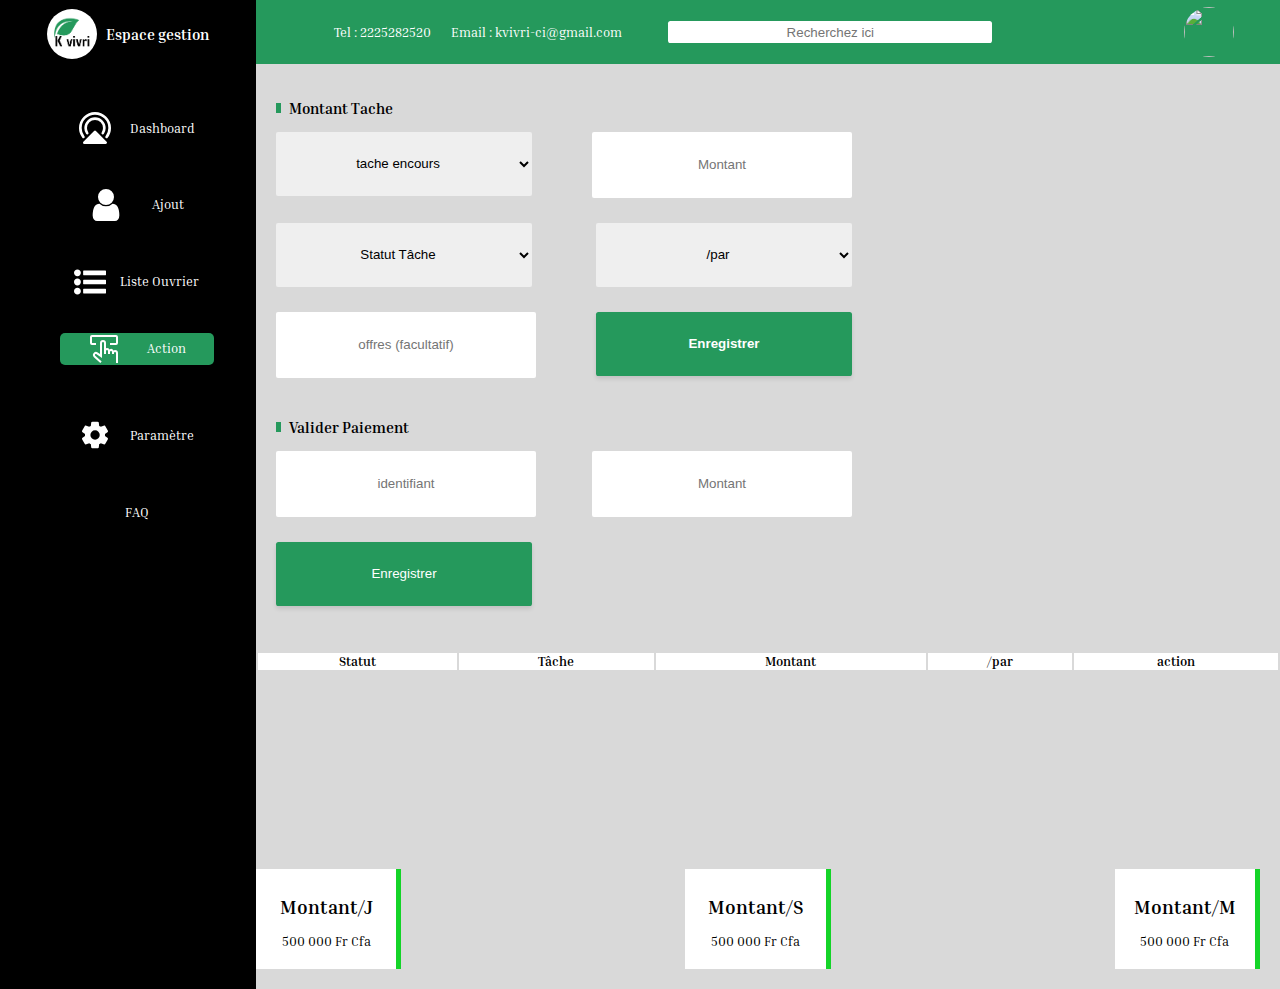
==== commit c9c4e8f2: "OK" ====
--- a/pages/action.html
+++ b/pages/action.html
@@ -15,6 +15,7 @@
       href="https://fonts.googleapis.com/css2?family=Inria+Serif&display=swap"
       rel="stylesheet"
     />
+    <link rel="shortcut icon" href="../assets/image/K-vivri.png" type="image/x-icon">
     <link rel="stylesheet" href="../css/dash.css">
 </head>
 <body>
@@ -137,16 +138,16 @@
                                         <div>
                                             <form action="" class="modaltache">
                                                 <div class="modal-tache">
-                                                   <input type="text" name="" id="" placeholder="Tâche">
-                                                   <input type="text" name="" id="" placeholder="Montant">
+                                                   <input type="text" name="" id="tacheModal" placeholder="Tâche" >
+                                                   <input type="text" name="" id="montantModal" placeholder="Montant">
                                                 </div>
                                                 <div class="modal-tache">
-                                                    <select name="" id="">
+                                                    <select name="" id="statusModal">
                                                         <option value="Statut tâche">Statut tâche</option>
                                                         <option value="Stantard">Stantard</option>
                                                         <option value="Premium">Premium</option>
                                                     </select>
-                                                    <select name="" id="">
+                                                    <select name="" id="durerModal">
                                                         <option value="/Par">/Par</option>
                                                         <option value="Jours">Jours</option>
                                                         <option value="Semaine">Semaine</option>
@@ -154,14 +155,11 @@
                                                     </select>
                                                  </div>
                                                  <div class="modal-tache">
-                                                    <input type="text" name="" id="" placeholder="Offre(facultatif)">
+                                                    <input type="text" name="" id="offreModal" placeholder="Offre(facultatif)">
                                                     <input type="submit" name="" id="btnSubmi" placeholder="Enregistrer">
                                                  </div>
                                             </form>
-                                          
                                         </div>
-                                      
-                                       
                                       </section>
                                       
                                       <div class="overlay hidden"></div>
--- a/css/dash.css
+++ b/css/dash.css
@@ -8,8 +8,16 @@
     --border-color: hsla(0, 0%, 100%, .2);
     --global-background: hsl(220, 25%, 10%);
     --background: linear-gradient(to right, hsl(210, 30%, 20%), hsl(255, 30%, 25%));
-    --shadow-1: hsla(236, 50%, 50%, .3);
+    --shadow-1: hsla(128, 84%, 77%, 0.3);
     --shadow-2: hsla(236, 50%, 50%, .4);
+    --inputHau: 2rem;
+    --inputLong: 12rem;
+    --MaxWidthForm : 40rem;
+    --MinwidthFor: 25rem;
+    --BtnMaxwidth: 10rem;
+    --BtnHeigth: 2rem;
+    --BorderBtn: .2rem;
+    
 }
 
 html{
@@ -17,7 +25,7 @@
 }
 main{
     display: grid;
-   height: 100vh;
+    height: 100vh;
 }
 body{
    width: 100%;
@@ -30,16 +38,14 @@
 .col1{
     width: 20%;
     background-color: black;
-    height: 100%;
-    position: sticky;
-   
+    height: 100vh;
 }
 .col2{
     width: 80%;
     background-color: var(--colorBg);
-
 }
 .container{
+   
     display: flex;
 }
 header{
@@ -340,24 +346,26 @@
     margin-right: 10rem;
 }
 .K-form-input{
-    width:60rem ;
+    width:var(--MaxWidthForm);
     display: flex;
     justify-content: space-between;
     margin-bottom: 15px;
 }
 .K-form-input input{
-    width: 25rem;
-    height: 4rem;
+    width: var(--inputLong);
+    height: var(--inputHau);
     background-color: white;
     border: none;
+    border-radius: 2px;
 }
 .K-form-input input::placeholder{
     text-align: center;
 }
 .K-form-input select{
-    width: 25rem;
-    height: 4rem;
+    width: var(--inputLong);
+    height: var(--inputHau);
     border: none;background-color: #fff;
+    border-radius: 2px;
 }
 option{
     text-align: center;
@@ -367,11 +375,13 @@
     justify-content: end;
 }
 .k-form-btn button{
-    width: 15rem;
-    height: 4rem;
-    background-color: var(--colorSite);
-    border: none;
+    width: var(--BtnMaxwidth);
+    height: var(--BtnHeigth);
+    background-color: var(--colorSite);
+    border: none;
+    border-radius: var(--BorderBtn);
     color: #ffff;
+    box-shadow: rgba(25, 25, 25, 0.04) 0 0 1px 0, rgba(0, 0, 0, 0.1) 0 3px 4px 0;
 }
 .K-tach-info{
    display: block;
@@ -414,21 +424,24 @@
     justify-content: space-around;
 }
 .K-form-input-regist input{
-    width: 25rem;
-    height: 4rem;
+    width: var(--inputLong);
+    height: var(--inputHau);
     background-color: white;
     border: none;
     margin-right: 20px;
+    border-radius: 2px;
 }
 .K-form-input-regist input::placeholder{
     text-align: center;
 }
 .K-form-input-regist button{
-    width: 15rem;
-    height: 4rem;
-    background-color: var(--colorSite);
-    border: none;
+    width: var(--BtnMaxwidth);
+    height: var(--BtnHeigth);
+    background-color: var(--colorSite);
+    border: none;
+    border-radius: var(--BorderBtn);
     color: #ffff;
+    box-shadow: rgba(25, 25, 25, 0.04) 0 0 1px 0, rgba(0, 0, 0, 0.1) 0 3px 4px 0;
 }
 .K-tab-div{
     width: 90rem;
@@ -672,33 +685,48 @@
     margin-bottom: 20px;
 }
 .K-form-input-action input{
-   width: 15rem;
-   height: 3rem;
+    width: var(--inputLong);
+    height: var(--inputHau);
    margin-bottom: 5px;
    border: none;
+   border-radius: 2px;
 }
 .K-form-input-action button{
-    width: 15rem;
-    height: 3rem;
-    margin-bottom: 5px;
-    border: none;
+    width: var(--BtnMaxwidth);
+    height: var(--BtnHeigth);
+    background-color: var(--colorSite);
+    border: none;
+    border-radius: var(--BorderBtn);
+    color: #ffff;
+    box-shadow: rgba(25, 25, 25, 0.04) 0 0 1px 0, rgba(0, 0, 0, 0.1) 0 3px 4px 0;
  }
 .K-form-input-action select{
-    width: 15rem;
-    height: 3rem;
+    width: var(--inputLong);
+    height: var(--inputHau);
     margin-bottom: 5px;
     border: none;
+    border-radius: 2px;
  }
 .K-form-input-action input::placeholder{
    text-align: center;
  }
 #btnMontant{
-    background-color: var(--colorSite);
-    color: white;
+    width: var(--BtnMaxwidth);
+    height: var(--BtnHeigth);
+    background-color: var(--colorSite);
+    border: none;
+    border-radius: var(--BorderBtn);
+    color: #ffff;
+    box-shadow: rgba(25, 25, 25, 0.04) 0 0 1px 0, rgba(0, 0, 0, 0.1) 0 3px 4px 0;
 }
 #btnPaie{
-    background-color: var(--colorSite);
-    color: white;
+    width: var(--BtnMaxwidth);
+    height: var(--BtnHeigth);
+    background-color: var(--colorSite);
+    border: none;
+    border-radius: var(--BorderBtn);
+    color: #ffff;
+    box-shadow: rgba(25, 25, 25, 0.04) 0 0 1px 0, rgba(0, 0, 0, 0.1) 0 3px 4px 0;
 }
 .k-card-action-1{
     width: 130px;
@@ -738,8 +766,9 @@
     z-index: 5;
     top: 10%;
     background-color: white;
-    border: 1px solid #ddd;
+    border: 1px solid #bdec9e;
     border-radius: 15px;
+    filter: drop-shadow(5px 5px 5px black);
   }
   
   .modal .flex {
@@ -772,6 +801,7 @@
     background-color: var(--colorSite);
     color: white;
     cursor: pointer;
+    box-shadow: rgba(25, 25, 25, 0.04) 0 0 1px 0, rgba(0, 0, 0, 0.1) 0 3px 4px 0;
     
   }
   
@@ -819,13 +849,16 @@
     width: 100%;
     height: 100%;
     background: rgba(0, 0, 0, 0.5);
-    backdrop-filter: blur(3px);
+    /* backdrop-filter: blur(3px); */
     z-index: 1;
   }
   
   .hidden {
     display: none;
   }
+
+
+
 /* -------------Fin css action sur le personnel-------------------- */
 
 /* --------------css liste ouvrier ------------- */
@@ -864,6 +897,7 @@
     height: 30px;
     border: none;
     color: white;
+    box-shadow: rgba(25, 25, 25, 0.04) 0 0 1px 0, rgba(0, 0, 0, 0.1) 0 3px 4px 0;
  }
  .k-select-num select{
     width: 50px;
@@ -965,19 +999,22 @@
     justify-content: space-between;
 }
 .voirForm input{
-    width: 19rem;
-    height: 3rem;
-    border: none;
+    width: var(--inputLong);
+    height: var(--inputHau);
+    border: none;
+    border-radius: 2px;
 }
 .voirForm input::placeholder{
    text-align: center;
 }
 .voirForm button{
-    width: 10rem;
-    height: 3rem;
-    border: none;
-    background-color: #25995C;
-    color: white;
+    width: var(--BtnMaxwidth);
+    height: var(--BtnHeigth);
+    background-color: var(--colorSite);
+    border: none;
+    border-radius: var(--BorderBtn);
+    color: #ffff;
+    box-shadow: rgba(25, 25, 25, 0.04) 0 0 1px 0, rgba(0, 0, 0, 0.1) 0 3px 4px 0;
 }
 .voirFelement{
     width: 30rem;
@@ -1033,11 +1070,13 @@
     justify-content: center;
 }
 .btnEdi button{
-    width: 10rem;
-    height: 3rem;
-    background-color:var(--colorSite);
-    border: none;
-    color: white;
+    width: var(--BtnMaxwidth);
+    height: var(--BtnHeigth);
+    background-color: var(--colorSite);
+    border: none;
+    border-radius: var(--BorderBtn);
+    color: #ffff;
+    box-shadow: rgba(25, 25, 25, 0.04) 0 0 1px 0, rgba(0, 0, 0, 0.1) 0 3px 4px 0;
 }
 .adminListelem{
     padding: 15px;
@@ -1076,28 +1115,237 @@
     margin-bottom: 10px;
 }
 .form-admin-ajout input{
-    height: 3rem;
-    border: none;
+    width: var(--inputLong);
+    height: var(--inputHau);
+    border: none;
+    border-radius: 2px;
 }
 .form-admin-ajout input::placeholder{
     text-align: center;
 }
 .form-admin-ajout #btnCree{
-    height: 3rem;
-    width: 18rem;
-    color: white;
-    border: none;
-    background-color: var(--colorSite);
+    width: var(--BtnMaxwidth);
+    height: var(--BtnHeigth);
+    background-color: var(--colorSite);
+    border: none;
+    border-radius: var(--BorderBtn);
+    color: #ffff;
+    box-shadow: rgba(25, 25, 25, 0.04) 0 0 1px 0, rgba(0, 0, 0, 0.1) 0 3px 4px 0;
 }
 .form-ajoutAdmin{
-    width: 40rem;
+    width: 30rem;
 }
 .formAjoutAdmin{
     padding: 20px;
     display: flex;
     justify-content: space-between
 }
+
+/* modal action */
+.modalUpdate {
+    display: flex;
+    flex-direction: column;
+    justify-content: center;
+    gap: 0.4rem;
+    width: 50rem;
+    padding: 1.3rem;
+    min-height: 250px;
+    position: absolute;
+    z-index: 5;
+    top: 10%;
+    background-color: white;
+    border: 1px solid #bdec9e;
+    border-radius: 15px;
+    filter: drop-shadow(5px 5px 5px black);
+  }
+  
+  .modalUpdate .flex {
+    display: flex;
+    align-items: center;
+    justify-content: space-between;
+  }
+  
+  .modalUpdate input {
+    padding: 0.7rem 1rem;
+    border: 1px solid #ddd;
+    border-radius: 5px;
+    font-size: 0.9em;
+  }
+  .modalUpdate select {
+    padding: 0.7rem 1rem;
+    border: 1px solid #ddd;
+    border-radius: 5px;
+    font-size: 0.9em;
+  }
+ 
+  .modal-tache{
+    width: 30rem;
+    display: flex;
+    justify-content: space-between;
+    margin-bottom: 20px;
+
+  }
+  #btnSubmi{
+    background-color: var(--colorSite);
+    color: white;
+    cursor: pointer;
+    box-shadow: rgba(25, 25, 25, 0.04) 0 0 1px 0, rgba(0, 0, 0, 0.1) 0 3px 4px 0;
+    
+  }
+  
+  .modalUpdate p {
+    font-size: 0.9rem;
+    color: #777;
+    margin: 0.4rem 0 0.2rem;
+  }
+  
+  button {
+    cursor: pointer;
+    border: none;
+    font-weight: 600;
+  }
+  
+  /* .btn {
+    display: inline-block;
+    padding: 0.8rem 1.4rem;
+    font-weight: 700;
+    background-color: black;
+    color: white;
+    border-radius: 5px;
+    text-align: center;
+    font-size: 1em;
+  } */
+  
+  /* .btn-open {
+    position: absolute;
+    bottom: 150px;
+  } */
+  
+  .btn-closes {
+    transform: translate(10px, -20px);
+    padding: 0.5rem 0.7rem;
+    background: #eee;
+    border-radius: 50%;
+  }
+  
+  .overlay {
+    position: fixed;
+    top: 0;
+    bottom: 0;
+    left: 0;
+    right: 0;
+    width: 100%;
+    height: 100%;
+    background: rgba(0, 0, 0, 0.5);
+    /* backdrop-filter: blur(3px); */
+    z-index: 1;
+  }
+  
+  .hiddenn {
+    display: none;
+  }
+.btnB{
+    width: var(--BtnMaxwidth);
+    height: var(--BtnHeigth);
+    background-color: var(--colorSite);
+    border: none;
+    border-radius: var(--BorderBtn);
+    color: #ffff;
+}
+.btnBilan{
+    display: flex;
+    justify-content: center;
+}
 /* css parametre element */
+ /*------------bilan---------- */
+ .espaceBilan{
+    width: 100%;
+    display: block;
+    
+}
+.bilanTitle{
+    display: flex;
+    justify-content: center;
+    align-items: center;
+    margin-left: 20px;
+}
+.bilanTitle h1{
+    text-align: center;
+}
+.affiBilan{
+    display: flex;
+}
+.bilanTache{
+    margin: 0 auto;
+    width: 30%;
+    height: 100%;
+    background-color: #ffffff;
+    padding: 10px;
+}
+.bilanGen{
+    width: 70%;
+    height: 100%;
+    padding: 10px;
+    margin: 0 auto;
+}
+
+.bilantaD{
+    display: flex;
+    align-items: center;
+}
+.bilantaD h2{
+    margin-right: 20px;
+}
+.casseSom{
+    width: 150px;
+    height: 20px;
+    border: 2px solid rgb(217, 255, 192);
+    box-shadow: rgba(50, 50, 93, 0.25) 0px 30px 60px -12px inset, rgba(0, 0, 0, 0.3) 0px 18px 36px -18px inset;
+    overflow: hidden;
+    
+}
+.casseSom p{
+    margin: 0 auto;
+    text-align: center;
+}
+.tex{
+    font-weight: bold;
+}
+.bilanTaa{
+    display: flex;
+    margin-bottom: 30px;
+
+}
+.bilTa{
+    width: 20rem;
+    height: 20rem;
+    background-color: rgb(211, 211, 211) ;
+    box-shadow: rgba(0, 0, 0, 0.35) 0px 5px 15px;
+    margin-right: 10px;
+    text-align: center;
+}
+.bilPerso{
+    width: 20rem;
+    height: 20rem;
+    background-color: rgb(211, 211, 211) ;
+    box-shadow: rgba(0, 0, 0, 0.35) 0px 5px 15px;
+    margin-right: 20px;
+    text-align: center;
+   
+}
+.depense{
+    display: flex;
+    align-items: center;
+    justify-content: center;
+}
+.depenseTot{
+    width: 30rem;
+    height: 8rem;
+    box-shadow: rgba(0, 0, 0, 0.35) 0px 5px 15px;
+    text-align: center;
+}
+
+/*------------bilan---------- */
 
 @media screen and (max-width:1600px) {
 
@@ -1105,11 +1353,12 @@
         font-size: 100%;
     }
     main{
+        display: grid;
         height: 100vh;
     }
      .col1 {
         width: 20%;
-        height: 100%;
+        height: 100vh;
         background-color: black;
     }
     .col2{
@@ -1183,7 +1432,7 @@
         
     }
     .contentTacheS{
-        width: 60rem;
+        width: 50rem;
         height: 20rem;
         overflow-y: scroll;
     
@@ -1213,6 +1462,7 @@
         justify-content: space-between;
     
     }
+   
     .dat{
         display: flex;
         justify-content: end;
@@ -1251,24 +1501,26 @@
     margin-right: 2rem;
 }
 .K-form-input{
-    width:35rem ;
+    width:var(--MinwidthFor);
     display: flex;
     justify-content: space-between;
     margin-bottom: 15px;
 }
 .K-form-input input{
-    width: 15rem;
-    height: 4rem;
+    width: var(--inputLong);
+    height: var(--inputHau);
     background-color: white;
     border: none;
+    border-radius: 2px;
 }
 .K-form-input input::placeholder{
     text-align: center;
 }
 .K-form-input select{
-    width: 15rem;
-    height: 4rem;
+    width: var(--inputLong);
+    height: var(--inputHau);
     border: none;background-color: #fff;
+    border-radius: 2px;
 }
 option{
     text-align: center;
@@ -1278,11 +1530,13 @@
     justify-content: end;
 }
 .k-form-btn button{
-    width: 15rem;
-    height: 4rem;
-    background-color: var(--colorSite);
-    border: none;
+    width: var(--BtnMaxwidth);
+    height: var(--BtnHeigth);
+    background-color: var(--colorSite);
+    border: none;
+    border-radius: var(--BorderBtn);
     color: #ffff;
+    box-shadow: rgba(25, 25, 25, 0.04) 0 0 1px 0, rgba(0, 0, 0, 0.1) 0 3px 4px 0;
 }
 .K-tach-info{
    display: block;
@@ -1323,23 +1577,27 @@
 .K-form-input-regist{
     display: flex;
     justify-content: space-around;
+    width: var(--MinwidthFor);
 }
 .K-form-input-regist input{
-    width: 25rem;
-    height: 4rem;
+    width: var(--inputLong);
+    height: var(--inputHau);
     background-color: white;
     border: none;
     margin-right: 20px;
+    border-radius: 2px;
 }
 .K-form-input-regist input::placeholder{
     text-align: center;
 }
 .K-form-input-regist button{
-    width: 15rem;
-    height: 4rem;
-    background-color: var(--colorSite);
-    border: none;
+    width: var(--BtnMaxwidth);
+    height: var(--BtnHeigth);
+    background-color: var(--colorSite);
+    border: none;
+    border-radius: var(--BorderBtn);
     color: #ffff;
+    box-shadow: rgba(25, 25, 25, 0.04) 0 0 1px 0, rgba(0, 0, 0, 0.1) 0 3px 4px 0;
 }
 .K-tab-div{
     width: 100%;
@@ -1358,7 +1616,14 @@
     color: #d31c1c;
 }
 
-
+.btnB {
+    width: 20rem;
+    height: 4rem;
+    background-color: var(--colorSite);
+    border: none;
+    border-radius: var(--BorderBtn);
+    color: #ffff;
+}
 /* modal css  */
 a,
 a:link {
@@ -1575,35 +1840,45 @@
     align-items: center;
 }
 .K-form-input-action{
-    width: 30rem;
+    width: var(--MinwidthFor);
     display: flex;
     justify-content: space-between;
     margin-bottom: 20px;
 }
 .K-form-input-action input{
-   width: 10rem;
-   height: 3rem;
+    width: var(--inputLong);
+    height: var(--inputHau);
    margin-bottom: 5px;
    border: none;
+   border-radius: 2px;
 }
 .K-form-input-action button{
-    width: 10rem;
-    height: 3rem;
-    margin-bottom: 5px;
-    border: none;
+    width: var(--BtnMaxwidth);
+    height: var(--BtnHeigth);
+    background-color: var(--colorSite);
+    border: none;
+    border-radius: var(--BorderBtn);
+    color: #ffff;
+    box-shadow: rgba(25, 25, 25, 0.04) 0 0 1px 0, rgba(0, 0, 0, 0.1) 0 3px 4px 0;
  }
  .K-form-input-action select{
-    width: 10rem;
-    height: 3rem;
+    width: var(--inputLong);
+    height: var(--inputHau);
     margin-bottom: 5px;
     border: none;
+    border-radius: 2px;
  }
 .K-form-input-action input::placeholder{
    text-align: center;
  }
 #btnMontant{
-    background-color: var(--colorSite);
-    color: white;
+    width: var(--BtnMaxwidth);
+    height: var(--BtnHeigth);
+    background-color: var(--colorSite);
+    border: none;
+    border-radius: var(--BorderBtn);
+    color: #ffff;
+    box-shadow: rgba(25, 25, 25, 0.04) 0 0 1px 0, rgba(0, 0, 0, 0.1) 0 3px 4px 0;
 }
 .k-card-action{
     margin-top: 20px;
@@ -1643,6 +1918,10 @@
     background-color: white;
     border: 1px solid #ddd;
     border-radius: 15px;
+    border: 1px solid #bdec9e;
+    border-radius: 15px;
+    filter: drop-shadow(5px 5px 5px black);
+
   }
   
   .modal .flex {
@@ -1675,6 +1954,791 @@
     background-color: var(--colorSite);
     color: white;
     cursor: pointer;
+    box-shadow: rgba(25, 25, 25, 0.04) 0 0 1px 0, rgba(0, 0, 0, 0.1) 0 3px 4px 0;
+    
+  }
+  
+  .modal p {
+    font-size: 0.9rem;
+    color: #777;
+    margin: 0.4rem 0 0.2rem;
+  }
+  
+  button {
+    cursor: pointer;
+    border: none;
+    font-weight: 600;
+    box-shadow: rgba(25, 25, 25, 0.04) 0 0 1px 0, rgba(0, 0, 0, 0.1) 0 3px 4px 0;
+  }
+  
+  /* .btn {
+    display: inline-block;
+    padding: 0.8rem 1.4rem;
+    font-weight: 700;
+    background-color: black;
+    color: white;
+    border-radius: 5px;
+    text-align: center;
+    font-size: 1em;
+  } */
+  
+  /* .btn-open {
+    position: absolute;
+    bottom: 150px;
+  } */
+  
+  .btn-close {
+    transform: translate(10px, -20px);
+    padding: 0.5rem 0.7rem;
+    background: #eee;
+    border-radius: 50%;
+  }
+  
+  .overlay {
+    position: fixed;
+    top: 0;
+    bottom: 0;
+    left: 0;
+    right: 0;
+    width: 100%;
+    height: 100%;
+    background: rgba(0, 0, 0, 0.5);
+    /* backdrop-filter: blur(3px); */
+    z-index: 1;
+  }
+  
+  .hidden {
+    display: none;
+  }
+
+/* -------------Fin css action sur le personnel-------------------- */
+
+/*----------------parametre--------*/
+.blocAdminPro {
+    padding: 5px;
+    width: 70rem;
+    display: flex;
+    justify-content: space-between;
+}
+
+.formAjoutAdmin {
+    padding: 5px;
+    width: 15rem;
+    display: flex;
+    justify-content:space-between;
+}
+
+.form-admin-ajout input {
+    height: 3rem;
+    margin-right: 3rem;
+    border: none;
+    border-radius: 2px;
+}
+
+}
+ /*------------bilan---------- */
+ .espaceBilan{
+    width: 100%;
+    display: block;
+    
+}
+.bilanTitle{
+    display: flex;
+    justify-content: center;
+    align-items: center;
+    margin-left: 20px;
+}
+.bilanTitle h1{
+    text-align: center;
+}
+.affiBilan{
+    display: flex;
+}
+.bilanTache{
+    margin: 0 auto;
+    width: 30%;
+    height: 100%;
+    background-color: #ffffff;
+    padding: 10px;
+}
+.bilanGen{
+    width: 70%;
+    height: 100%;
+    padding: 10px;
+    margin: 0 auto;
+}
+
+.bilantaD{
+    display: flex;
+    align-items: center;
+}
+.bilantaD h2{
+    margin-right: 20px;
+}
+.casseSom{
+    width: 150px;
+    height: 20px;
+    border: 2px solid rgb(217, 255, 192);
+    box-shadow: rgba(50, 50, 93, 0.25) 0px 30px 60px -12px inset, rgba(0, 0, 0, 0.3) 0px 18px 36px -18px inset;
+    overflow: hidden;
+    
+}
+.casseSom p{
+    margin: 0 auto;
+    text-align: center;
+}
+.tex{
+    font-weight: bold;
+}
+.bilanTaa{
+    display: flex;
+    margin-bottom: 30px;
+
+}
+.bilTa{
+    width: 20rem;
+    height: 20rem;
+    background-color: rgb(211, 211, 211) ;
+    box-shadow: rgba(0, 0, 0, 0.35) 0px 5px 15px;
+    margin-right: 5px;
+    text-align: center;
+}
+.bilPerso{
+    width: 20rem;
+    height: 20rem;
+    background-color: rgb(211, 211, 211) ;
+    box-shadow: rgba(0, 0, 0, 0.35) 0px 5px 15px;
+    margin-right: 5px;
+    text-align: center;
+   
+}
+.depense{
+    display: flex;
+    align-items: center;
+    justify-content: center;
+}
+.depenseTot{
+    width: 30rem;
+    height: 8rem;
+    box-shadow: rgba(0, 0, 0, 0.35) 0px 5px 15px;
+    text-align: center;
+}
+
+/*------------bilan---------- */
+
+@media screen and (max-width:1450px) {
+
+    html{
+        font-size: 80%;
+    }
+   
+    .col1 {
+        width: 20%;
+        background-color: black;
+        height: 100%;
+    }
+    .col2{
+        width:80%;
+        height: 100%;
+        background-color: var(--colorBg);
+    }
+    .listPersonel {
+        width: 20%;
+        background-color: white;
+        height: 100%;
+    }
+    .interDash{
+        width: 80%;
+        background-color: var(--colorBg);
+    }
+    .K-tab-div{
+        width: 60rem;
+        display: block;
+    
+    }
+    .titleForm{
+        display: flex;
+        align-items: center;
+    }
+    .formPerso{
+        margin-right: 10rem;
+    }
+    .K-form-input{
+        width:50rem ;
+        display: flex;
+        justify-content: space-between;
+        margin-bottom: 15px;
+    }
+    .K-form-input input{
+        width: var(--inputLong);
+        height: var(--inputHau);
+        background-color: white;
+        border: none;
+        border-radius: 2px;
+    }
+    .K-form-input input::placeholder{
+        text-align: center;
+    }
+    .K-form-input select{
+        width: var(--inputLong);
+        height: var(--inputHau);
+        border: none;background-color: #fff;
+        border-radius: 2px;
+    }
+    option{
+        text-align: center;
+    }
+    .k-form-btn{
+        display: flex;
+        justify-content: end;
+    }
+    .k-form-btn button{
+
+        width: var(--BtnMaxwidth);
+    height: var(--BtnHeigth);
+    background-color: var(--colorSite);
+    border: none;
+    border-radius: var(--BorderBtn);
+    color: #ffff;
+    box-shadow: rgba(25, 25, 25, 0.04) 0 0 1px 0, rgba(0, 0, 0, 0.1) 0 3px 4px 0;
+    }
+    .K-tach-info{
+       display: block;
+        
+    }
+    .K-card-1{
+        width: 15rem;
+        height: 5rem;
+        background-color: #fff;
+        padding: 5px;
+        text-align: center;
+        margin-bottom: 5px;
+        border-bottom: 2px solid rgb(20, 239, 20);
+    }
+    .K-card-2{
+        width: 15rem;
+        height: 5rem;
+        background-color: #fff;
+        padding: 5px;
+        text-align: center;
+        margin-bottom: 5px;
+        border-bottom: 2px solid rgb(243, 60, 60);
+    }
+    .K-card-3{
+        width: 15rem;
+        height: 5rem;
+        background-color: #fff;
+        padding: 5px;
+        text-align: center;
+        margin-bottom: 5px;
+        border-bottom: 2px solid rgb(229, 216, 38);
+    }
+    .K-regist{
+        padding: 1rem;
+        width: 40rem;
+    
+    }
+    .K-form-input-regist{
+        display: flex;
+        justify-content: space-around;
+    }
+    .K-form-input-regist input{
+        width: var(--inputLong);
+        height: var(--inputHau);
+        background-color: white;
+        border: none;
+        margin-right: 20px;
+        border-radius: 2px;
+    }
+    .K-form-input-regist input::placeholder{
+        text-align: center;
+    }
+    .K-form-input-regist button{
+        width: var(--BtnMaxwidth);
+    height: var(--BtnHeigth);
+    background-color: var(--colorSite);
+    border: none;
+    border-radius: var(--BorderBtn);
+    color: #ffff;
+    box-shadow: rgba(25, 25, 25, 0.04) 0 0 1px 0, rgba(0, 0, 0, 0.1) 0 3px 4px 0;
+    }
+    .K-tab-div{
+        width: 60rem;
+        display: block;
+    
+    }
+    .k-color-i-1{
+        color: #2F14D4;
+    }
+    .k-color-i-2{
+        color: #d31c1c;
+    }
+    /* css ajout page */
+.ajoutPerso{
+    display: flex;
+    justify-content: space-around;
+    align-items: center;
+}
+.p-rect{
+    height: 20px;
+    width: 5px;
+    background-color: var(--colorSite);
+}
+.titleForm{
+    display: flex;
+    align-items: center;
+}
+.titlePerson{
+    display: flex;
+    align-items: center;
+    justify-content: center;
+}
+.formPerso{
+    margin-right: 10rem;
+}
+.K-form-input{
+    width:30rem ;
+    display: flex;
+    justify-content: space-between;
+    margin-bottom: 15px;
+}
+.K-form-input input{
+    width: var(--inputLong);
+    height: var(--inputHau);
+    background-color: white;
+    border: none;
+    border-radius: 2px;
+}
+.K-form-input input::placeholder{
+    text-align: center;
+}
+.K-form-input select{
+    width: var(--inputLong);
+    height: var(--inputHau);
+    border: none;background-color: #fff;
+    border-radius: 2px;
+}
+option{
+    text-align: center;
+}
+.k-form-btn{
+    display: flex;
+    justify-content: end;
+}
+.k-form-btn button{
+    width: var(--BtnMaxwidth);
+    height: var(--BtnHeigth);
+    background-color: var(--colorSite);
+    border: none;
+    border-radius: var(--BorderBtn);
+    color: #ffff;
+    box-shadow: rgba(25, 25, 25, 0.04) 0 0 1px 0, rgba(0, 0, 0, 0.1) 0 3px 4px 0;
+}
+.K-tach-info{
+   display: block;
+    
+}
+.K-card-1{
+    width: 15rem;
+    height: 5rem;
+    background-color: #fff;
+    padding: 2px;
+    text-align: center;
+    margin-bottom: 5px;
+    border-bottom: 2px solid rgb(20, 239, 20);
+}
+.K-card-2{
+    width: 15rem;
+    height: 5rem;
+    background-color: #fff;
+    padding: 2px;
+    text-align: center;
+    margin-bottom: 5px;
+    border-bottom: 2px solid rgb(243, 60, 60);
+}
+.K-card-3{
+    width: 15rem;
+    height: 5rem;
+    background-color: #fff;
+    padding: 2px;
+    text-align: center;
+    margin-bottom: 5px;
+    border-bottom: 2px solid rgb(229, 216, 38);
+}
+.K-regist{
+    padding: 1rem;
+    width: 40rem;
+
+}
+.K-form-input-regist{
+    display: flex;
+    justify-content: space-around;
+}
+.K-form-input-regist input{
+    width: var(--inputLong);
+    height: var(--inputHau);
+    background-color: white;
+    border: none;
+    margin-right: 10px;
+    border-radius: 2px;
+}
+.K-form-input-regist input::placeholder{
+    text-align: center;
+}
+.K-form-input-regist button{
+    width: var(--BtnMaxwidth);
+    height: var(--BtnHeigth);
+    background-color: var(--colorSite);
+    border: none;
+    border-radius: var(--BorderBtn);
+    color: #ffff;
+    box-shadow: rgba(25, 25, 25, 0.04) 0 0 1px 0, rgba(0, 0, 0, 0.1) 0 3px 4px 0;
+}
+.K-tab-div{
+    width: 60rem;
+    display: block;
+
+}
+.TacheTerminer{
+    width: 60rem;
+}
+
+.k-color-i-1{
+    color: #2F14D4;
+}
+.k-color-i-2{
+    color: #d31c1c;
+}
+
+/* modal css  */
+a,
+a:link {
+  font-family: inherit;
+  text-decoration: none;
+}
+
+a:focus {
+  outline: none;
+}
+
+button::-moz-focus-inner {
+  border: 0;
+}
+
+
+/* box */
+.box {
+  display: flex;
+  flex-direction: column;
+  justify-content: center;
+  align-items: center;
+  /* height: 100vh; */
+  /* padding: 0 4rem 2rem; */
+}
+
+.box:not(:first-child) {
+  height: 5rem;
+}
+
+.box__title {
+  font-size: 10rem;
+  font-weight: normal;
+  letter-spacing: .8rem;
+  margin-bottom: 2.6rem;
+}
+
+.box__title::first-letter {
+  color: var(--primary);
+}
+
+.box__p,
+.box__info,
+.box__note {
+  font-size: 1.6rem;
+}
+
+.box__info {
+  margin-top: 6rem;
+}
+
+.box__note {
+  line-height: 2;
+}
+
+
+/* modal */
+.modal-container {
+  position: fixed;
+  top: 0;
+  left: 0;
+  z-index: 5;
+
+  display: none;
+  justify-content: center;
+  align-items: center;
+  width: 100%;
+  height: 100%;
+  /* --m-background is set as inline style */
+  background: var(--m-background);
+}
+
+/* using :target */
+/*
+when users will click/enter button(link) browser will add a #id in a url and when that happens we'll show our users the modal that contains that id.
+*/
+.modal-container:target {
+  display: flex;
+}
+
+.modal {
+  width: 60rem;
+  padding: 4rem 2rem;
+  border-radius: .8rem;
+  color: var(--light);
+  background: white;
+  box-shadow: var(--m-shadow, .4rem .4rem 10.2rem .2rem) var(--shadow-1);
+  position: relative;
+  overflow: hidden;
+}
+
+.modal__title {
+  font-size: 3.2rem;
+}
+
+.modal__text {
+  padding: 0 4rem;
+  margin-top: 4rem;
+
+  font-size: 1.6rem;
+  line-height: 2;
+}
+
+.modal__btn {
+  margin-top: 4rem;
+  padding: 1rem 1.6rem;
+  border: 1px solid var(--border-color);
+  border-radius: 100rem;
+  color: inherit;
+  background: transparent;
+  font-size: 1.4rem;
+  font-family: inherit;
+  letter-spacing: .2rem;
+  transition: .2s;
+  cursor: pointer;
+}
+
+.modal__btn:nth-of-type(1) {
+  margin-right: 1rem;
+}
+
+/* .modal__btn:hover,
+.modal__btn:focus {
+  background: var(--focus);
+  border-color: var(--focus);
+  transform: translateY(-.2rem);
+} */
+
+
+/* link-... */
+.link-1 {
+  font-size: 0.8rem;
+  color: var(--light);
+  box-shadow: .4rem .4rem 2.4rem .2rem hsla(236, 50%, 50%, .3);
+  padding: .4rem 1.2rem;
+  transition: .2s;
+}
+
+.link-1:hover {
+  transform: translateY(-.2rem);
+  box-shadow: 0 0 4.4rem .2rem var(--colorSite);
+}
+
+.link-1:focus {
+  box-shadow:
+    0 0 4.4rem .2rem var(--colorSite),
+    0 0 0 .4rem var(--colorSite),
+    0 0 0 .5rem var(--colorSite);
+}
+
+.link-2 {
+  width: 4rem;
+  height: 4rem;
+  border: 1px solid var(--colorSite);
+  border-radius: 100rem;
+
+  color: inherit;
+  font-size: 2.2rem;
+
+  position: absolute;
+  top: 2rem;
+  right: 2rem;
+
+  display: flex;
+  justify-content: center;
+  align-items: center;
+
+  transition: .2s;
+}
+
+.link-2::before {
+  content: '×';
+
+  transform: translateY(-.1rem);
+}
+
+.link-2:hover,
+.link-2:focus {
+  background: var(--colorSite);
+  border-color: var(--colorSite);
+  transform: translateY(-.2rem);
+}
+
+.abs-site-link {
+  position: fixed;
+  bottom: 20px;
+  left: 20px;
+  color: hsla(0, 0%, 1000%, .6);
+  font-size: 1.6rem;
+}
+/* modal css  */
+.mitable{
+    border-spacing: 0;
+}
+
+/* css ajout page */
+
+/* css action sur le personnel */
+.contenuAction{
+    width: 100%;
+}
+.Paiement{
+    width: 70rem;
+    display: flex;
+    justify-content: space-between;
+}
+.rectan{
+    width:5px;
+    height: 10px;
+    background-color: var(--colorSite);
+    margin-right:8px;
+}
+.k-titleAction{
+    display: flex;
+    align-items: center;
+}
+.K-form-input-action{
+    width: 30rem;
+    display: flex;
+    justify-content: space-between;
+    margin-bottom: 20px;
+}
+.K-form-input-action input{
+    width: var(--inputLong);
+    height: var(--inputHau);
+   margin-bottom: 5px;
+   border: none;
+}
+.K-form-input-action button{
+    width: var(--BtnMaxwidth);
+    height: var(--BtnHeigth);
+    background-color: var(--colorSite);
+    border: none;
+    border-radius: var(--BorderBtn);
+    color: #ffff;
+    box-shadow: rgba(25, 25, 25, 0.04) 0 0 1px 0, rgba(0, 0, 0, 0.1) 0 3px 4px 0;
+ }
+ .K-form-input-action select{
+    width: var(--inputLong);
+    height: var(--inputHau);
+    margin-bottom: 5px;
+    border: none;
+ }
+.K-form-input-action input::placeholder{
+   text-align: center;
+ }
+#btnMontant{
+    width: var(--BtnMaxwidth);
+    height: var(--BtnHeigth);
+    background-color: var(--colorSite);
+    border: none;
+    border-radius: var(--BorderBtn);
+    color: #ffff;
+    box-shadow: rgba(25, 25, 25, 0.04) 0 0 1px 0, rgba(0, 0, 0, 0.1) 0 3px 4px 0;
+}
+.k-card-action{
+    margin-top: 20px;
+    display: flex;
+    justify-content: space-between;
+}
+.k-card-action-1{
+    width: 120px;
+    height: 90px;
+    padding: 1%;
+    margin-bottom: 20px;
+    text-align: center;
+    color: rgb(0, 0, 0);
+    margin-right: 20px;
+
+}
+.tableauMontant{
+    width: 70rem;
+    display: block;
+}
+.mytable{
+    width: 70rem;
+}
+
+/* modal action */
+.modal {
+    display: flex;
+    flex-direction: column;
+    justify-content: center;
+    gap: 0.4rem;
+    width: 50rem;
+    padding: 1.3rem;
+    min-height: 250px;
+    position: absolute;
+    z-index: 5;
+    top: 10%;
+    background-color: white;
+    border: 1px solid #ddd;
+    border-radius: 15px;
+    border: 1px solid #bdec9e;
+    border-radius: 15px;
+    filter: drop-shadow(5px 5px 5px black);
+  }
+  
+  .modal .flex {
+    display: flex;
+    align-items: center;
+    justify-content: space-between;
+  }
+  
+  .modal input {
+    padding: 0.7rem 1rem;
+    border: 1px solid #ddd;
+    border-radius: 5px;
+    font-size: 0.9em;
+  }
+  .modal select {
+    padding: 0.7rem 1rem;
+    border: 1px solid #ddd;
+    border-radius: 5px;
+    font-size: 0.9em;
+  }
+ 
+  .modal-tache{
+    width: 30rem;
+    display: flex;
+    justify-content: space-between;
+    margin-bottom: 20px;
+
+  }
+  #btnSubmi{
+    background-color: var(--colorSite);
+    color: white;
+    cursor: pointer;
+    box-shadow: rgba(25, 25, 25, 0.04) 0 0 1px 0, rgba(0, 0, 0, 0.1) 0 3px 4px 0;
     
   }
   
@@ -1722,48 +2786,119 @@
     width: 100%;
     height: 100%;
     background: rgba(0, 0, 0, 0.5);
-    backdrop-filter: blur(3px);
+    /* backdrop-filter: blur(3px); */
     z-index: 1;
   }
   
   .hidden {
     display: none;
   }
+  /*----------------parametre--------*/
+.blocAdminPro {
+    padding: 5px;
+    width: 80rem;
+    display: flex;
+    justify-content: space-between;
+}
+
+.formAjoutAdmin {
+    padding: 5px;
+    width: 15rem;
+    display: flex;
+    justify-content:space-between;
+}
+
+.form-admin-ajout input {
+    height: 3rem;
+    margin-right: 3rem;
+    border: none;
+    border-radius: 2px;
+}
+.adminList-perso img {
+    width: 30px;
+    height: 30px;
+    border-radius: 100%;
+}
 
 /* -------------Fin css action sur le personnel-------------------- */
-}
-
-@media screen and (max-width:1450px) {
-
-    html{
-        font-size: 80%;
-    }
-   
-     .col1 {
-        width: 20%;
-        height: 100vh;
-        background-color: black;
-    }
-    .col2{
-        width:80%;
-        height: 100vh;
-        background-color: var(--colorBg);
-    }
-    .listPersonel {
-        width: 20%;
-        background-color: white;
-    }
-    .interDash{
-        width: 80%;
-        background-color: var(--colorBg);
-    }
-    .K-tab-div{
-        width: 60rem;
+  /*------------bilan---------- */
+  .espaceBilan{
+    width: 100%;
+    display: block;
+}
+.bilanTitle{
+    display: flex;
+    justify-content: center;
+    align-items: center;
+    margin-left: 20px;
+}
+.bilanTitle h1{
+    text-align: center;
+}
+.affiBilan{
+    display: flex;
+    width: 100%;
+}
+.bilanTache{
+    margin: 0 auto;
+    width: 30%;
+    height: 100vh;
+    background-color: #ffffff;
+}
+.bilanGen{
+    width: 70%;
+    height: 100vh;
+}
+.bilantaD{
+    display: flex;
+    align-items: center;
+}
+.bilantaD h2{
+    margin-right: 20px;
+}
+.casseSom{
+    width: 150px;
+    height: 30px;
+    border: 2px solid rgb(189, 254, 169);
+    box-shadow: 3px 4px 3px 4px gray;
+    overflow: hidden;
+    
+}
+.casseSom p{
+    margin: 0 auto;
+    text-align: center;
+}
+.tex{
+    font-weight: bold;
+}
+/*------------bilan---------- */
+
+    .foot{
+        
+        display: flex;
+        justify-content: center;
+        align-items: center;
+    }
+    footer{
+        width: 100%;
+        background-color: var(--colorSite);
+    }
+}
+@media screen and (max-width:1370px) {
+     
+    .ajoutPerso{
+        padding: 15px;
         display: block;
-    
-    }
-    
-    
+    }
+    .formAjoutPerso{
+        display: flex;
+        flex-wrap: wrap;
+    }
+    .p-rect{
+        height: 20px;
+        width: 5PX;
+        background-color: var(--colorSite);
+    }
     .titleForm{
         display: flex;
         align-items: center;
@@ -1779,17 +2914,19 @@
     }
     .K-form-input input{
         width: 20rem;
-        height: 4rem;
+        height: 5rem;
         background-color: white;
         border: none;
+        border-radius: 2px;
     }
     .K-form-input input::placeholder{
         text-align: center;
     }
     .K-form-input select{
         width: 20rem;
-        height: 4rem;
+        height: 5rem;
         border: none;background-color: #fff;
+        border-radius: 2px;
     }
     option{
         text-align: center;
@@ -1799,14 +2936,27 @@
         justify-content: end;
     }
     .k-form-btn button{
-        width: 15rem;
-        height: 4rem;
-        background-color: var(--colorSite);
-        border: none;
-        color: #ffff;
-    }
+     width: 20rem;
+    height: 5rem;
+    background-color: var(--colorSite);
+    border: none;
+    border-radius: var(--BorderBtn);
+    color: #ffff;
+    box-shadow: rgba(25, 25, 25, 0.04) 0 0 1px 0, rgba(0, 0, 0, 0.1) 0 3px 4px 0;
+    }
+    #btnAjout{
+        width: 20rem;
+       height: 5rem;
+       background-color: var(--colorSite);
+       border: none;
+       border-radius: var(--BorderBtn);
+       color: #ffff;
+       margin-bottom: 20px;
+       box-shadow: rgba(25, 25, 25, 0.04) 0 0 1px 0, rgba(0, 0, 0, 0.1) 0 3px 4px 0;
+       }
     .K-tach-info{
-       display: block;
+       display: flex;
+       justify-content: space-between;
         
     }
     .K-card-1{
@@ -1846,368 +2996,49 @@
         justify-content: space-around;
     }
     .K-form-input-regist input{
-        width: 25rem;
-        height: 4rem;
+        width: 20rem;
+        height: 5rem;
         background-color: white;
         border: none;
         margin-right: 20px;
+        border-radius: 2px;
     }
     .K-form-input-regist input::placeholder{
         text-align: center;
     }
     .K-form-input-regist button{
-        width: 15rem;
-        height: 4rem;
-        background-color: var(--colorSite);
-        border: none;
-        color: #ffff;
-    }
+    width: 20rem;
+    height: 5rem;
+    background-color: var(--colorSite);
+    border: none;
+    border-radius: var(--BorderBtn);
+    color: #ffff;
+    box-shadow: rgba(25, 25, 25, 0.04) 0 0 1px 0, rgba(0, 0, 0, 0.1) 0 3px 4px 0;
+    } 
     .K-tab-div{
         width: 60rem;
         display: block;
     
     }
+
     .k-color-i-1{
         color: #2F14D4;
     }
+    .k-color-i-1{
+        color: #2F14D4;
+    }
     .k-color-i-2{
         color: #d31c1c;
     }
-    /* css ajout page */
-.ajoutPerso{
-    display: flex;
-    justify-content: space-around;
-    align-items: center;
-}
-.p-rect{
-    height: 20px;
-    width: 5px;
-    background-color: var(--colorSite);
-}
-.titleForm{
-    display: flex;
-    align-items: center;
-}
-.titlePerson{
-    display: flex;
-    align-items: center;
-    justify-content: center;
-}
-.formPerso{
-    margin-right: 10rem;
-}
-.K-form-input{
-    width:30rem ;
-    display: flex;
-    justify-content: space-between;
-    margin-bottom: 15px;
-}
-.K-form-input input{
-    width: 10rem;
-    height: 2rem;
-    background-color: white;
-    border: none;
-}
-.K-form-input input::placeholder{
-    text-align: center;
-}
-.K-form-input select{
-    width: 10rem;
-    height: 2rem;
-    border: none;background-color: #fff;
-}
-option{
-    text-align: center;
-}
-.k-form-btn{
-    display: flex;
-    justify-content: end;
-}
-.k-form-btn button{
-    width: 10rem;
-    height: 3rem;
-    background-color: var(--colorSite);
-    border: none;
-    color: #ffff;
-}
-.K-tach-info{
-   display: block;
-    
-}
-.K-card-1{
-    width: 15rem;
-    height: 5rem;
-    background-color: #fff;
-    padding: 2px;
-    text-align: center;
-    margin-bottom: 5px;
-    border-bottom: 2px solid rgb(20, 239, 20);
-}
-.K-card-2{
-    width: 15rem;
-    height: 5rem;
-    background-color: #fff;
-    padding: 2px;
-    text-align: center;
-    margin-bottom: 5px;
-    border-bottom: 2px solid rgb(243, 60, 60);
-}
-.K-card-3{
-    width: 15rem;
-    height: 5rem;
-    background-color: #fff;
-    padding: 2px;
-    text-align: center;
-    margin-bottom: 5px;
-    border-bottom: 2px solid rgb(229, 216, 38);
-}
-.K-regist{
-    padding: 1rem;
-    width: 40rem;
-
-}
-.K-form-input-regist{
-    display: flex;
-    justify-content: space-around;
-}
-.K-form-input-regist input{
-    width: 15rem;
-    height: 2rem;
-    background-color: white;
-    border: none;
-    margin-right: 10px;
-}
-.K-form-input-regist input::placeholder{
-    text-align: center;
-}
-.K-form-input-regist button{
-    width: 10rem;
-    height: 3rem;
-    background-color: var(--colorSite);
-    border: none;
-    color: #ffff;
-}
-.K-tab-div{
+    .TacheTerminer {
+        width: 50rem;
+    }
+ /* css action sur le personnel */
+ .Paiement{
+    padding: 20px;
     width: 60rem;
     display: block;
-
-}
-.TacheTerminer{
-    width: 60rem;
-}
-
-.k-color-i-1{
-    color: #2F14D4;
-}
-.k-color-i-2{
-    color: #d31c1c;
-}
-
-/* modal css  */
-a,
-a:link {
-  font-family: inherit;
-  text-decoration: none;
-}
-
-a:focus {
-  outline: none;
-}
-
-button::-moz-focus-inner {
-  border: 0;
-}
-
-
-/* box */
-.box {
-  display: flex;
-  flex-direction: column;
-  justify-content: center;
-  align-items: center;
-  /* height: 100vh; */
-  /* padding: 0 4rem 2rem; */
-}
-
-.box:not(:first-child) {
-  height: 5rem;
-}
-
-.box__title {
-  font-size: 10rem;
-  font-weight: normal;
-  letter-spacing: .8rem;
-  margin-bottom: 2.6rem;
-}
-
-.box__title::first-letter {
-  color: var(--primary);
-}
-
-.box__p,
-.box__info,
-.box__note {
-  font-size: 1.6rem;
-}
-
-.box__info {
-  margin-top: 6rem;
-}
-
-.box__note {
-  line-height: 2;
-}
-
-
-/* modal */
-.modal-container {
-  position: fixed;
-  top: 0;
-  left: 0;
-  z-index: 5;
-
-  display: none;
-  justify-content: center;
-  align-items: center;
-  width: 100%;
-  height: 100%;
-  /* --m-background is set as inline style */
-  background: var(--m-background);
-}
-
-/* using :target */
-/*
-when users will click/enter button(link) browser will add a #id in a url and when that happens we'll show our users the modal that contains that id.
-*/
-.modal-container:target {
-  display: flex;
-}
-
-.modal {
-  width: 60rem;
-  padding: 4rem 2rem;
-  border-radius: .8rem;
-  color: var(--light);
-  background: white;
-  box-shadow: var(--m-shadow, .4rem .4rem 10.2rem .2rem) var(--shadow-1);
-  position: relative;
-  overflow: hidden;
-}
-
-.modal__title {
-  font-size: 3.2rem;
-}
-
-.modal__text {
-  padding: 0 4rem;
-  margin-top: 4rem;
-
-  font-size: 1.6rem;
-  line-height: 2;
-}
-
-.modal__btn {
-  margin-top: 4rem;
-  padding: 1rem 1.6rem;
-  border: 1px solid var(--border-color);
-  border-radius: 100rem;
-  color: inherit;
-  background: transparent;
-  font-size: 1.4rem;
-  font-family: inherit;
-  letter-spacing: .2rem;
-  transition: .2s;
-  cursor: pointer;
-}
-
-.modal__btn:nth-of-type(1) {
-  margin-right: 1rem;
-}
-
-/* .modal__btn:hover,
-.modal__btn:focus {
-  background: var(--focus);
-  border-color: var(--focus);
-  transform: translateY(-.2rem);
-} */
-
-
-/* link-... */
-.link-1 {
-  font-size: 0.8rem;
-  color: var(--light);
-  box-shadow: .4rem .4rem 2.4rem .2rem hsla(236, 50%, 50%, .3);
-  padding: .4rem 1.2rem;
-  transition: .2s;
-}
-
-.link-1:hover {
-  transform: translateY(-.2rem);
-  box-shadow: 0 0 4.4rem .2rem var(--colorSite);
-}
-
-.link-1:focus {
-  box-shadow:
-    0 0 4.4rem .2rem var(--colorSite),
-    0 0 0 .4rem var(--colorSite),
-    0 0 0 .5rem var(--colorSite);
-}
-
-.link-2 {
-  width: 4rem;
-  height: 4rem;
-  border: 1px solid var(--colorSite);
-  border-radius: 100rem;
-
-  color: inherit;
-  font-size: 2.2rem;
-
-  position: absolute;
-  top: 2rem;
-  right: 2rem;
-
-  display: flex;
-  justify-content: center;
-  align-items: center;
-
-  transition: .2s;
-}
-
-.link-2::before {
-  content: '×';
-
-  transform: translateY(-.1rem);
-}
-
-.link-2:hover,
-.link-2:focus {
-  background: var(--colorSite);
-  border-color: var(--colorSite);
-  transform: translateY(-.2rem);
-}
-
-.abs-site-link {
-  position: fixed;
-  bottom: 20px;
-  left: 20px;
-  color: hsla(0, 0%, 1000%, .6);
-  font-size: 1.6rem;
-}
-/* modal css  */
-.mitable{
-    border-spacing: 0;
-}
-
-/* css ajout page */
-
-/* css action sur le personnel */
-.contenuAction{
-    width: 100%;
-}
-.Paiement{
-    width: 70rem;
-    display: flex;
-    justify-content: space-between;
+    
 }
 .rectan{
     width:5px;
@@ -2215,40 +3046,72 @@
     background-color: var(--colorSite);
     margin-right:8px;
 }
+.MonTache{
+    margin-right: 20px;
+}
 .k-titleAction{
     display: flex;
     align-items: center;
 }
 .K-form-input-action{
-    width: 30rem;
+    width: 45rem;
     display: flex;
     justify-content: space-between;
     margin-bottom: 20px;
 }
 .K-form-input-action input{
-   width: 10rem;
-   height: 3rem;
+    width: 20rem;
+    height: 5rem;
    margin-bottom: 5px;
    border: none;
-}
-.K-form-input-action button{
-    width: 10rem;
-    height: 3rem;
+   border-radius: 2px;
+}
+.K-form-input-action select{
+    width: 20rem;
+    height: 5rem;
     margin-bottom: 5px;
     border: none;
- }
- .K-form-input-action select{
-    width: 10rem;
-    height: 3rem;
-    margin-bottom: 5px;
-    border: none;
+    border-radius: 2px;
  }
 .K-form-input-action input::placeholder{
    text-align: center;
  }
 #btnMontant{
+    width: 20rem;
+    height: 5rem;
     background-color: var(--colorSite);
     color: white;
+    box-shadow: rgba(25, 25, 25, 0.04) 0 0 1px 0, rgba(0, 0, 0, 0.1) 0 3px 4px 0;
+}
+.voirForm {
+    width: 40rem;
+    display: flex;
+    justify-content: space-between;
+}
+
+.voirForm input {
+    width: 20rem;
+    height: 5rem;
+    border: none;
+    border-radius: 2px;
+}
+#btnPaie {
+    width: 20rem;
+    height: 5rem;
+    background-color: var(--colorSite);
+    border: none;
+    border-radius: var(--BorderBtn);
+    color: #ffff;
+    box-shadow: rgba(25, 25, 25, 0.04) 0 0 1px 0, rgba(0, 0, 0, 0.1) 0 3px 4px 0;
+}
+.voirForm button {
+    width: 15rem;
+    height: 5rem;
+    background-color: var(--colorSite);
+    border: none;
+    border-radius: var(--BorderBtn);
+    color: #ffff;
+    box-shadow: rgba(25, 25, 25, 0.04) 0 0 1px 0, rgba(0, 0, 0, 0.1) 0 3px 4px 0;
 }
 .k-card-action{
     margin-top: 20px;
@@ -2257,234 +3120,7 @@
 }
 .k-card-action-1{
     width: 120px;
-    height: 90px;
-    padding: 1%;
-    margin-bottom: 20px;
-    text-align: center;
-    color: rgb(0, 0, 0);
-    margin-right: 20px;
-
-}
-.tableauMontant{
-    width: 70rem;
-    display: block;
-}
-.mytable{
-    width: 70rem;
-}
-
-/* modal action */
-.modal {
-    display: flex;
-    flex-direction: column;
-    justify-content: center;
-    gap: 0.4rem;
-    width: 50rem;
-    padding: 1.3rem;
-    min-height: 250px;
-    position: absolute;
-    z-index: 5;
-    top: 10%;
-    background-color: white;
-    border: 1px solid #ddd;
-    border-radius: 15px;
-  }
-  
-  .modal .flex {
-    display: flex;
-    align-items: center;
-    justify-content: space-between;
-  }
-  
-  .modal input {
-    padding: 0.7rem 1rem;
-    border: 1px solid #ddd;
-    border-radius: 5px;
-    font-size: 0.9em;
-  }
-  .modal select {
-    padding: 0.7rem 1rem;
-    border: 1px solid #ddd;
-    border-radius: 5px;
-    font-size: 0.9em;
-  }
- 
-  .modal-tache{
-    width: 30rem;
-    display: flex;
-    justify-content: space-between;
-    margin-bottom: 20px;
-
-  }
-  #btnSubmi{
-    background-color: var(--colorSite);
-    color: white;
-    cursor: pointer;
-    
-  }
-  
-  .modal p {
-    font-size: 0.9rem;
-    color: #777;
-    margin: 0.4rem 0 0.2rem;
-  }
-  
-  button {
-    cursor: pointer;
-    border: none;
-    font-weight: 600;
-  }
-  
-  /* .btn {
-    display: inline-block;
-    padding: 0.8rem 1.4rem;
-    font-weight: 700;
-    background-color: black;
-    color: white;
-    border-radius: 5px;
-    text-align: center;
-    font-size: 1em;
-  } */
-  
-  /* .btn-open {
-    position: absolute;
-    bottom: 150px;
-  } */
-  
-  .btn-close {
-    transform: translate(10px, -20px);
-    padding: 0.5rem 0.7rem;
-    background: #eee;
-    border-radius: 50%;
-  }
-  
-  .overlay {
-    position: fixed;
-    top: 0;
-    bottom: 0;
-    left: 0;
-    right: 0;
-    width: 100%;
-    height: 100%;
-    background: rgba(0, 0, 0, 0.5);
-    backdrop-filter: blur(3px);
-    z-index: 1;
-  }
-  
-  .hidden {
-    display: none;
-  }
-
-/* -------------Fin css action sur le personnel-------------------- */
-    .foot{
-        
-        display: flex;
-        justify-content: center;
-        align-items: center;
-    }
-    footer{
-        width: 100%;
-        background-color: var(--colorSite);
-    }
-}
-@media screen and (max-width:1230px) {
-
-    html{
-        font-size: 60%;
-    }
-   
-     .col1 {
-        width: 20%;
-        height: 99.7vh;
-        background-color: black;
-    }
-    .col2{
-        width: 100%;
-        height: 100vh;
-        background-color: var(--colorBg);
-    }
-    .listImg img{
-        width: 40px;
-        height: 40px;
-        border-radius: 100%;
-    }
-    .interDash{
-        width: 75%;
-        background-color: var(--colorBg);
-    }
-    .listPersonel {
-        width: 25%;
-        height: 92vh;
-        background-color: white;
-    }
-    .K-tab-div{
-        width: 80rem;
-        display: block;
-    
-    }
-    .k-list{
-        width: 60rem;
-        height: 30rem;
-        display: flex;
-        justify-content: center;
-        align-items: center;
-    
-    }
-    .k-color-i-1{
-        color: #2F14D4;
-    }
-    /* css action sur le personnel */
-.Paiement{
-    padding: 20px;
-    width: 90rem;
-    display: flex;
-    justify-content: space-between;
-}
-.rectan{
-    width:5px;
-    height: 10px;
-    background-color: var(--colorSite);
-    margin-right:8px;
-}
-.k-titleAction{
-    display: flex;
-    align-items: center;
-}
-.K-form-input-action{
-    width: 40rem;
-    display: flex;
-    justify-content: space-between;
-    margin-bottom: 20px;
-}
-.K-form-input-action input{
-   width: 15rem;
-   height: 3rem;
-   margin-bottom: 5px;
-   border: none;
-}
-.K-form-input-action button{
-    width: 15rem;
-    height: 3rem;
-    margin-bottom: 5px;
-    border: none;
- }
-
-.K-form-input-action select{
-    width: 15rem;
-    height: 3rem;
-    margin-bottom: 5px;
-    border: none;
- }
-.K-form-input-action input::placeholder{
-   text-align: center;
- }
-#btnMontant{
-    background-color: var(--colorSite);
-    color: white;
-}
-.k-card-action-1{
-    width: 120px;
-    height: 90px;
+    height: 80px;
     padding: 1%;
     background-color: white;
     border-right: 5px solid #14D428;
@@ -2493,64 +3129,107 @@
 
 }
 .tableauMontant{
-    width: 90rem;
+    width: 80rem;
     display: block;
     justify-content: space-between;
 }
 .mytable{
-    width: 90rem;
+    width: 80rem;
 }
 /* -------------Fin css action sur le personnel-------------------- */
-    
-}
-
-@media screen and (max-width:1180px) {
+  
+     /*----------------parametre--------*/
+.blocAdminPro {
+    padding: 5px;
+    width: 75rem;
+    display: flex;
+    justify-content: space-between;
+}
+
+.formAjoutAdmin {
+    padding: 5px;
+    width: 15rem;
+    display: flex;
+    justify-content:space-between;
+}
+
+.form-admin-ajout input {
+    height: 3rem;
+    margin-right: 3rem;
+    border: none;
+    border-radius: 2px;
+}
+.adminList-perso img {
+    width: 30px;
+    height: 30px;
+    border-radius: 100%;
+} 
+.bilanTaa {
+    display: flex;
+    flex-wrap: wrap;
+    justify-content: center;
+    margin-bottom: 30px;
+}
+.bilTa {
+    width: 20rem;
+    height: 20rem;
+    background-color: rgb(211, 211, 211);
+    box-shadow: rgba(0, 0, 0, 0.35) 0px 5px 15px;
+    margin-right: 5px;
+    text-align: center;
+    margin-bottom: 20px;
+}
+}
+@media screen and (max-width:1230px) {
 
     html{
         font-size: 60%;
     }
    
-     .col1{
+     .col1 {
         width: 20%;
-        height: 100vh;
+        height: 100%;
         background-color: black;
     }
     .col2{
-        width: 80%;
-        height: 100vh;
+        width: 100%;
+        height: 100%;
         background-color: var(--colorBg);
-    }
-    .tacheEncour {
-        padding: 0.8rem;
-        width: 40rem;
-        background-color: white;
-        border-top: 7px solid black;
-    }
-    .divTach {
-        width: 30rem;
-        display: flex;
-        align-items: center;
-        justify-content: space-between;
-    }
-    .interDash{
-        width: 75%;
-        background-color: var(--colorBg);
-    }
-    .listPersonel {
-        width: 25%;
-        height: 92vh;
-        background-color: white;
     }
     .listImg img{
         width: 40px;
         height: 40px;
         border-radius: 100%;
     }
+    .interDash{
+        width: 75%;
+        background-color: var(--colorBg);
+    }
+    .listPersonel {
+        width: 25%;
+        height: 100%;
+        background-color: white;
+    }
+    .K-tab-div{
+        width: 80rem;
+        display: block;
+    
+    }
+    .k-list{
+        width: 60rem;
+        height: 30rem;
+        display: flex;
+        justify-content: center;
+        align-items: center;
+    
+    }
+    .k-color-i-1{
+        color: #2F14D4;
+    }
+    
     .ajoutPerso{
         padding: 15px;
-        display: flex;
-        justify-content: space-around;
-        align-items: center;
+        display: block;
     }
     .formAjoutPerso{
         display: flex;
@@ -2569,24 +3248,26 @@
         margin-right: 10rem;
     }
     .K-form-input{
-        width:30rem ;
+        width:50rem ;
         display: flex;
         justify-content: space-between;
         margin-bottom: 15px;
     }
     .K-form-input input{
-        width: 10rem;
-        height: 4rem;
+        width: 20rem;
+        height: 5rem;
         background-color: white;
         border: none;
+        border-radius: 2px;
     }
     .K-form-input input::placeholder{
         text-align: center;
     }
     .K-form-input select{
-        width: 10rem;
-        height: 4rem;
+        width: 20rem;
+        height: 5rem;
         border: none;background-color: #fff;
+        border-radius: 2px;
     }
     option{
         text-align: center;
@@ -2596,14 +3277,27 @@
         justify-content: end;
     }
     .k-form-btn button{
-        width: 15rem;
-        height: 4rem;
-        background-color: var(--colorSite);
-        border: none;
-        color: #ffff;
-    }
+     width: 20rem;
+    height: 5rem;
+    background-color: var(--colorSite);
+    border: none;
+    border-radius: var(--BorderBtn);
+    color: #ffff;
+    box-shadow: rgba(25, 25, 25, 0.04) 0 0 1px 0, rgba(0, 0, 0, 0.1) 0 3px 4px 0;
+    }
+    #btnAjout{
+        width: 20rem;
+       height: 5rem;
+       background-color: var(--colorSite);
+       border: none;
+       border-radius: var(--BorderBtn);
+       color: #ffff;
+       margin-bottom: 20px;
+       box-shadow: rgba(25, 25, 25, 0.04) 0 0 1px 0, rgba(0, 0, 0, 0.1) 0 3px 4px 0;
+       }
     .K-tach-info{
-       display: block;
+       display: flex;
+       justify-content: space-between;
         
     }
     .K-card-1{
@@ -2643,21 +3337,24 @@
         justify-content: space-around;
     }
     .K-form-input-regist input{
-        width: 25rem;
-        height: 4rem;
+        width: 20rem;
+        height: 5rem;
         background-color: white;
         border: none;
         margin-right: 20px;
+        border-radius: 2px;
     }
     .K-form-input-regist input::placeholder{
         text-align: center;
     }
     .K-form-input-regist button{
-        width: 15rem;
-        height: 4rem;
-        background-color: var(--colorSite);
-        border: none;
-        color: #ffff;
+    width: 20rem;
+    height: 5rem;
+    background-color: var(--colorSite);
+    border: none;
+    border-radius: var(--BorderBtn);
+    color: #ffff;
+    box-shadow: rgba(25, 25, 25, 0.04) 0 0 1px 0, rgba(0, 0, 0, 0.1) 0 3px 4px 0;
     } 
     .K-tab-div{
         width: 60rem;
@@ -2674,12 +3371,15 @@
     .k-color-i-2{
         color: #d31c1c;
     }
-    /* css action sur le personnel */
-.Paiement{
+    .TacheTerminer {
+        width: 50rem;
+    }
+ /* css action sur le personnel */
+ .Paiement{
     padding: 20px;
     width: 60rem;
     display: flex;
-    justify-content: space-between;
+    
 }
 .rectan{
     width:5px;
@@ -2695,29 +3395,65 @@
     align-items: center;
 }
 .K-form-input-action{
-    width: 40rem;
+    width: 45rem;
     display: flex;
     justify-content: space-between;
     margin-bottom: 20px;
 }
 .K-form-input-action input{
-   width: 15rem;
-   height: 3rem;
+    width: 20rem;
+    height: 5rem;
    margin-bottom: 5px;
    border: none;
+   border-radius: 2px;
 }
 .K-form-input-action select{
-    width: 15rem;
-    height: 3rem;
+    width: 20rem;
+    height: 5rem;
     margin-bottom: 5px;
     border: none;
+    border-radius: 2px;
  }
 .K-form-input-action input::placeholder{
    text-align: center;
  }
 #btnMontant{
+    width: 20rem;
+    height: 5rem;
     background-color: var(--colorSite);
     color: white;
+    box-shadow: rgba(25, 25, 25, 0.04) 0 0 1px 0, rgba(0, 0, 0, 0.1) 0 3px 4px 0;
+}
+
+.voirForm {
+    width: 40rem;
+    display: flex;
+    justify-content: space-between;
+}
+
+.voirForm input {
+    width: 20rem;
+    height: 5rem;
+    border: none;
+    border-radius: 2px;
+}
+#btnPaie {
+    width: 20rem;
+    height: 5rem;
+    background-color: var(--colorSite);
+    border: none;
+    border-radius: var(--BorderBtn);
+    color: #ffff;
+    box-shadow: rgba(25, 25, 25, 0.04) 0 0 1px 0, rgba(0, 0, 0, 0.1) 0 3px 4px 0;
+}
+.voirForm button {
+    width: 15rem;
+    height: 5rem;
+    background-color: var(--colorSite);
+    border: none;
+    border-radius: var(--BorderBtn);
+    color: #ffff;
+    box-shadow: rgba(25, 25, 25, 0.04) 0 0 1px 0, rgba(0, 0, 0, 0.1) 0 3px 4px 0;
 }
 .k-card-action{
     margin-top: 20px;
@@ -2740,36 +3476,233 @@
     justify-content: space-between;
 }
 .mytable{
-    width: 90rem;
+    width: 80rem;
 }
 /* -------------Fin css action sur le personnel-------------------- */
-    .foot{
-        
-        display: flex;
-        justify-content: center;
-        align-items: center;
-    }
-    footer{
-        width: 100%;
-        background-color: var(--colorSite);
-    }
-}
-@media screen and (max-width:1000px) {
+
+/*----------------parametre--------*/
+.contentParam{
+    width: 100%;
+}
+.blocAdminPro {
+    padding: 5px;
+    width: 80rem;
+    display: flex;
+    flex-wrap: wrap;
+    justify-content: space-between;
+    align-items: center;
+}
+
+
+.formAjoutAdmin {
+    padding: 5px;
+    width: 15rem;
+    display: flex;
+    justify-content:space-between;
+}
+
+.form-admin-ajout input {
+    height: 3rem;
+    margin-right: 3rem;
+    border: none;
+    border-radius: 2px;
+}
+
+    
+}
+
+@media screen and (max-width:1180px) {
+
     html{
         font-size: 60%;
     }
-    body{
-        width: 100%;
-         margin: 0 auto;
-         font-family: 'Inria Serif', serif;
-         flex-direction: row;
-     }
-        /* css action sur le personnel */
+   
+     .col1{
+        width: 20%;
+        height: 100%;
+        background-color: black;
+    }
+    .col2{
+        width: 80%;
+        height: 100%;
+        background-color: var(--colorBg);
+    }
+    .tacheEncour {
+        padding: 0.8rem;
+        width: 40rem;
+        background-color: white;
+        border-top: 7px solid black;
+    }
+    .divTach {
+        width: 30rem;
+        display: flex;
+        align-items: center;
+        justify-content: space-between;
+    }
+    .interDash{
+        width: 75%;
+        background-color: var(--colorBg);
+    }
+    .listPersonel {
+        width: 25%;
+        height: 100%;
+        background-color: white;
+    }
+    .listImg img{
+        width: 40px;
+        height: 40px;
+        border-radius: 100%;
+    }
+    .ajoutPerso{
+        padding: 15px;
+        display: block;
+    }
+    .formAjoutPerso{
+        display: flex;
+        flex-wrap: wrap;
+    }
+    .p-rect{
+        height: 20px;
+        width: 5PX;
+        background-color: var(--colorSite);
+    }
+    .titleForm{
+        display: flex;
+        align-items: center;
+    }
+    .formPerso{
+        margin-right: 10rem;
+    }
+    .K-form-input{
+        width:50rem ;
+        display: flex;
+        justify-content: space-between;
+        margin-bottom: 15px;
+    }
+    .K-form-input input{
+        width: 20rem;
+        height: 5rem;
+        background-color: white;
+        border: none;
+        border-radius: 2px;
+    }
+    .K-form-input input::placeholder{
+        text-align: center;
+    }
+    .K-form-input select{
+        width: 20rem;
+        height: 5rem;
+        border: none;background-color: #fff;
+        border-radius: 2px;
+    }
+    option{
+        text-align: center;
+    }
+    .k-form-btn{
+        display: flex;
+        justify-content: end;
+    }
+    .k-form-btn button{
+     width: 20rem;
+    height: 5rem;
+    background-color: var(--colorSite);
+    border: none;
+    border-radius: var(--BorderBtn);
+    color: #ffff;
+    box-shadow: rgba(25, 25, 25, 0.04) 0 0 1px 0, rgba(0, 0, 0, 0.1) 0 3px 4px 0;
+    }
+    #btnAjout{
+        width: 20rem;
+       height: 5rem;
+       background-color: var(--colorSite);
+       border: none;
+       border-radius: var(--BorderBtn);
+       color: #ffff;
+       margin-bottom: 20px;
+       box-shadow: rgba(25, 25, 25, 0.04) 0 0 1px 0, rgba(0, 0, 0, 0.1) 0 3px 4px 0;
+       }
+    .K-tach-info{
+       display: flex;
+       justify-content: space-between;
+        
+    }
+    .K-card-1{
+        width: 15rem;
+        height: 5rem;
+        background-color: #fff;
+        padding: 5px;
+        text-align: center;
+        margin-bottom: 5px;
+        border-bottom: 2px solid rgb(20, 239, 20);
+    }
+    .K-card-2{
+        width: 15rem;
+        height: 5rem;
+        background-color: #fff;
+        padding: 5px;
+        text-align: center;
+        margin-bottom: 5px;
+        border-bottom: 2px solid rgb(243, 60, 60);
+    }
+    .K-card-3{
+        width: 15rem;
+        height: 5rem;
+        background-color: #fff;
+        padding: 5px;
+        text-align: center;
+        margin-bottom: 5px;
+        border-bottom: 2px solid rgb(229, 216, 38);
+    }
+    .K-regist{
+        padding: 1rem;
+        width: 40rem;
+    
+    }
+    .K-form-input-regist{
+        display: flex;
+        justify-content: space-around;
+    }
+    .K-form-input-regist input{
+        width: 20rem;
+        height: 5rem;
+        background-color: white;
+        border: none;
+        margin-right: 20px;
+        border-radius: 2px;
+    }
+    .K-form-input-regist input::placeholder{
+        text-align: center;
+    }
+    .K-form-input-regist button{
+    width: 20rem;
+    height: 5rem;
+    background-color: var(--colorSite);
+    border: none;
+    border-radius: var(--BorderBtn);
+    color: #ffff;
+    box-shadow: rgba(25, 25, 25, 0.04) 0 0 1px 0, rgba(0, 0, 0, 0.1) 0 3px 4px 0;
+    } 
+    .K-tab-div{
+        width: 60rem;
+        display: block;
+    
+    }
+
+    .k-color-i-1{
+        color: #2F14D4;
+    }
+    .k-color-i-1{
+        color: #2F14D4;
+    }
+    .k-color-i-2{
+        color: #d31c1c;
+    }
+    /* css action sur le personnel */
 .Paiement{
     padding: 20px;
     width: 60rem;
     display: flex;
-    justify-content: space-between;
+    
 }
 .rectan{
     width:5px;
@@ -2778,7 +3711,6 @@
     margin-right:8px;
 }
 .MonTache{
-    width: 30rem;
     margin-right: 20px;
 }
 .k-titleAction{
@@ -2786,29 +3718,64 @@
     align-items: center;
 }
 .K-form-input-action{
-    width: 30rem;
+    width: 40rem;
     display: flex;
     justify-content: space-between;
     margin-bottom: 20px;
 }
 .K-form-input-action input{
-   width: 10rem;
-   height: 3rem;
+    width: 15rem;
+    height: 5rem;
    margin-bottom: 5px;
    border: none;
+   border-radius: 2px;
 }
 .K-form-input-action select{
-    width: 10rem;
-    height: 3rem;
+    width: 15rem;
+    height: 5rem;
     margin-bottom: 5px;
     border: none;
+    border-radius: 2px;
  }
 .K-form-input-action input::placeholder{
    text-align: center;
  }
 #btnMontant{
+    width: 20rem;
+    height: 5rem;
     background-color: var(--colorSite);
     color: white;
+    box-shadow: rgba(25, 25, 25, 0.04) 0 0 1px 0, rgba(0, 0, 0, 0.1) 0 3px 4px 0;
+}
+.voirForm {
+    width: 40rem;
+    display: flex;
+    justify-content: space-between;
+}
+
+.voirForm input {
+    width: 20rem;
+    height: 5rem;
+    border: none;
+    border-radius: 2px;
+}
+#btnPaie {
+    width: 20rem;
+    height: 5rem;
+    background-color: var(--colorSite);
+    border: none;
+    border-radius: var(--BorderBtn);
+    color: #ffff;
+    box-shadow: rgba(25, 25, 25, 0.04) 0 0 1px 0, rgba(0, 0, 0, 0.1) 0 3px 4px 0;
+}
+.voirForm button {
+    width: 15rem;
+    height: 5rem;
+    background-color: var(--colorSite);
+    border: none;
+    border-radius: var(--BorderBtn);
+    color: #ffff;
+    box-shadow: rgba(25, 25, 25, 0.04) 0 0 1px 0, rgba(0, 0, 0, 0.1) 0 3px 4px 0;
 }
 .k-card-action{
     margin-top: 20px;
@@ -2826,14 +3793,228 @@
 
 }
 .tableauMontant{
+    width: 80rem;
+    display: block;
+    justify-content: space-between;
+}
+.mytable{
+    width: 80rem;
+}
+/* -------------Fin css action sur le personnel-------------------- */
+/*----------------parametre--------*/
+.blocAdminPro {
+    padding: 5px;
+    width: 80rem;
+    display: flex;
+    justify-content: space-between;
+}
+
+.formAjoutAdmin {
+    padding: 5px;
+    width: 15rem;
+    display: flex;
+    justify-content:space-between;
+}
+
+.form-admin-ajout input {
+    height: 5rem;
+    margin-right: 3rem;
+    border: none;
+    border-radius: 2px;
+}
+.btnB {
+    width: 20rem;
+    height: 5rem;
+    background-color: var(--colorSite);
+    border: none;
+    border-radius: var(--BorderBtn);
+    color: #ffff;
+    margin-bottom: 20px;
+}
+.form-admin-ajout #btnCree {
+    width: var(--BtnMaxwidth);
+    height: 5rem;   
+    background-color: var(--colorSite);
+    border: none;
+    border-radius: var(--BorderBtn);
+    color: #ffff;
+    box-shadow: rgba(25, 25, 25, 0.04) 0 0 1px 0, rgba(0, 0, 0, 0.1) 0 3px 4px 0;
+}
+    .foot{
+        
+        display: flex;
+        justify-content: center;
+        align-items: center;
+    }
+    footer{
+        width: 100%;
+        background-color: var(--colorSite);
+    }
+}
+@media screen and (max-width:1000px) {
+    html{
+        font-size: 60%;
+    }
+    body{
+        width: 100%;
+         margin: 0 auto;
+         font-family: 'Inria Serif', serif;
+         flex-direction: row;
+     }
+
+     .contentTacheS {
+        width: 35rem;
+        height: 20rem;
+        overflow-y: scroll;
+    }
+    .K-form-input-regist button {
+        width: 20rem;
+        height: 5rem;
+        background-color: var(--colorSite);
+        border: none;
+        border-radius: var(--BorderBtn);
+        color: #ffff;
+        font-size: 10px;
+        box-shadow: rgba(25, 25, 25, 0.04) 0 0 1px 0, rgba(0, 0, 0, 0.1) 0 3px 4px 0;
+    }
+    .k-form-btn button {
+        width: 20rem;
+        height: 5rem;
+        background-color: var(--colorSite);
+        border: none;
+        border-radius: var(--BorderBtn);
+        color: #ffff;
+        font-size: 10px;
+        box-shadow: rgba(25, 25, 25, 0.04) 0 0 1px 0, rgba(0, 0, 0, 0.1) 0 3px 4px 0;
+    }
+        /* css action sur le personnel */
+
+.Paiement{
+    padding: 20px;
+    width: 60rem;
+    display: block;
+}
+.rectan{
+    width:5px;
+    height: 10px;
+    background-color: var(--colorSite);
+    margin-right:8px;
+}
+.MonTache{
+    width: 30rem;
+    margin-right: 20px;
+}
+.k-titleAction{
+    display: flex;
+    align-items: center;
+}
+.K-form-input-action{
+    width: 50rem;
+    display: flex;
+    justify-content: space-between;
+    margin-bottom: 20px;
+}
+.K-form-input-action input{
+    width: 20rem;
+    height: 5rem;
+   margin-bottom: 5px;
+   border: none;
+   border-radius: 2px;
+}
+.K-form-input-action select{
+    width: 20rem;
+    height: 5rem;
+    margin-bottom: 5px;
+    border: none;
+    border-radius: 2px;
+ }
+.K-form-input-action input::placeholder{
+   text-align: center;
+ }
+#btnMontant{
+    width: 20rem;
+    height: 5rem;
+    background-color: var(--colorSite);
+    color: white;
+    box-shadow: rgba(25, 25, 25, 0.04) 0 0 1px 0, rgba(0, 0, 0, 0.1) 0 3px 4px 0;
+}
+.k-card-action{
+    margin-top: 20px;
+    display: flex;
+    justify-content: space-between;
+}
+.k-card-action-1{
+    width: 120px;
+    height: 50px;
+    padding: 1%;
+    background-color: white;
+    border-right: 5px solid #14D428;
+    margin-bottom: 20px;
+    text-align: center;
+
+}
+#btnPaie {
+    width: 20rem;
+    height: 5rem;
+    background-color: var(--colorSite);
+    border: none;
+    border-radius: var(--BorderBtn);
+    color: #ffff;
+    box-shadow: rgba(25, 25, 25, 0.04) 0 0 1px 0, rgba(0, 0, 0, 0.1) 0 3px 4px 0;
+}
+.tableauMontant{
     width: 70rem;
     display: block;
     justify-content: space-between;
 }
 .mytable{
-    width: 60rem;
+    width: 70rem;
 }
 /* -------------Fin css action sur le personnel-------------------- */
+/*----------------parametre--------*/
+.blocAdminPro {
+    padding: 5px;
+    width: 73rem;
+    display: flex;
+    justify-content: space-between;
+}
+
+.formAjoutAdmin {
+    padding: 5px;
+    width: 10rem;
+    display: block;
+}
+
+.form-admin-ajout input {
+    width: 20rem;
+    height: 5rem;
+    margin-right: 3rem;
+    border: none;
+    border-radius: 2px;
+}
+.form-admin-ajout #btnCree {
+    width: 20rem;
+    height: 5rem;
+    background-color: var(--colorSite);
+    border: none;
+    border-radius: var(--BorderBtn);
+    color: #ffff;
+    box-shadow: rgba(25, 25, 25, 0.04) 0 0 1px 0, rgba(0, 0, 0, 0.1) 0 3px 4px 0;
+}
+.btnB {
+    width: 20rem;
+    height: 5rem;
+    background-color: var(--colorSite);
+    border: none;
+    border-radius: var(--BorderBtn);
+    color: #ffff;
+}
+.bilanTaa {
+    display: flex;
+    flex-wrap: wrap;
+    justify-content: center;
+    margin-bottom: 30px;
+}
     
 }
 @media screen and (max-width:900px) {
@@ -2886,10 +4067,8 @@
     .ajoutPerso{
 
         padding: 15px;
-        display: flex;
-        justify-content: space-evenly;
-        align-items: center;
-        flex-direction: row;
+        display: block;
+       
     }
     .formAjoutPerso{
         display: flex;
@@ -2909,24 +4088,26 @@
         margin-right: 10rem;
     }
     .K-form-input{
-        width:30rem ;
+        width:40rem ;
         display: flex;
         justify-content: space-between;
         margin-bottom: 15px;
     }
     .K-form-input input{
-        width: 10rem;
-        height: 4rem;
+        width: 15rem;
+        height: 5rem;
         background-color: white;
         border: none;
+        border-radius: 2px;
     }
     .K-form-input input::placeholder{
         text-align: center;
     }
     .K-form-input select{
-        width: 10rem;
-        height: 4rem;
+        width: 15rem;
+        height: 5rem;
         border: none;background-color: #fff;
+        border-radius: 2px;
     }
     option{
         text-align: center;
@@ -2936,14 +4117,16 @@
         justify-content: end;
     }
     .k-form-btn button{
-        width: 15rem;
-        height: 4rem;
-        background-color: var(--colorSite);
-        border: none;
-        color: #ffff;
+        width: 20rem;
+        height: 5rem;
+    background-color: var(--colorSite);
+    border: none;
+    border-radius: var(--BorderBtn);
+    color: #ffff;
     }
     .K-tach-info{
-       display: block;
+       display: flex;
+       justify-content: space-between;
         
     }
     .K-card-1{
@@ -2983,21 +4166,24 @@
         justify-content: space-around;
     }
     .K-form-input-regist input{
-        width: 25rem;
-        height: 4rem;
+        width: 20rem;
+        height: 5rem;
         background-color: white;
         border: none;
         margin-right: 20px;
+        border-radius: 2px;
     }
     .K-form-input-regist input::placeholder{
         text-align: center;
     }
     .K-form-input-regist button{
-        width: 15rem;
-        height: 4rem;
+        width: 20rem;
+        height: 5rem;
         background-color: var(--colorSite);
         border: none;
+        border-radius: var(--BorderBtn);
         color: #ffff;
+        box-shadow: rgba(25, 25, 25, 0.04) 0 0 1px 0, rgba(0, 0, 0, 0.1) 0 3px 4px 0;
     }
     .K-tab-div{
         width: 50rem;
@@ -3009,6 +4195,13 @@
     .k-color-i-2{
         color: #d31c1c;
     }
+    .adminListelem {
+        padding: 10px;
+        display: block;
+        background-color: white;
+        border: 2px solid var(--colorSite);
+        box-shadow: 2px 2px 2px 2px gray;
+    }
     .foot{
         
         display: flex;
@@ -3019,27 +4212,54 @@
         width: 100%;
         background-color: var(--colorSite);
     }
-    
+    /*----------------parametre--------*/
+.blocAdminPro {
+    padding: 5px;
+    width: 60rem;
+    display: block;
+}
+.Profil {
+    padding: 20px;
+    width: 20rem;
+    height: 20rem;
+    display: flex;
+    align-items: center;
+    justify-content: center;
+    background-color: white;
+    box-shadow: 2px 5px 2px 5px grey;
+    margin-bottom: 20px;
+}
+
+.formAjoutAdmin {
+    padding: 5px;
+    width: 40rem;
+    display: block;
+}
+
+.form-admin-ajout input {
+    width: 20rem;
+    height: 5rem;
+    margin-right: 3rem;
+    border: none;
+    border-radius: 2px;
+}
+
 }
 @media screen and (max-width:800px) {
 
     html{
-        font-size: 60%;
-    }
-    
-
-    html{
-        font-size: 60%;
-    }
+        font-size: 50%;
+    }
+    
    
      .col1{
         width: 10%;
-        height: 100vh;
+        height: 100%;
         background-color: black;
     }
     .col2{
         width: 90%;
-        height: 100vh;
+        height: 100%;
         background-color: var(--colorBg);
     }
   
@@ -3094,12 +4314,12 @@
         justify-content: space-between;
     }
     .interDash{
-        width: 75%;
+        width: 80%;
         background-color: var(--colorBg);
         flex-direction: row;
     }
     .listPersonel {
-        width: 25%;
+        width: 20%;
         height: 92vh;
         background-color: white;
     }
@@ -3140,18 +4360,20 @@
         margin-bottom: 15px;
     }
     .K-form-input input{
-        width: 10rem;
-        height: 4rem;
+        width: var(--inputLong);
+        height: var(--inputHau);
         background-color: white;
         border: none;
+        border-radius: 2px;
     }
     .K-form-input input::placeholder{
         text-align: center;
     }
     .K-form-input select{
-        width: 10rem;
-        height: 4rem;
+        width: var(--inputLong);
+        height: var(--inputHau);
         border: none;background-color: #fff;
+        border-radius: 2px;
     }
     option{
         text-align: center;
@@ -3161,14 +4383,17 @@
         justify-content: end;
     }
     .k-form-btn button{
-        width: 15rem;
-        height: 4rem;
-        background-color: var(--colorSite);
-        border: none;
-        color: #ffff;
+        width: var(--BtnMaxwidth);
+    height: var(--BtnHeigth);
+    background-color: var(--colorSite);
+    border: none;
+    border-radius: var(--BorderBtn);
+    color: #ffff;
+    box-shadow: rgba(25, 25, 25, 0.04) 0 0 1px 0, rgba(0, 0, 0, 0.1) 0 3px 4px 0;
     }
     .K-tach-info{
-       display: block;
+       display: flex;
+       justify-content: space-between;
         
     }
     .K-card-1{
@@ -3208,21 +4433,24 @@
         justify-content: space-around;
     }
     .K-form-input-regist input{
-        width: 25rem;
-        height: 4rem;
+        width: var(--inputLong);
+        height: var(--inputHau);
         background-color: white;
         border: none;
         margin-right: 20px;
+        border-radius: 2px;
     }
     .K-form-input-regist input::placeholder{
         text-align: center;
     }
     .K-form-input-regist button{
-        width: 15rem;
-        height: 4rem;
+        width: var(--BtnMaxwidth);
+        height: var(--BtnHeigth);
         background-color: var(--colorSite);
         border: none;
+        border-radius: var(--BorderBtn);
         color: #ffff;
+        box-shadow: rgba(25, 25, 25, 0.04) 0 0 1px 0, rgba(0, 0, 0, 0.1) 0 3px 4px 0;
     }
     .K-tab-div{
         width: 40rem;
@@ -3237,6 +4465,29 @@
     .k-color-i-2{
         color: #d31c1c;
     }
+    /*----------------parametre--------*/
+.blocAdminPro {
+    padding: 5px;
+    width: 70rem;
+    display: flex;
+    flex-wrap: wrap;
+    justify-content: center;
+}
+
+.formAjoutAdmin {
+    padding: 5px;
+    width: 10rem;
+    display: flex;
+    justify-content:space-between;
+}
+
+.form-admin-ajout input {
+    height: 3rem;
+    margin-right: 3rem;
+    border: none;
+    border-radius: 2px;
+}
+
     .foot{
         
         display: flex;
@@ -3328,6 +4579,211 @@
         height: 30px;
         border-radius: 100%;
     }
+    .K-form-input-regist {
+        display: flex;
+        justify-content: space-between;
+    }
+    .K-form-input-regist input {
+        width: 20rem;
+        height: 5rem;
+        background-color: white;
+        border: none;
+        margin-right: 20px;
+        border-radius: 2px;
+    }
+    .K-form-input input {
+        width: 20rem;
+        height: 5rem;
+        background-color: white;
+        border: none;
+        border-radius: 2px;
+    }
+    .K-form-input {
+        width: 50rem;
+        display: flex;
+        justify-content: space-between;
+        margin-bottom: 15px;
+    }
+    .k-form-btn button {
+        width: 20rem;
+        height: 5rem;
+        background-color: var(--colorSite);
+        border: none;
+        border-radius: var(--BorderBtn);
+        color: #ffff;
+        margin-bottom: 20px;
+        box-shadow: rgba(25, 25, 25, 0.04) 0 0 1px 0, rgba(0, 0, 0, 0.1) 0 3px 4px 0;
+    }
+    .TacheTerminer {
+        width: 50rem;
+    }
+    .K-form-input select {
+        width: 20rem;
+        height: 5rem;
+        border: none;
+        background-color: #fff;
+        border-radius: 2px;
+    }
+    .K-tab-div {
+        width: 50rem;
+        display: block;
+    }
+    .K-form-input-regist button {
+        width: 20rem;
+        height: 5rem;
+        background-color: var(--colorSite);
+        border: none;
+        border-radius: var(--BorderBtn);
+        color: #ffff;
+        box-shadow: rgba(25, 25, 25, 0.04) 0 0 1px 0, rgba(0, 0, 0, 0.1) 0 3px 4px 0;
+    }
+    /*----------------parametre--------*/
+.blocAdminPro {
+    padding: 5px;
+    width: 80rem;
+    display: flex;
+    /* flex-wrap: wrap; */
+    align-items: center;
+    justify-content: space-around;
+}
+
+.formAjoutAdmin {
+    padding: 5px;
+    width: 10rem;
+    display: block;
+    margin-bottom: 20px;
+}
+.Profil {
+    padding: 20px;
+    width: 20rem;
+    height: 20rem;
+    display: flex;
+    align-items: center;
+    justify-content: center;
+    background-color: white;
+    box-shadow: 2px 5px 2px 5px grey;
+    margin-bottom: 20px;
+    margin-right: 20px;
+}
+.adminListelem {
+    padding: 20px;
+    display: block;
+    background-color: white;
+    border: 2px solid var(--colorSite);
+    box-shadow: 2px 2px 2px 2px gray;
+}
+
+.form-admin-ajout input {
+    width: 20rem;
+    height: 5rem;
+    margin-right: 3rem;
+    border: none;
+    border-radius: 2px;
+}
+.form-admin-ajout #btnCree {
+    width: 20rem;
+    height: 5rem;
+    background-color: var(--colorSite);
+    border: none;
+    border-radius: var(--BorderBtn);
+    color: #ffff;
+    box-shadow: rgba(25, 25, 25, 0.04) 0 0 1px 0, rgba(0, 0, 0, 0.1) 0 3px 4px 0;
+}
+.Admintitle{
+    width: 20rem;
+}
+.btnB {
+    width: 20rem;
+    height: 5rem;
+    background-color: var(--colorSite);
+    border: none;
+    border-radius: var(--BorderBtn);
+    color: #ffff;
+    margin-bottom: 20px;
+    box-shadow: rgba(25, 25, 25, 0.04) 0 0 1px 0, rgba(0, 0, 0, 0.1) 0 3px 4px 0;
+}
+.Admintitle h2{
+    font-size: 1.8rem;
+}
+.mytable {
+    width: 80rem;
+}
+#btnPaie {
+    width: 20rem;
+    height: 5rem;
+    background-color: var(--colorSite);
+    border: none;
+    border-radius: var(--BorderBtn);
+    color: #ffff;
+    box-shadow: rgba(25, 25, 25, 0.04) 0 0 1px 0, rgba(0, 0, 0, 0.1) 0 3px 4px 0;
+}
+#btnMontant {
+    background-color: var(--colorSite);
+    color: white;
+    width: 20rem;
+    height: 5rem;
+    box-shadow: rgba(25, 25, 25, 0.04) 0 0 1px 0, rgba(0, 0, 0, 0.1) 0 3px 4px 0;
+    
+}
+.Paiement {
+    padding: 20px;
+    width: 60rem;
+    display: block;
+}
+.K-form-input-action {
+    width: 50rem;
+    display: flex;
+    justify-content: space-between;
+    margin-bottom: 20px;
+}
+.ajoutPerso {
+    padding: 15px;
+    display: block;
+    
+}
+
+.K-form-input-action select {
+    width: 20rem;
+    height: 5rem;
+    margin-bottom: 5px;
+    border: none;
+    border-radius: 2px;
+}
+.K-form-input-action input {
+    width: 20rem;
+    height: 5rem;
+    margin-bottom: 5px;
+    border: none;
+    border-radius: 2px;
+}
+.voirForm {
+    width: 50rem;
+    display: flex;
+    justify-content: space-between;
+}
+.voirForm button {
+    width: 20rem;
+    height: 5rem;
+    background-color: var(--colorSite);
+    border: none;
+    border-radius: var(--BorderBtn);
+    color: #ffff;
+    box-shadow: rgba(25, 25, 25, 0.04) 0 0 1px 0, rgba(0, 0, 0, 0.1) 0 3px 4px 0;
+}
+.voirForm input {
+    width: 20rem;
+    height: 5rem;
+    border: none;
+    border-radius: 2px;
+}
+.MonTache {
+    width: 40rem;
+    margin-right: 20px;
+}
+.form-ajoutAdmin {
+    width: 60rem;
+}
+
     .foot{
         
         display: flex;
@@ -3479,18 +4935,20 @@
         margin-bottom: 15px;
     }
     .K-form-input input{
-        width: 10rem;
-        height: 4rem;
+        width: var(--inputLong);
+        height: var(--inputHau);
         background-color: white;
         border: none;
+        border-radius: 2px;
     }
     .K-form-input input::placeholder{
         text-align: center;
     }
     .K-form-input select{
-        width: 10rem;
-        height: 4rem;
+        width: var(--inputLong);
+        height: var(--inputHau);
         border: none;background-color: #fff;
+        border-radius: 2px;
     }
     option{
         text-align: center;
@@ -3500,11 +4958,13 @@
         justify-content: end;
     }
     .k-form-btn button{
-        width: 15rem;
-        height: 4rem;
+        width: var(--BtnMaxwidth);
+        height: var(--BtnHeigth);
         background-color: var(--colorSite);
         border: none;
+        border-radius: var(--BorderBtn);
         color: #ffff;
+        box-shadow: rgba(25, 25, 25, 0.04) 0 0 1px 0, rgba(0, 0, 0, 0.1) 0 3px 4px 0;
     }
     .K-tach-info{
         margin-top: 20px;
@@ -3549,21 +5009,24 @@
         justify-content: space-around;
     }
     .K-form-input-regist input{
-        width: 25rem;
-        height: 4rem;
+        width: var(--inputLong);
+        height: var(--inputHau);
         background-color: white;
         border: none;
         margin-right: 20px;
+        border-radius: 2px;
     }
     .K-form-input-regist input::placeholder{
         text-align: center;
     }
     .K-form-input-regist button{
-        width: 15rem;
-        height: 4rem;
-        background-color: var(--colorSite);
-        border: none;
-        color: #ffff;
+        width: var(--BtnMaxwidth);
+    height: var(--BtnHeigth);
+    background-color: var(--colorSite);
+    border: none;
+    border-radius: var(--BorderBtn);
+    color: #ffff;
+    box-shadow: rgba(25, 25, 25, 0.04) 0 0 1px 0, rgba(0, 0, 0, 0.1) 0 3px 4px 0;
     } 
     .K-tab-div{
         width: 60rem;
@@ -3607,24 +5070,31 @@
     margin-bottom: 20px;
 }
 .K-form-input-action input{
-   width: 10rem;
-   height: 3rem;
+    width: var(--inputLong);
+    height: var(--inputHau);
    margin-bottom: 5px;
    border: none;
+   
 }
 .K-form-input-action select{
-    width: 10rem;
-    height: 3rem;
+    width: var(--inputLong);
+    height: var(--inputHau);
     margin-bottom: 5px;
     border: none;
+    border-radius: 2px;
  }
 .K-form-input-action input::placeholder{
    text-align: center;
  }
 #btnMontant{
-    font-size: 10px;
-    background-color: var(--colorSite);
-    color: white;
+    width: var(--BtnMaxwidth);
+    height: var(--BtnHeigth);
+    background-color: var(--colorSite);
+    border: none;
+    border-radius: var(--BorderBtn);
+    color: #ffff;
+    font-size: .8rem;
+    box-shadow: rgba(25, 25, 25, 0.04) 0 0 1px 0, rgba(0, 0, 0, 0.1) 0 3px 4px 0;
 }
 .k-card-action{
     margin-top: 20px;
@@ -3686,6 +5156,7 @@
     height: 30px;
     border: none;
     color: white;
+    box-shadow: rgba(25, 25, 25, 0.04) 0 0 1px 0, rgba(0, 0, 0, 0.1) 0 3px 4px 0;
  }
  .k-select-num select{
     width: 5rem;
@@ -3695,6 +5166,29 @@
  .k-perso-table{
     width: 100%;
  }
+
+ /*----------------parametre--------*/
+.blocAdminPro {
+    padding: 5px;
+    width: 40rem;
+    display: flex;
+    justify-content: space-between;
+}
+
+.formAjoutAdmin {
+    padding: 5px;
+    width: 10rem;
+    display: flex;
+    justify-content:space-between;
+}
+
+.form-admin-ajout input {
+    height: 3rem;
+    margin-right: 3rem;
+    border: none;
+    border-radius: 2px;
+}
+
     .foot{
         
         display: flex;
@@ -3708,4 +5202,27 @@
 }
 @media screen and (max-width: 500px) {
 	
+
+    /*----------------parametre--------*/
+.blocAdminPro {
+    padding: 5px;
+    width: 40rem;
+    display: flex;
+    justify-content: space-between;
+}
+
+.formAjoutAdmin {
+    padding: 5px;
+    width: 10rem;
+    display: flex;
+    justify-content:space-between;
+}
+
+.form-admin-ajout input {
+    height: 3rem;
+    margin-right: 3rem;
+    border: none;
+    border-radius: 2px;
+}
+
 }